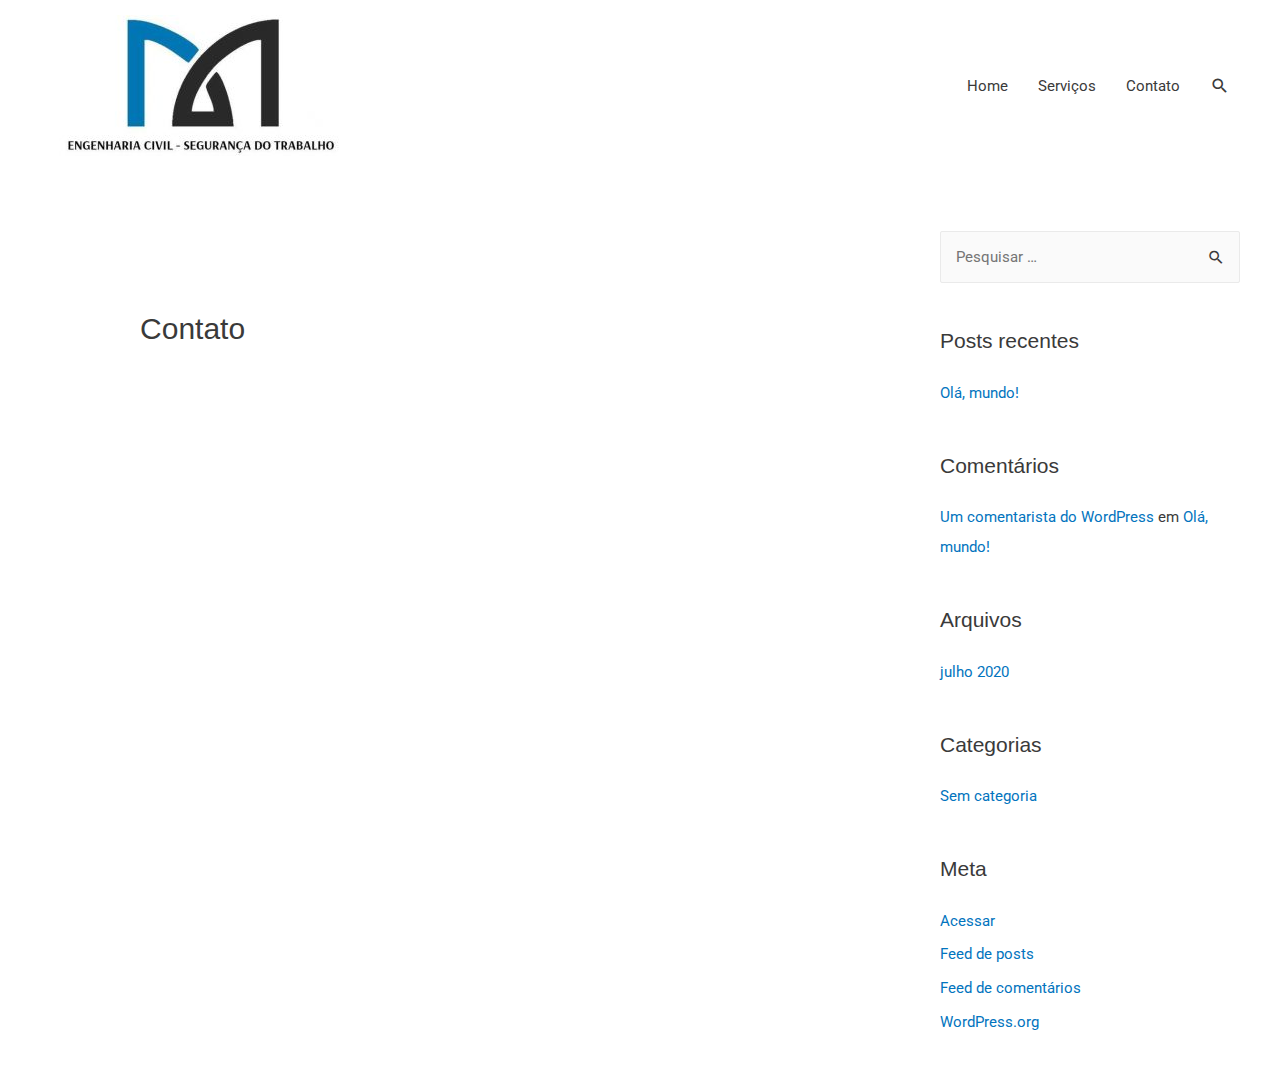
==== contato/index.html @ 45bcfb95 "adicionando o conteudo estático para exibição" ====
<!DOCTYPE html>
<html lang="pt-BR">
<head>
<meta charset="UTF-8">
<meta name="viewport" content="width=device-width, initial-scale=1">


<title>Contato – Engenharia Civil & Segurança do Trabalho</title>
<link rel="dns-prefetch" href="//fonts.googleapis.com">
<link rel="dns-prefetch" href="//s.w.org">


<link rel="stylesheet" id="astra-theme-css-css" href="https://david-byte.github.io/site-machado/wp-content/themes/astra/assets/css/minified/style.min.css" media="all">
<style id="astra-theme-css-inline-css">
html{font-size:93.75%;}a,.page-title{color:#0274be;}a:hover,a:focus{color:#3a3a3a;}body,button,input,select,textarea,.ast-button,.ast-custom-button{font-family:'Roboto',sans-serif;font-weight:400;font-size:15px;font-size:1rem;text-transform:none;}blockquote{color:#000000;}h1,.entry-content h1,h2,.entry-content h2,h3,.entry-content h3,h4,.entry-content h4,h5,.entry-content h5,h6,.entry-content h6,.site-title,.site-title a{font-family:Helvetica,Verdana,Arial,sans-serif;font-weight:400;}.site-title{font-size:35px;font-size:2.3333333333333rem;}header .site-logo-img .custom-logo-link img{max-width:343px;}.astra-logo-svg{width:343px;}.ast-archive-description .ast-archive-title{font-size:40px;font-size:2.6666666666667rem;}.site-header .site-description{font-size:15px;font-size:1rem;}.entry-title{font-size:40px;font-size:2.6666666666667rem;}.comment-reply-title{font-size:24px;font-size:1.6rem;}.ast-comment-list #cancel-comment-reply-link{font-size:15px;font-size:1rem;}h1,.entry-content h1{font-size:40px;font-size:2.6666666666667rem;font-family:Helvetica,Verdana,Arial,sans-serif;text-transform:none;}h2,.entry-content h2{font-size:30px;font-size:2rem;font-family:Helvetica,Verdana,Arial,sans-serif;text-transform:none;}h3,.entry-content h3{font-size:25px;font-size:1.6666666666667rem;font-family:Helvetica,Verdana,Arial,sans-serif;text-transform:none;}h4,.entry-content h4{font-size:20px;font-size:1.3333333333333rem;}h5,.entry-content h5{font-size:18px;font-size:1.2rem;}h6,.entry-content h6{font-size:15px;font-size:1rem;}.ast-single-post .entry-title,.page-title{font-size:30px;font-size:2rem;}#secondary,#secondary button,#secondary input,#secondary select,#secondary textarea{font-size:15px;font-size:1rem;}::selection{background-color:#ffffff;color:#000000;}body,h1,.entry-title a,.entry-content h1,h2,.entry-content h2,h3,.entry-content h3,h4,.entry-content h4,h5,.entry-content h5,h6,.entry-content h6,.wc-block-grid__product-title{color:#3a3a3a;}.tagcloud a:hover,.tagcloud a:focus,.tagcloud a.current-item{color:#ffffff;border-color:#0274be;background-color:#0274be;}.main-header-menu a,.ast-header-custom-item a{color:#3a3a3a;}.main-header-menu li:hover > a,.main-header-menu li:hover > .ast-menu-toggle,.main-header-menu .ast-masthead-custom-menu-items a:hover,.main-header-menu li.focus > a,.main-header-menu li.focus > .ast-menu-toggle,.main-header-menu .current-menu-item > a,.main-header-menu .current-menu-ancestor > a,.main-header-menu .current_page_item > a,.main-header-menu .current-menu-item > .ast-menu-toggle,.main-header-menu .current-menu-ancestor > .ast-menu-toggle,.main-header-menu .current_page_item > .ast-menu-toggle{color:#0274be;}input:focus,input[type="text"]:focus,input[type="email"]:focus,input[type="url"]:focus,input[type="password"]:focus,input[type="reset"]:focus,input[type="search"]:focus,textarea:focus{border-color:#0274be;}input[type="radio"]:checked,input[type=reset],input[type="checkbox"]:checked,input[type="checkbox"]:hover:checked,input[type="checkbox"]:focus:checked,input[type=range]::-webkit-slider-thumb{border-color:#0274be;background-color:#0274be;box-shadow:none;}.site-footer a:hover + .post-count,.site-footer a:focus + .post-count{background:#0274be;border-color:#0274be;}.footer-adv .footer-adv-overlay{border-top-style:solid;border-top-color:#7a7a7a;}.ast-comment-meta{line-height:1.666666667;font-size:12px;font-size:0.8rem;}.single .nav-links .nav-previous,.single .nav-links .nav-next,.single .ast-author-details .author-title,.ast-comment-meta{color:#0274be;}.entry-meta,.entry-meta *{line-height:1.45;color:#0274be;}.entry-meta a:hover,.entry-meta a:hover *,.entry-meta a:focus,.entry-meta a:focus *{color:#3a3a3a;}.ast-404-layout-1 .ast-404-text{font-size:200px;font-size:13.333333333333rem;}.widget-title{font-size:21px;font-size:1.4rem;color:#3a3a3a;}#cat option,.secondary .calendar_wrap thead a,.secondary .calendar_wrap thead a:visited{color:#0274be;}.secondary .calendar_wrap #today,.ast-progress-val span{background:#0274be;}.secondary a:hover + .post-count,.secondary a:focus + .post-count{background:#0274be;border-color:#0274be;}.calendar_wrap #today > a{color:#ffffff;}.ast-pagination a,.page-links .page-link,.single .post-navigation a{color:#0274be;}.ast-pagination a:hover,.ast-pagination a:focus,.ast-pagination > span:hover:not(.dots),.ast-pagination > span.current,.page-links > .page-link,.page-links .page-link:hover,.post-navigation a:hover{color:#3a3a3a;}.ast-header-break-point .ast-mobile-menu-buttons-minimal.menu-toggle{background:transparent;color:#ffffff;}.ast-header-break-point .ast-mobile-menu-buttons-outline.menu-toggle{background:transparent;border:1px solid #ffffff;color:#ffffff;}.ast-header-break-point .ast-mobile-menu-buttons-fill.menu-toggle{background:#ffffff;color:#ffffff;}@media (min-width:1200px){.ast-separate-container.ast-right-sidebar .entry-content .wp-block-image.alignfull,.ast-separate-container.ast-left-sidebar .entry-content .wp-block-image.alignfull,.ast-separate-container.ast-right-sidebar .entry-content .wp-block-cover.alignfull,.ast-separate-container.ast-left-sidebar .entry-content .wp-block-cover.alignfull{margin-left:-6.67em;margin-right:-6.67em;max-width:unset;width:unset;}.ast-separate-container.ast-right-sidebar .entry-content .wp-block-image.alignwide,.ast-separate-container.ast-left-sidebar .entry-content .wp-block-image.alignwide,.ast-separate-container.ast-right-sidebar .entry-content .wp-block-cover.alignwide,.ast-separate-container.ast-left-sidebar .entry-content .wp-block-cover.alignwide{margin-left:-20px;margin-right:-20px;max-width:unset;width:unset;}.wp-block-group .has-background{padding:20px;}}@media (max-width:921px){#secondary.secondary{padding-top:0;}.ast-separate-container .ast-article-post,.ast-separate-container .ast-article-single{padding:1.5em 2.14em;}.ast-separate-container #primary,.ast-separate-container #secondary{padding:1.5em 0;}.ast-separate-container.ast-right-sidebar #secondary{padding-left:1em;padding-right:1em;}.ast-separate-container.ast-two-container #secondary{padding-left:0;padding-right:0;}.ast-page-builder-template .entry-header #secondary{margin-top:1.5em;}.ast-page-builder-template #secondary{margin-top:1.5em;}#primary,#secondary{padding:1.5em 0;margin:0;}.ast-left-sidebar #content > .ast-container{display:flex;flex-direction:column-reverse;width:100%;}.ast-author-box img.avatar{margin:20px 0 0 0;}.ast-pagination{padding-top:1.5em;text-align:center;}.ast-pagination .next.page-numbers{display:inherit;float:none;}}@media (max-width:921px){.ast-page-builder-template.ast-left-sidebar #secondary{padding-right:20px;}.ast-page-builder-template.ast-right-sidebar #secondary{padding-left:20px;}.ast-right-sidebar #primary{padding-right:0;}.ast-right-sidebar #secondary{padding-left:0;}.ast-left-sidebar #primary{padding-left:0;}.ast-left-sidebar #secondary{padding-right:0;}.ast-pagination .prev.page-numbers{padding-left:.5em;}.ast-pagination .next.page-numbers{padding-right:.5em;}}@media (min-width:922px){.ast-separate-container.ast-right-sidebar #primary,.ast-separate-container.ast-left-sidebar #primary{border:0;}.ast-separate-container.ast-right-sidebar #secondary,.ast-separate-container.ast-left-sidebar #secondary{border:0;margin-left:auto;margin-right:auto;}.ast-separate-container.ast-two-container #secondary .widget:last-child{margin-bottom:0;}.ast-separate-container .ast-comment-list li .comment-respond{padding-left:2.66666em;padding-right:2.66666em;}.ast-author-box{-js-display:flex;display:flex;}.ast-author-bio{flex:1;}.error404.ast-separate-container #primary,.search-no-results.ast-separate-container #primary{margin-bottom:4em;}}@media (min-width:922px){.ast-right-sidebar #primary{border-right:1px solid #eee;}.ast-right-sidebar #secondary{border-left:1px solid #eee;margin-left:-1px;}.ast-left-sidebar #primary{border-left:1px solid #eee;}.ast-left-sidebar #secondary{border-right:1px solid #eee;margin-right:-1px;}.ast-separate-container.ast-two-container.ast-right-sidebar #secondary{padding-left:30px;padding-right:0;}.ast-separate-container.ast-two-container.ast-left-sidebar #secondary{padding-right:30px;padding-left:0;}}.wp-block-button .wp-block-button__link,{color:#ffffff;}.wp-block-button .wp-block-button__link{border-style:solid;border-top-width:0;border-right-width:0;border-left-width:0;border-bottom-width:0;border-color:#ffffff;background-color:#ffffff;color:#ffffff;font-family:inherit;font-weight:inherit;line-height:1;border-radius:2px;padding-top:10px;padding-right:40px;padding-bottom:10px;padding-left:40px;}.wp-block-button .wp-block-button__link:hover,.wp-block-button .wp-block-button__link:focus{color:#000000;background-color:#3a3a3a;border-color:#3a3a3a;}.menu-toggle,button,.ast-button,.ast-custom-button,.button,input#submit,input[type="button"],input[type="submit"],input[type="reset"]{border-style:solid;border-top-width:0;border-right-width:0;border-left-width:0;border-bottom-width:0;color:#ffffff;border-color:#ffffff;background-color:#ffffff;border-radius:2px;padding-top:10px;padding-right:40px;padding-bottom:10px;padding-left:40px;font-family:inherit;font-weight:inherit;line-height:1;}button:focus,.menu-toggle:hover,button:hover,.ast-button:hover,.button:hover,input[type=reset]:hover,input[type=reset]:focus,input#submit:hover,input#submit:focus,input[type="button"]:hover,input[type="button"]:focus,input[type="submit"]:hover,input[type="submit"]:focus{color:#000000;background-color:#3a3a3a;border-color:#3a3a3a;}@media (min-width:921px){.ast-container{max-width:100%;}}@media (min-width:544px){.ast-container{max-width:100%;}}@media (max-width:544px){.ast-separate-container .ast-article-post,.ast-separate-container .ast-article-single{padding:1.5em 1em;}.ast-separate-container #content .ast-container{padding-left:0.54em;padding-right:0.54em;}.ast-separate-container #secondary{padding-top:0;}.ast-separate-container.ast-two-container #secondary .widget{margin-bottom:1.5em;padding-left:1em;padding-right:1em;}.ast-separate-container .comments-count-wrapper{padding:1.5em 1em;}.ast-separate-container .ast-comment-list li.depth-1{padding:1.5em 1em;margin-bottom:1.5em;}.ast-separate-container .ast-comment-list .bypostauthor{padding:.5em;}.ast-separate-container .ast-archive-description{padding:1.5em 1em;}.ast-search-menu-icon.ast-dropdown-active .search-field{width:170px;}}@media (max-width:544px){.ast-comment-list .children{margin-left:0.66666em;}.ast-separate-container .ast-comment-list .bypostauthor li{padding:0 0 0 .5em;}}@media (max-width:921px){.ast-mobile-header-stack .main-header-bar .ast-search-menu-icon{display:inline-block;}.ast-header-break-point.ast-header-custom-item-outside .ast-mobile-header-stack .main-header-bar .ast-search-icon{margin:0;}.ast-comment-avatar-wrap img{max-width:2.5em;}.comments-area{margin-top:1.5em;}.ast-separate-container .comments-count-wrapper{padding:2em 2.14em;}.ast-separate-container .ast-comment-list li.depth-1{padding:1.5em 2.14em;}.ast-separate-container .comment-respond{padding:2em 2.14em;}}@media (max-width:921px){.ast-header-break-point .main-header-bar .ast-search-menu-icon.slide-search .search-form{right:0;}.ast-header-break-point .ast-mobile-header-stack .main-header-bar .ast-search-menu-icon.slide-search .search-form{right:-1em;}.ast-comment-avatar-wrap{margin-right:0.5em;}}@media (max-width:544px){.ast-separate-container .comment-respond{padding:1.5em 1em;}}@media (min-width:545px){.ast-page-builder-template .comments-area,.single.ast-page-builder-template .entry-header,.single.ast-page-builder-template .post-navigation{max-width:1240px;margin-left:auto;margin-right:auto;}}body,.ast-separate-container{background-color:#ffffff;background-image:none;}@media (max-width:921px){.ast-archive-description .ast-archive-title{font-size:40px;}.entry-title{font-size:30px;}h1,.entry-content h1{font-size:30px;}h2,.entry-content h2{font-size:25px;}h3,.entry-content h3{font-size:20px;}.ast-single-post .entry-title,.page-title{font-size:30px;}}@media (max-width:544px){.ast-archive-description .ast-archive-title{font-size:40px;}.entry-title{font-size:30px;}h1,.entry-content h1{font-size:30px;}h2,.entry-content h2{font-size:25px;}h3,.entry-content h3{font-size:20px;}.ast-single-post .entry-title,.page-title{font-size:30px;}.ast-header-break-point .site-branding img,.ast-header-break-point #masthead .site-logo-img .custom-logo-link img{max-width:196px;}.astra-logo-svg{width:196px;}.ast-header-break-point .site-logo-img .custom-mobile-logo-link img{max-width:196px;}}@media (max-width:921px){html{font-size:85.5%;}}@media (max-width:544px){html{font-size:85.5%;}}@media (min-width:922px){.ast-container{max-width:1240px;}}@font-face {font-family: "Astra";src: url(https://david-byte.github.io/site-machado/wp-content/themes/astra/assets/fonts/astra.woff) format("woff"),url(https://david-byte.github.io/site-machado/wp-content/themes/astra/assets/fonts/astra.ttf) format("truetype"),url(https://david-byte.github.io/site-machado/wp-content/themes/astra/assets/fonts/astra.svg#astra) format("svg");font-weight: normal;font-style: normal;font-display: fallback;}@media (max-width:921px) {.main-header-bar .main-header-bar-navigation{display:none;}}.ast-desktop .main-header-menu.submenu-with-border .sub-menu,.ast-desktop .main-header-menu.submenu-with-border .children,.ast-desktop .main-header-menu.submenu-with-border .astra-full-megamenu-wrapper{border-color:#ffffff;}.ast-desktop .main-header-menu.submenu-with-border .sub-menu,.ast-desktop .main-header-menu.submenu-with-border .children{border-top-width:2px;border-right-width:0px;border-left-width:0px;border-bottom-width:0px;border-style:solid;}.ast-desktop .main-header-menu.submenu-with-border .sub-menu .sub-menu,.ast-desktop .main-header-menu.submenu-with-border .children .children{top:-2px;}.ast-desktop .main-header-menu.submenu-with-border .sub-menu a,.ast-desktop .main-header-menu.submenu-with-border .children a{border-bottom-width:0px;border-style:solid;border-color:#eaeaea;}@media (min-width:922px){.main-header-menu .sub-menu li.ast-left-align-sub-menu:hover > ul,.main-header-menu .sub-menu li.ast-left-align-sub-menu.focus > ul{margin-left:-0px;}}@media (max-width:920px){.ast-404-layout-1 .ast-404-text{font-size:100px;font-size:6.6666666666667rem;}}#masthead .ast-container,.ast-header-breadcrumb .ast-container{max-width:100%;padding-left:35px;padding-right:35px;}@media (max-width:921px){#masthead .ast-container,.ast-header-breadcrumb .ast-container{padding-left:20px;padding-right:20px;}}#masthead .ast-container,.ast-header-breadcrumb .ast-container{max-width:100%;padding-left:35px;padding-right:35px;}@media (max-width:921px){#masthead .ast-container,.ast-header-breadcrumb .ast-container{padding-left:20px;padding-right:20px;}}.ast-breadcrumbs .trail-browse,.ast-breadcrumbs .trail-items,.ast-breadcrumbs .trail-items li{display:inline-block;margin:0;padding:0;border:none;background:inherit;text-indent:0;}.ast-breadcrumbs .trail-browse{font-size:inherit;font-style:inherit;font-weight:inherit;color:inherit;}.ast-breadcrumbs .trail-items{list-style:none;}.trail-items li::after{padding:0 0.3em;content:"\00bb";}.trail-items li:last-of-type::after{display:none;}.ast-header-break-point .main-header-bar{border-bottom-width:0;}@media (min-width:922px){.main-header-bar{border-bottom-width:0;}}@media (min-width:922px){#primary{width:70%;}#secondary{width:30%;}}.ast-safari-browser-less-than-11 .main-header-menu .menu-item, .ast-safari-browser-less-than-11 .main-header-bar .ast-masthead-custom-menu-items{display:block;}.main-header-menu .menu-item, .main-header-bar .ast-masthead-custom-menu-items{-js-display:flex;display:flex;-webkit-box-pack:center;-webkit-justify-content:center;-moz-box-pack:center;-ms-flex-pack:center;justify-content:center;-webkit-box-orient:vertical;-webkit-box-direction:normal;-webkit-flex-direction:column;-moz-box-orient:vertical;-moz-box-direction:normal;-ms-flex-direction:column;flex-direction:column;}.main-header-menu > .menu-item > a{height:100%;-webkit-box-align:center;-webkit-align-items:center;-moz-box-align:center;-ms-flex-align:center;align-items:center;-js-display:flex;display:flex;}.ast-primary-menu-disabled .main-header-bar .ast-masthead-custom-menu-items{flex:unset;}
</style>
<link rel="stylesheet" id="astra-google-fonts-css" href="//fonts.googleapis.com/css?family=Roboto%3A400%2C700&display=fallback&ver=2.4.5" media="all">
<link rel="stylesheet" id="wp-block-library-css" href="https://david-byte.github.io/site-machado/wp-includes/css/dist/block-library/style.min.css" media="all">
<link rel="stylesheet" id="astra-child-theme-css-css" href="https://david-byte.github.io/site-machado/wp-content/themes/astra-child/style.css" media="all">

<script src="https://david-byte.github.io/site-machado/wp-includes/js/jquery/jquery.js"></script>
<script src="https://david-byte.github.io/site-machado/wp-includes/js/jquery/jquery-migrate.min.js"></script>







		<script>
			document.documentElement.className = document.documentElement.className.replace( 'no-js', 'js' );
		</script>
				<style>
			.no-js img.lazyload { display: none; }
			figure.wp-block-image img.lazyloading { min-width: 150px; }
							.lazyload, .lazyloading { opacity: 0; }
				.lazyloaded {
					opacity: 1;
					transition: opacity 400ms;
					transition-delay: 0ms;
				}
					</style>
		<style>.recentcomments a{display:inline !important;padding:0 !important;margin:0 !important;}</style><link rel="icon" href="https://david-byte.github.io/site-machado/wp-content/uploads/2020/07/cropped-logo512-1-32x32.png" sizes="32x32">
<link rel="icon" href="https://david-byte.github.io/site-machado/wp-content/uploads/2020/07/cropped-logo512-1-192x192.png" sizes="192x192">
<link rel="apple-touch-icon" href="https://david-byte.github.io/site-machado/wp-content/uploads/2020/07/cropped-logo512-1-180x180.png">
<meta name="msapplication-TileImage" content="https://david-byte.github.io/site-machado/wp-content/uploads/2020/07/cropped-logo512-1-270x270.png">
</head>

<body itemtype="https://schema.org/WebPage" itemscope="itemscope" class="page-template-default page page-id-19 wp-custom-logo ast-desktop ast-separate-container ast-right-sidebar astra-2.4.5 ast-header-custom-item-inside ast-full-width-primary-header ast-single-post ast-inherit-site-logo-transparent ast-normal-title-enabled elementor-default">

<div class="hfeed site" id="page">
	<a class="skip-link screen-reader-text" href="#content">Ir para o conteúdo</a>

	
	
		<header class="site-header header-main-layout-1 ast-primary-menu-enabled ast-hide-custom-menu-mobile ast-menu-toggle-icon ast-mobile-header-inline" id="masthead" itemtype="https://schema.org/WPHeader" itemscope="itemscope" itemid="#masthead">

			
			
<div class="main-header-bar-wrap">
	<div class="main-header-bar">
				<div class="ast-container">

			<div class="ast-flex main-header-container">
				
		<div class="site-branding">
			<div class="ast-site-identity" itemtype="https://schema.org/Organization" itemscope="itemscope">
				<span class="site-logo-img"><a href="https://david-byte.github.io/site-machado/" class="custom-logo-link" rel="home"><img width="343" height="141" alt="Engenharia Civil & Segurança do Trabalho" data-srcset="https://david-byte.github.io/site-machado/wp-content/uploads/2020/07/cropped-engenharia-civil-segurança-do-trabalho-1-343x141.jpg 343w, https://david-byte.github.io/site-machado/wp-content/uploads/2020/07/cropped-engenharia-civil-segurança-do-trabalho-1-300x124.jpg 300w, https://david-byte.github.io/site-machado/wp-content/uploads/2020/07/cropped-engenharia-civil-segurança-do-trabalho-1.jpg 720w" data-src="https://david-byte.github.io/site-machado/wp-content/uploads/2020/07/cropped-engenharia-civil-segurança-do-trabalho-1-343x141.jpg" data-sizes="(max-width: 343px) 100vw, 343px" class="custom-logo lazyload" src="[data-uri]"><noscript><img width="343" height="141" src="https://david-byte.github.io/site-machado/wp-content/uploads/2020/07/cropped-engenharia-civil-seguran%C3%A7a-do-trabalho-1-343x141.jpg" class="custom-logo" alt="Engenharia Civil & Segurança do Trabalho" srcset="https://david-byte.github.io/site-machado/wp-content/uploads/2020/07/cropped-engenharia-civil-seguran%C3%A7a-do-trabalho-1-343x141.jpg 343w,https://david-byte.github.io/site-machado/wp-content/uploads/2020/07/cropped-engenharia-civil-seguran%C3%A7a-do-trabalho-1-300x124.jpg 300w,https://david-byte.github.io/site-machado/wp-content/uploads/2020/07/cropped-engenharia-civil-seguran%C3%A7a-do-trabalho-1.jpg 720w" sizes="(max-width: 343px) 100vw, 343px"></noscript></a></span>			</div>
		</div>

		
				<div class="ast-mobile-menu-buttons">

			
					<div class="ast-button-wrap">
			<button type="button" class="menu-toggle main-header-menu-toggle  ast-mobile-menu-buttons-minimal " aria-controls="primary-menu" aria-expanded="false">
				<span class="screen-reader-text">Menu principal</span>
				<span class="menu-toggle-icon"></span>
							</button>
		</div>
			
			
		</div>
			<div class="ast-main-header-bar-alignment"><div class="main-header-bar-navigation"><nav class="ast-flex-grow-1 navigation-accessibility" id="site-navigation" aria-label="Navegação do site" itemtype="https://schema.org/SiteNavigationElement" itemscope="itemscope"><div class="main-navigation"><ul id="primary-menu" class="main-header-menu ast-nav-menu ast-flex ast-justify-content-flex-end  submenu-with-border"><li id="menu-item-25" class="menu-item menu-item-type-post_type menu-item-object-page menu-item-home menu-item-25"><a href="https://david-byte.github.io/site-machado/" data-ps2id-api="true">Home</a></li>
<li id="menu-item-150" class="menu-item menu-item-type-custom menu-item-object-custom menu-item-home menu-item-150"><a href="https://david-byte.github.io/site-machado/#servicos" data-ps2id-api="true">Serviços</a></li>
<li id="menu-item-154" class="menu-item menu-item-type-custom menu-item-object-custom menu-item-home menu-item-154"><a href="https://david-byte.github.io/site-machado/#contato" data-ps2id-api="true">Contato</a></li>
			<li class="ast-masthead-custom-menu-items search-custom-menu-item">
						<div class="ast-search-menu-icon slide-search" id="ast-search-form" role="search" tabindex="-1">
			<div class="ast-search-icon">
				<a class="slide-search astra-search-icon" aria-label="Search icon link" href="#">
					<span class="screen-reader-text">Pesquisar</span>
				</a>
			</div>
			<form role="search" method="get" class="search-form" action="https://david-byte.github.io/site-machado/">
			<label>
				<span class="screen-reader-text">Pesquisar por:</span>
				<input type="search" class="search-field" placeholder="Pesquisar…" value="" name="s" role="search" tabindex="-1">
			</label>
			<button type="submit" class="search-submit" value="Pesquisar" aria-label="search submit"><i class="astra-search-icon"></i></button>
		</form>		</div>
					</li>
			</ul></div></nav></div></div>			</div>
		</div>
			</div> 
</div> 

			
		</header>

		
	
	
	<div id="content" class="site-content">

		<div class="ast-container">

		

	<div id="primary" class="content-area primary">

		
					<main id="main" class="site-main">

				
					
					

<article class="post-19 page type-page status-publish ast-article-single" id="post-19" itemtype="https://schema.org/CreativeWork" itemscope="itemscope">

	
	<header class="entry-header ast-no-thumbnail ast-no-meta">

		
		<h1 class="entry-title" itemprop="headline">Contato</h1>	</header>

	<div class="entry-content clear" itemprop="text">

		
		
		
		
	</div>

	
	
</article>


					
					
				
			</main>
			
		
	</div>


	<div class="widget-area secondary" id="secondary" role="complementary" itemtype="https://schema.org/WPSideBar" itemscope="itemscope">
	<div class="sidebar-main">

		
		
			<aside id="search-2" class="widget widget_search"><form role="search" method="get" class="search-form" action="https://david-byte.github.io/site-machado/">
				<label>
					<span class="screen-reader-text">Pesquisar por:</span>
					<input type="search" class="search-field" placeholder="Pesquisar …" value="" name="s">
				</label>
				<input type="submit" class="search-submit" value="Pesquisar">
			</form></aside>		<aside id="recent-posts-2" class="widget widget_recent_entries">		<h2 class="widget-title">Posts recentes</h2>		<ul>
											<li>
					<a href="https://david-byte.github.io/site-machado/ola-mundo/">Olá, mundo!</a>
									</li>
					</ul>
		</aside><aside id="recent-comments-2" class="widget widget_recent_comments"><h2 class="widget-title">Comentários</h2><ul id="recentcomments"><li class="recentcomments"><span class="comment-author-link"><a href="https://wordpress.org/" rel="external nofollow ugc" class="url">Um comentarista do WordPress</a></span> em <a href="https://david-byte.github.io/site-machado/ola-mundo/#comment-1">Olá, mundo!</a></li></ul></aside><aside id="archives-2" class="widget widget_archive"><h2 class="widget-title">Arquivos</h2>		<ul>
				<li><a href="https://david-byte.github.io/site-machado/2020/07/">julho 2020</a></li>
		</ul>
			</aside><aside id="categories-2" class="widget widget_categories"><h2 class="widget-title">Categorias</h2>		<ul>
				<li class="cat-item cat-item-1"><a href="https://david-byte.github.io/site-machado/category/sem-categoria/">Sem categoria</a>
</li>
		</ul>
			</aside><aside id="meta-2" class="widget widget_meta"><h2 class="widget-title">Meta</h2>			<ul>
						<li><a href="https://david-byte.github.io/site-machado/wp-login.php">Acessar</a></li>
			<li><a href="https://david-byte.github.io/site-machado/feed/">Feed de posts</a></li>
			<li><a href="https://david-byte.github.io/site-machado/comments/feed/">Feed de comentários</a></li>
			<li><a href="https://br.wordpress.org/">WordPress.org</a></li>			</ul>
			</aside>
		
		
	</div>
</div>


			
			</div> 

		</div>

		
		
		
		<footer class="site-footer" id="colophon" itemtype="https://schema.org/WPFooter" itemscope="itemscope" itemid="#colophon">

			
			
			
		</footer>
		
		
	</div>

	
	<script>
var astra = {"break_point":"921","isRtl":""};
</script>
<script src="https://david-byte.github.io/site-machado/wp-content/themes/astra/assets/js/minified/style.min.js"></script>
<script>
var mPS2id_params = {"instances":{"mPS2id_instance_0":{"selector":"a[href*='#']:not([href='#'])","autoSelectorMenuLinks":"true","excludeSelector":"a[href^='#tab-'], a[href^='#tabs-'], a[data-toggle]:not([data-toggle='tooltip']), a[data-slide], a[data-vc-tabs], a[data-vc-accordion], a.screen-reader-text.skip-link","scrollSpeed":800,"autoScrollSpeed":"true","scrollEasing":"easeInOutQuint","scrollingEasing":"easeOutQuint","pageEndSmoothScroll":"true","stopScrollOnUserAction":"false","autoCorrectScroll":"false","layout":"vertical","offset":0,"dummyOffset":"false","highlightSelector":"","clickedClass":"mPS2id-clicked","targetClass":"mPS2id-target","highlightClass":"mPS2id-highlight","forceSingleHighlight":"false","keepHighlightUntilNext":"false","highlightByNextTarget":"false","appendHash":"false","scrollToHash":"true","scrollToHashForAll":"true","scrollToHashDelay":0,"scrollToHashUseElementData":"true","scrollToHashRemoveUrlHash":"false","disablePluginBelow":0,"adminDisplayWidgetsId":"true","adminTinyMCEbuttons":"true","unbindUnrelatedClickEvents":"false","normalizeAnchorPointTargets":"false"}},"total_instances":"1","shortcode_class":"_ps2id"};
</script>
<script src="https://david-byte.github.io/site-machado/wp-content/plugins/page-scroll-to-id/js/page-scroll-to-id.min.js"></script>
<script src="https://david-byte.github.io/site-machado/wp-content/plugins/wp-smushit/app/assets/js/smush-lazy-load.min.js"></script>
<script>
lazySizes.cfg.nativeLoading={setLoadingAttribute:false,disableListeners:{scroll:true}};lazySizes.init();
</script>
			<script>
			/(trident|msie)/i.test(navigator.userAgent)&&document.getElementById&&window.addEventListener&&window.addEventListener("hashchange",function(){var t,e=location.hash.substring(1);/^[A-z0-9_-]+$/.test(e)&&(t=document.getElementById(e))&&(/^(?:a|select|input|button|textarea)$/i.test(t.tagName)||(t.tabIndex=-1),t.focus())},!1);
			</script>
			
	</body>
</html>
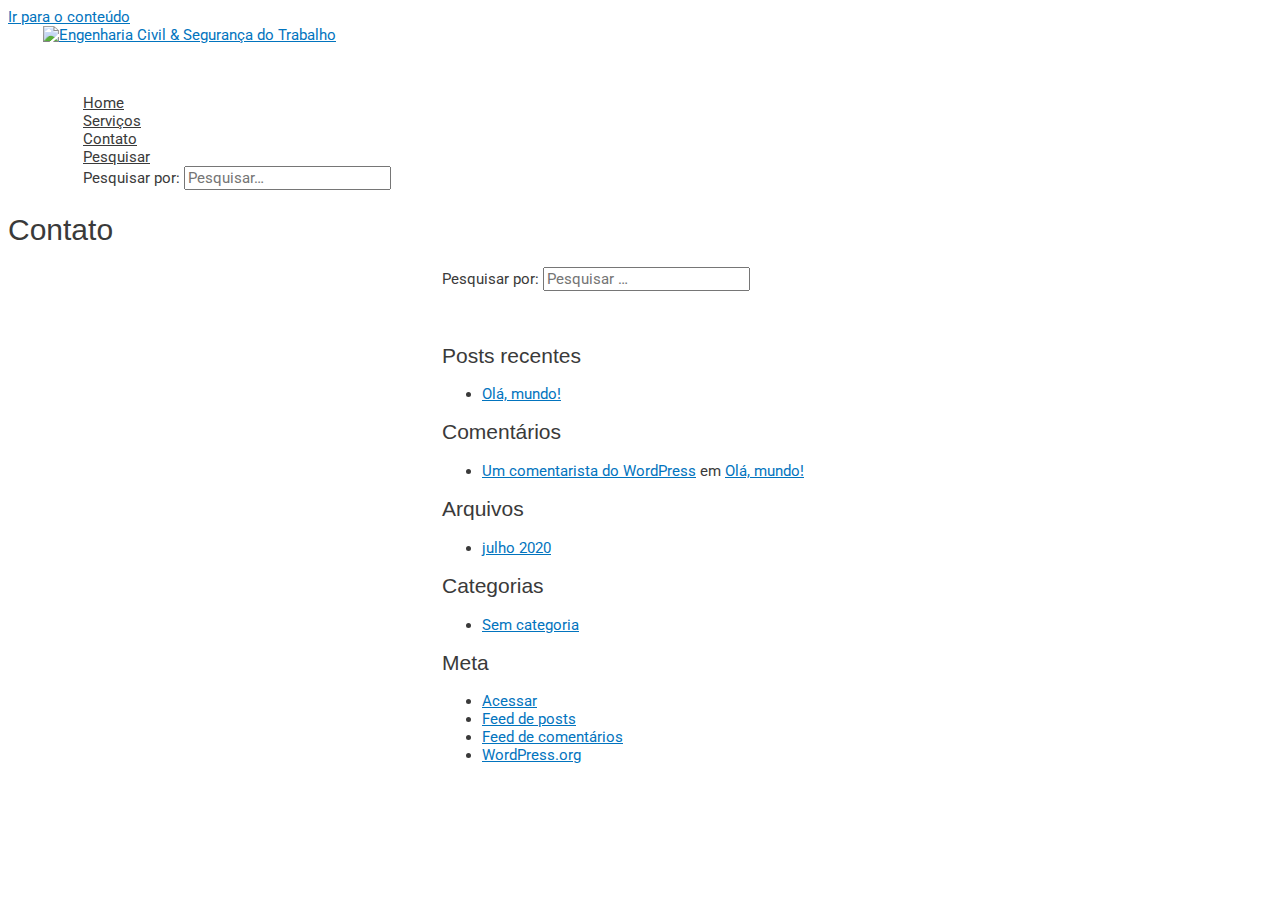
==== commit 4ce7a054: "Atualização dos textos" ====
--- a/contato/index.html
+++ b/contato/index.html
@@ -10,40 +10,25 @@
 <link rel="dns-prefetch" href="//s.w.org">
 
 
-<link rel="stylesheet" id="astra-theme-css-css" href="https://david-byte.github.io/site-machado/wp-content/themes/astra/assets/css/minified/style.min.css" media="all">
+<link rel="stylesheet" id="astra-theme-css-css" href="https://github.com/david-byte/site-machado.git/wp-content/themes/astra/assets/css/minified/style.min.css" media="all">
 <style id="astra-theme-css-inline-css">
-html{font-size:93.75%;}a,.page-title{color:#0274be;}a:hover,a:focus{color:#3a3a3a;}body,button,input,select,textarea,.ast-button,.ast-custom-button{font-family:'Roboto',sans-serif;font-weight:400;font-size:15px;font-size:1rem;text-transform:none;}blockquote{color:#000000;}h1,.entry-content h1,h2,.entry-content h2,h3,.entry-content h3,h4,.entry-content h4,h5,.entry-content h5,h6,.entry-content h6,.site-title,.site-title a{font-family:Helvetica,Verdana,Arial,sans-serif;font-weight:400;}.site-title{font-size:35px;font-size:2.3333333333333rem;}header .site-logo-img .custom-logo-link img{max-width:343px;}.astra-logo-svg{width:343px;}.ast-archive-description .ast-archive-title{font-size:40px;font-size:2.6666666666667rem;}.site-header .site-description{font-size:15px;font-size:1rem;}.entry-title{font-size:40px;font-size:2.6666666666667rem;}.comment-reply-title{font-size:24px;font-size:1.6rem;}.ast-comment-list #cancel-comment-reply-link{font-size:15px;font-size:1rem;}h1,.entry-content h1{font-size:40px;font-size:2.6666666666667rem;font-family:Helvetica,Verdana,Arial,sans-serif;text-transform:none;}h2,.entry-content h2{font-size:30px;font-size:2rem;font-family:Helvetica,Verdana,Arial,sans-serif;text-transform:none;}h3,.entry-content h3{font-size:25px;font-size:1.6666666666667rem;font-family:Helvetica,Verdana,Arial,sans-serif;text-transform:none;}h4,.entry-content h4{font-size:20px;font-size:1.3333333333333rem;}h5,.entry-content h5{font-size:18px;font-size:1.2rem;}h6,.entry-content h6{font-size:15px;font-size:1rem;}.ast-single-post .entry-title,.page-title{font-size:30px;font-size:2rem;}#secondary,#secondary button,#secondary input,#secondary select,#secondary textarea{font-size:15px;font-size:1rem;}::selection{background-color:#ffffff;color:#000000;}body,h1,.entry-title a,.entry-content h1,h2,.entry-content h2,h3,.entry-content h3,h4,.entry-content h4,h5,.entry-content h5,h6,.entry-content h6,.wc-block-grid__product-title{color:#3a3a3a;}.tagcloud a:hover,.tagcloud a:focus,.tagcloud a.current-item{color:#ffffff;border-color:#0274be;background-color:#0274be;}.main-header-menu a,.ast-header-custom-item a{color:#3a3a3a;}.main-header-menu li:hover > a,.main-header-menu li:hover > .ast-menu-toggle,.main-header-menu .ast-masthead-custom-menu-items a:hover,.main-header-menu li.focus > a,.main-header-menu li.focus > .ast-menu-toggle,.main-header-menu .current-menu-item > a,.main-header-menu .current-menu-ancestor > a,.main-header-menu .current_page_item > a,.main-header-menu .current-menu-item > .ast-menu-toggle,.main-header-menu .current-menu-ancestor > .ast-menu-toggle,.main-header-menu .current_page_item > .ast-menu-toggle{color:#0274be;}input:focus,input[type="text"]:focus,input[type="email"]:focus,input[type="url"]:focus,input[type="password"]:focus,input[type="reset"]:focus,input[type="search"]:focus,textarea:focus{border-color:#0274be;}input[type="radio"]:checked,input[type=reset],input[type="checkbox"]:checked,input[type="checkbox"]:hover:checked,input[type="checkbox"]:focus:checked,input[type=range]::-webkit-slider-thumb{border-color:#0274be;background-color:#0274be;box-shadow:none;}.site-footer a:hover + .post-count,.site-footer a:focus + .post-count{background:#0274be;border-color:#0274be;}.footer-adv .footer-adv-overlay{border-top-style:solid;border-top-color:#7a7a7a;}.ast-comment-meta{line-height:1.666666667;font-size:12px;font-size:0.8rem;}.single .nav-links .nav-previous,.single .nav-links .nav-next,.single .ast-author-details .author-title,.ast-comment-meta{color:#0274be;}.entry-meta,.entry-meta *{line-height:1.45;color:#0274be;}.entry-meta a:hover,.entry-meta a:hover *,.entry-meta a:focus,.entry-meta a:focus *{color:#3a3a3a;}.ast-404-layout-1 .ast-404-text{font-size:200px;font-size:13.333333333333rem;}.widget-title{font-size:21px;font-size:1.4rem;color:#3a3a3a;}#cat option,.secondary .calendar_wrap thead a,.secondary .calendar_wrap thead a:visited{color:#0274be;}.secondary .calendar_wrap #today,.ast-progress-val span{background:#0274be;}.secondary a:hover + .post-count,.secondary a:focus + .post-count{background:#0274be;border-color:#0274be;}.calendar_wrap #today > a{color:#ffffff;}.ast-pagination a,.page-links .page-link,.single .post-navigation a{color:#0274be;}.ast-pagination a:hover,.ast-pagination a:focus,.ast-pagination > span:hover:not(.dots),.ast-pagination > span.current,.page-links > .page-link,.page-links .page-link:hover,.post-navigation a:hover{color:#3a3a3a;}.ast-header-break-point .ast-mobile-menu-buttons-minimal.menu-toggle{background:transparent;color:#ffffff;}.ast-header-break-point .ast-mobile-menu-buttons-outline.menu-toggle{background:transparent;border:1px solid #ffffff;color:#ffffff;}.ast-header-break-point .ast-mobile-menu-buttons-fill.menu-toggle{background:#ffffff;color:#ffffff;}@media (min-width:1200px){.ast-separate-container.ast-right-sidebar .entry-content .wp-block-image.alignfull,.ast-separate-container.ast-left-sidebar .entry-content .wp-block-image.alignfull,.ast-separate-container.ast-right-sidebar .entry-content .wp-block-cover.alignfull,.ast-separate-container.ast-left-sidebar .entry-content .wp-block-cover.alignfull{margin-left:-6.67em;margin-right:-6.67em;max-width:unset;width:unset;}.ast-separate-container.ast-right-sidebar .entry-content .wp-block-image.alignwide,.ast-separate-container.ast-left-sidebar .entry-content .wp-block-image.alignwide,.ast-separate-container.ast-right-sidebar .entry-content .wp-block-cover.alignwide,.ast-separate-container.ast-left-sidebar .entry-content .wp-block-cover.alignwide{margin-left:-20px;margin-right:-20px;max-width:unset;width:unset;}.wp-block-group .has-background{padding:20px;}}@media (max-width:921px){#secondary.secondary{padding-top:0;}.ast-separate-container .ast-article-post,.ast-separate-container .ast-article-single{padding:1.5em 2.14em;}.ast-separate-container #primary,.ast-separate-container #secondary{padding:1.5em 0;}.ast-separate-container.ast-right-sidebar #secondary{padding-left:1em;padding-right:1em;}.ast-separate-container.ast-two-container #secondary{padding-left:0;padding-right:0;}.ast-page-builder-template .entry-header #secondary{margin-top:1.5em;}.ast-page-builder-template #secondary{margin-top:1.5em;}#primary,#secondary{padding:1.5em 0;margin:0;}.ast-left-sidebar #content > .ast-container{display:flex;flex-direction:column-reverse;width:100%;}.ast-author-box img.avatar{margin:20px 0 0 0;}.ast-pagination{padding-top:1.5em;text-align:center;}.ast-pagination .next.page-numbers{display:inherit;float:none;}}@media (max-width:921px){.ast-page-builder-template.ast-left-sidebar #secondary{padding-right:20px;}.ast-page-builder-template.ast-right-sidebar #secondary{padding-left:20px;}.ast-right-sidebar #primary{padding-right:0;}.ast-right-sidebar #secondary{padding-left:0;}.ast-left-sidebar #primary{padding-left:0;}.ast-left-sidebar #secondary{padding-right:0;}.ast-pagination .prev.page-numbers{padding-left:.5em;}.ast-pagination .next.page-numbers{padding-right:.5em;}}@media (min-width:922px){.ast-separate-container.ast-right-sidebar #primary,.ast-separate-container.ast-left-sidebar #primary{border:0;}.ast-separate-container.ast-right-sidebar #secondary,.ast-separate-container.ast-left-sidebar #secondary{border:0;margin-left:auto;margin-right:auto;}.ast-separate-container.ast-two-container #secondary .widget:last-child{margin-bottom:0;}.ast-separate-container .ast-comment-list li .comment-respond{padding-left:2.66666em;padding-right:2.66666em;}.ast-author-box{-js-display:flex;display:flex;}.ast-author-bio{flex:1;}.error404.ast-separate-container #primary,.search-no-results.ast-separate-container #primary{margin-bottom:4em;}}@media (min-width:922px){.ast-right-sidebar #primary{border-right:1px solid #eee;}.ast-right-sidebar #secondary{border-left:1px solid #eee;margin-left:-1px;}.ast-left-sidebar #primary{border-left:1px solid #eee;}.ast-left-sidebar #secondary{border-right:1px solid #eee;margin-right:-1px;}.ast-separate-container.ast-two-container.ast-right-sidebar #secondary{padding-left:30px;padding-right:0;}.ast-separate-container.ast-two-container.ast-left-sidebar #secondary{padding-right:30px;padding-left:0;}}.wp-block-button .wp-block-button__link,{color:#ffffff;}.wp-block-button .wp-block-button__link{border-style:solid;border-top-width:0;border-right-width:0;border-left-width:0;border-bottom-width:0;border-color:#ffffff;background-color:#ffffff;color:#ffffff;font-family:inherit;font-weight:inherit;line-height:1;border-radius:2px;padding-top:10px;padding-right:40px;padding-bottom:10px;padding-left:40px;}.wp-block-button .wp-block-button__link:hover,.wp-block-button .wp-block-button__link:focus{color:#000000;background-color:#3a3a3a;border-color:#3a3a3a;}.menu-toggle,button,.ast-button,.ast-custom-button,.button,input#submit,input[type="button"],input[type="submit"],input[type="reset"]{border-style:solid;border-top-width:0;border-right-width:0;border-left-width:0;border-bottom-width:0;color:#ffffff;border-color:#ffffff;background-color:#ffffff;border-radius:2px;padding-top:10px;padding-right:40px;padding-bottom:10px;padding-left:40px;font-family:inherit;font-weight:inherit;line-height:1;}button:focus,.menu-toggle:hover,button:hover,.ast-button:hover,.button:hover,input[type=reset]:hover,input[type=reset]:focus,input#submit:hover,input#submit:focus,input[type="button"]:hover,input[type="button"]:focus,input[type="submit"]:hover,input[type="submit"]:focus{color:#000000;background-color:#3a3a3a;border-color:#3a3a3a;}@media (min-width:921px){.ast-container{max-width:100%;}}@media (min-width:544px){.ast-container{max-width:100%;}}@media (max-width:544px){.ast-separate-container .ast-article-post,.ast-separate-container .ast-article-single{padding:1.5em 1em;}.ast-separate-container #content .ast-container{padding-left:0.54em;padding-right:0.54em;}.ast-separate-container #secondary{padding-top:0;}.ast-separate-container.ast-two-container #secondary .widget{margin-bottom:1.5em;padding-left:1em;padding-right:1em;}.ast-separate-container .comments-count-wrapper{padding:1.5em 1em;}.ast-separate-container .ast-comment-list li.depth-1{padding:1.5em 1em;margin-bottom:1.5em;}.ast-separate-container .ast-comment-list .bypostauthor{padding:.5em;}.ast-separate-container .ast-archive-description{padding:1.5em 1em;}.ast-search-menu-icon.ast-dropdown-active .search-field{width:170px;}}@media (max-width:544px){.ast-comment-list .children{margin-left:0.66666em;}.ast-separate-container .ast-comment-list .bypostauthor li{padding:0 0 0 .5em;}}@media (max-width:921px){.ast-mobile-header-stack .main-header-bar .ast-search-menu-icon{display:inline-block;}.ast-header-break-point.ast-header-custom-item-outside .ast-mobile-header-stack .main-header-bar .ast-search-icon{margin:0;}.ast-comment-avatar-wrap img{max-width:2.5em;}.comments-area{margin-top:1.5em;}.ast-separate-container .comments-count-wrapper{padding:2em 2.14em;}.ast-separate-container .ast-comment-list li.depth-1{padding:1.5em 2.14em;}.ast-separate-container .comment-respond{padding:2em 2.14em;}}@media (max-width:921px){.ast-header-break-point .main-header-bar .ast-search-menu-icon.slide-search .search-form{right:0;}.ast-header-break-point .ast-mobile-header-stack .main-header-bar .ast-search-menu-icon.slide-search .search-form{right:-1em;}.ast-comment-avatar-wrap{margin-right:0.5em;}}@media (max-width:544px){.ast-separate-container .comment-respond{padding:1.5em 1em;}}@media (min-width:545px){.ast-page-builder-template .comments-area,.single.ast-page-builder-template .entry-header,.single.ast-page-builder-template .post-navigation{max-width:1240px;margin-left:auto;margin-right:auto;}}body,.ast-separate-container{background-color:#ffffff;background-image:none;}@media (max-width:921px){.ast-archive-description .ast-archive-title{font-size:40px;}.entry-title{font-size:30px;}h1,.entry-content h1{font-size:30px;}h2,.entry-content h2{font-size:25px;}h3,.entry-content h3{font-size:20px;}.ast-single-post .entry-title,.page-title{font-size:30px;}}@media (max-width:544px){.ast-archive-description .ast-archive-title{font-size:40px;}.entry-title{font-size:30px;}h1,.entry-content h1{font-size:30px;}h2,.entry-content h2{font-size:25px;}h3,.entry-content h3{font-size:20px;}.ast-single-post .entry-title,.page-title{font-size:30px;}.ast-header-break-point .site-branding img,.ast-header-break-point #masthead .site-logo-img .custom-logo-link img{max-width:196px;}.astra-logo-svg{width:196px;}.ast-header-break-point .site-logo-img .custom-mobile-logo-link img{max-width:196px;}}@media (max-width:921px){html{font-size:85.5%;}}@media (max-width:544px){html{font-size:85.5%;}}@media (min-width:922px){.ast-container{max-width:1240px;}}@font-face {font-family: "Astra";src: url(https://david-byte.github.io/site-machado/wp-content/themes/astra/assets/fonts/astra.woff) format("woff"),url(https://david-byte.github.io/site-machado/wp-content/themes/astra/assets/fonts/astra.ttf) format("truetype"),url(https://david-byte.github.io/site-machado/wp-content/themes/astra/assets/fonts/astra.svg#astra) format("svg");font-weight: normal;font-style: normal;font-display: fallback;}@media (max-width:921px) {.main-header-bar .main-header-bar-navigation{display:none;}}.ast-desktop .main-header-menu.submenu-with-border .sub-menu,.ast-desktop .main-header-menu.submenu-with-border .children,.ast-desktop .main-header-menu.submenu-with-border .astra-full-megamenu-wrapper{border-color:#ffffff;}.ast-desktop .main-header-menu.submenu-with-border .sub-menu,.ast-desktop .main-header-menu.submenu-with-border .children{border-top-width:2px;border-right-width:0px;border-left-width:0px;border-bottom-width:0px;border-style:solid;}.ast-desktop .main-header-menu.submenu-with-border .sub-menu .sub-menu,.ast-desktop .main-header-menu.submenu-with-border .children .children{top:-2px;}.ast-desktop .main-header-menu.submenu-with-border .sub-menu a,.ast-desktop .main-header-menu.submenu-with-border .children a{border-bottom-width:0px;border-style:solid;border-color:#eaeaea;}@media (min-width:922px){.main-header-menu .sub-menu li.ast-left-align-sub-menu:hover > ul,.main-header-menu .sub-menu li.ast-left-align-sub-menu.focus > ul{margin-left:-0px;}}@media (max-width:920px){.ast-404-layout-1 .ast-404-text{font-size:100px;font-size:6.6666666666667rem;}}#masthead .ast-container,.ast-header-breadcrumb .ast-container{max-width:100%;padding-left:35px;padding-right:35px;}@media (max-width:921px){#masthead .ast-container,.ast-header-breadcrumb .ast-container{padding-left:20px;padding-right:20px;}}#masthead .ast-container,.ast-header-breadcrumb .ast-container{max-width:100%;padding-left:35px;padding-right:35px;}@media (max-width:921px){#masthead .ast-container,.ast-header-breadcrumb .ast-container{padding-left:20px;padding-right:20px;}}.ast-breadcrumbs .trail-browse,.ast-breadcrumbs .trail-items,.ast-breadcrumbs .trail-items li{display:inline-block;margin:0;padding:0;border:none;background:inherit;text-indent:0;}.ast-breadcrumbs .trail-browse{font-size:inherit;font-style:inherit;font-weight:inherit;color:inherit;}.ast-breadcrumbs .trail-items{list-style:none;}.trail-items li::after{padding:0 0.3em;content:"\00bb";}.trail-items li:last-of-type::after{display:none;}.ast-header-break-point .main-header-bar{border-bottom-width:0;}@media (min-width:922px){.main-header-bar{border-bottom-width:0;}}@media (min-width:922px){#primary{width:70%;}#secondary{width:30%;}}.ast-safari-browser-less-than-11 .main-header-menu .menu-item, .ast-safari-browser-less-than-11 .main-header-bar .ast-masthead-custom-menu-items{display:block;}.main-header-menu .menu-item, .main-header-bar .ast-masthead-custom-menu-items{-js-display:flex;display:flex;-webkit-box-pack:center;-webkit-justify-content:center;-moz-box-pack:center;-ms-flex-pack:center;justify-content:center;-webkit-box-orient:vertical;-webkit-box-direction:normal;-webkit-flex-direction:column;-moz-box-orient:vertical;-moz-box-direction:normal;-ms-flex-direction:column;flex-direction:column;}.main-header-menu > .menu-item > a{height:100%;-webkit-box-align:center;-webkit-align-items:center;-moz-box-align:center;-ms-flex-align:center;align-items:center;-js-display:flex;display:flex;}.ast-primary-menu-disabled .main-header-bar .ast-masthead-custom-menu-items{flex:unset;}
+html{font-size:93.75%;}a,.page-title{color:#0274be;}a:hover,a:focus{color:#3a3a3a;}body,button,input,select,textarea,.ast-button,.ast-custom-button{font-family:'Roboto',sans-serif;font-weight:400;font-size:15px;font-size:1rem;text-transform:none;}blockquote{color:#000000;}h1,.entry-content h1,h2,.entry-content h2,h3,.entry-content h3,h4,.entry-content h4,h5,.entry-content h5,h6,.entry-content h6,.site-title,.site-title a{font-family:Helvetica,Verdana,Arial,sans-serif;font-weight:400;}.site-title{font-size:35px;font-size:2.3333333333333rem;}header .site-logo-img .custom-logo-link img{max-width:343px;}.astra-logo-svg{width:343px;}.ast-archive-description .ast-archive-title{font-size:40px;font-size:2.6666666666667rem;}.site-header .site-description{font-size:15px;font-size:1rem;}.entry-title{font-size:40px;font-size:2.6666666666667rem;}.comment-reply-title{font-size:24px;font-size:1.6rem;}.ast-comment-list #cancel-comment-reply-link{font-size:15px;font-size:1rem;}h1,.entry-content h1{font-size:40px;font-size:2.6666666666667rem;font-family:Helvetica,Verdana,Arial,sans-serif;text-transform:none;}h2,.entry-content h2{font-size:30px;font-size:2rem;font-family:Helvetica,Verdana,Arial,sans-serif;text-transform:none;}h3,.entry-content h3{font-size:25px;font-size:1.6666666666667rem;font-family:Helvetica,Verdana,Arial,sans-serif;text-transform:none;}h4,.entry-content h4{font-size:20px;font-size:1.3333333333333rem;}h5,.entry-content h5{font-size:18px;font-size:1.2rem;}h6,.entry-content h6{font-size:15px;font-size:1rem;}.ast-single-post .entry-title,.page-title{font-size:30px;font-size:2rem;}#secondary,#secondary button,#secondary input,#secondary select,#secondary textarea{font-size:15px;font-size:1rem;}::selection{background-color:#ffffff;color:#000000;}body,h1,.entry-title a,.entry-content h1,h2,.entry-content h2,h3,.entry-content h3,h4,.entry-content h4,h5,.entry-content h5,h6,.entry-content h6,.wc-block-grid__product-title{color:#3a3a3a;}.tagcloud a:hover,.tagcloud a:focus,.tagcloud a.current-item{color:#ffffff;border-color:#0274be;background-color:#0274be;}.main-header-menu a,.ast-header-custom-item a{color:#3a3a3a;}.main-header-menu li:hover > a,.main-header-menu li:hover > .ast-menu-toggle,.main-header-menu .ast-masthead-custom-menu-items a:hover,.main-header-menu li.focus > a,.main-header-menu li.focus > .ast-menu-toggle,.main-header-menu .current-menu-item > a,.main-header-menu .current-menu-ancestor > a,.main-header-menu .current_page_item > a,.main-header-menu .current-menu-item > .ast-menu-toggle,.main-header-menu .current-menu-ancestor > .ast-menu-toggle,.main-header-menu .current_page_item > .ast-menu-toggle{color:#0274be;}input:focus,input[type="text"]:focus,input[type="email"]:focus,input[type="url"]:focus,input[type="password"]:focus,input[type="reset"]:focus,input[type="search"]:focus,textarea:focus{border-color:#0274be;}input[type="radio"]:checked,input[type=reset],input[type="checkbox"]:checked,input[type="checkbox"]:hover:checked,input[type="checkbox"]:focus:checked,input[type=range]::-webkit-slider-thumb{border-color:#0274be;background-color:#0274be;box-shadow:none;}.site-footer a:hover + .post-count,.site-footer a:focus + .post-count{background:#0274be;border-color:#0274be;}.footer-adv .footer-adv-overlay{border-top-style:solid;border-top-color:#7a7a7a;}.ast-comment-meta{line-height:1.666666667;font-size:12px;font-size:0.8rem;}.single .nav-links .nav-previous,.single .nav-links .nav-next,.single .ast-author-details .author-title,.ast-comment-meta{color:#0274be;}.entry-meta,.entry-meta *{line-height:1.45;color:#0274be;}.entry-meta a:hover,.entry-meta a:hover *,.entry-meta a:focus,.entry-meta a:focus *{color:#3a3a3a;}.ast-404-layout-1 .ast-404-text{font-size:200px;font-size:13.333333333333rem;}.widget-title{font-size:21px;font-size:1.4rem;color:#3a3a3a;}#cat option,.secondary .calendar_wrap thead a,.secondary .calendar_wrap thead a:visited{color:#0274be;}.secondary .calendar_wrap #today,.ast-progress-val span{background:#0274be;}.secondary a:hover + .post-count,.secondary a:focus + .post-count{background:#0274be;border-color:#0274be;}.calendar_wrap #today > a{color:#ffffff;}.ast-pagination a,.page-links .page-link,.single .post-navigation a{color:#0274be;}.ast-pagination a:hover,.ast-pagination a:focus,.ast-pagination > span:hover:not(.dots),.ast-pagination > span.current,.page-links > .page-link,.page-links .page-link:hover,.post-navigation a:hover{color:#3a3a3a;}.ast-header-break-point .ast-mobile-menu-buttons-minimal.menu-toggle{background:transparent;color:#ffffff;}.ast-header-break-point .ast-mobile-menu-buttons-outline.menu-toggle{background:transparent;border:1px solid #ffffff;color:#ffffff;}.ast-header-break-point .ast-mobile-menu-buttons-fill.menu-toggle{background:#ffffff;color:#ffffff;}@media (min-width:1200px){.ast-separate-container.ast-right-sidebar .entry-content .wp-block-image.alignfull,.ast-separate-container.ast-left-sidebar .entry-content .wp-block-image.alignfull,.ast-separate-container.ast-right-sidebar .entry-content .wp-block-cover.alignfull,.ast-separate-container.ast-left-sidebar .entry-content .wp-block-cover.alignfull{margin-left:-6.67em;margin-right:-6.67em;max-width:unset;width:unset;}.ast-separate-container.ast-right-sidebar .entry-content .wp-block-image.alignwide,.ast-separate-container.ast-left-sidebar .entry-content .wp-block-image.alignwide,.ast-separate-container.ast-right-sidebar .entry-content .wp-block-cover.alignwide,.ast-separate-container.ast-left-sidebar .entry-content .wp-block-cover.alignwide{margin-left:-20px;margin-right:-20px;max-width:unset;width:unset;}.wp-block-group .has-background{padding:20px;}}@media (max-width:921px){#secondary.secondary{padding-top:0;}.ast-separate-container .ast-article-post,.ast-separate-container .ast-article-single{padding:1.5em 2.14em;}.ast-separate-container #primary,.ast-separate-container #secondary{padding:1.5em 0;}.ast-separate-container.ast-right-sidebar #secondary{padding-left:1em;padding-right:1em;}.ast-separate-container.ast-two-container #secondary{padding-left:0;padding-right:0;}.ast-page-builder-template .entry-header #secondary{margin-top:1.5em;}.ast-page-builder-template #secondary{margin-top:1.5em;}#primary,#secondary{padding:1.5em 0;margin:0;}.ast-left-sidebar #content > .ast-container{display:flex;flex-direction:column-reverse;width:100%;}.ast-author-box img.avatar{margin:20px 0 0 0;}.ast-pagination{padding-top:1.5em;text-align:center;}.ast-pagination .next.page-numbers{display:inherit;float:none;}}@media (max-width:921px){.ast-page-builder-template.ast-left-sidebar #secondary{padding-right:20px;}.ast-page-builder-template.ast-right-sidebar #secondary{padding-left:20px;}.ast-right-sidebar #primary{padding-right:0;}.ast-right-sidebar #secondary{padding-left:0;}.ast-left-sidebar #primary{padding-left:0;}.ast-left-sidebar #secondary{padding-right:0;}.ast-pagination .prev.page-numbers{padding-left:.5em;}.ast-pagination .next.page-numbers{padding-right:.5em;}}@media (min-width:922px){.ast-separate-container.ast-right-sidebar #primary,.ast-separate-container.ast-left-sidebar #primary{border:0;}.ast-separate-container.ast-right-sidebar #secondary,.ast-separate-container.ast-left-sidebar #secondary{border:0;margin-left:auto;margin-right:auto;}.ast-separate-container.ast-two-container #secondary .widget:last-child{margin-bottom:0;}.ast-separate-container .ast-comment-list li .comment-respond{padding-left:2.66666em;padding-right:2.66666em;}.ast-author-box{-js-display:flex;display:flex;}.ast-author-bio{flex:1;}.error404.ast-separate-container #primary,.search-no-results.ast-separate-container #primary{margin-bottom:4em;}}@media (min-width:922px){.ast-right-sidebar #primary{border-right:1px solid #eee;}.ast-right-sidebar #secondary{border-left:1px solid #eee;margin-left:-1px;}.ast-left-sidebar #primary{border-left:1px solid #eee;}.ast-left-sidebar #secondary{border-right:1px solid #eee;margin-right:-1px;}.ast-separate-container.ast-two-container.ast-right-sidebar #secondary{padding-left:30px;padding-right:0;}.ast-separate-container.ast-two-container.ast-left-sidebar #secondary{padding-right:30px;padding-left:0;}}.wp-block-button .wp-block-button__link,{color:#ffffff;}.wp-block-button .wp-block-button__link{border-style:solid;border-top-width:0;border-right-width:0;border-left-width:0;border-bottom-width:0;border-color:#ffffff;background-color:#ffffff;color:#ffffff;font-family:inherit;font-weight:inherit;line-height:1;border-radius:2px;padding-top:10px;padding-right:40px;padding-bottom:10px;padding-left:40px;}.wp-block-button .wp-block-button__link:hover,.wp-block-button .wp-block-button__link:focus{color:#000000;background-color:#3a3a3a;border-color:#3a3a3a;}.menu-toggle,button,.ast-button,.ast-custom-button,.button,input#submit,input[type="button"],input[type="submit"],input[type="reset"]{border-style:solid;border-top-width:0;border-right-width:0;border-left-width:0;border-bottom-width:0;color:#ffffff;border-color:#ffffff;background-color:#ffffff;border-radius:2px;padding-top:10px;padding-right:40px;padding-bottom:10px;padding-left:40px;font-family:inherit;font-weight:inherit;line-height:1;}button:focus,.menu-toggle:hover,button:hover,.ast-button:hover,.button:hover,input[type=reset]:hover,input[type=reset]:focus,input#submit:hover,input#submit:focus,input[type="button"]:hover,input[type="button"]:focus,input[type="submit"]:hover,input[type="submit"]:focus{color:#000000;background-color:#3a3a3a;border-color:#3a3a3a;}@media (min-width:921px){.ast-container{max-width:100%;}}@media (min-width:544px){.ast-container{max-width:100%;}}@media (max-width:544px){.ast-separate-container .ast-article-post,.ast-separate-container .ast-article-single{padding:1.5em 1em;}.ast-separate-container #content .ast-container{padding-left:0.54em;padding-right:0.54em;}.ast-separate-container #secondary{padding-top:0;}.ast-separate-container.ast-two-container #secondary .widget{margin-bottom:1.5em;padding-left:1em;padding-right:1em;}.ast-separate-container .comments-count-wrapper{padding:1.5em 1em;}.ast-separate-container .ast-comment-list li.depth-1{padding:1.5em 1em;margin-bottom:1.5em;}.ast-separate-container .ast-comment-list .bypostauthor{padding:.5em;}.ast-separate-container .ast-archive-description{padding:1.5em 1em;}.ast-search-menu-icon.ast-dropdown-active .search-field{width:170px;}}@media (max-width:544px){.ast-comment-list .children{margin-left:0.66666em;}.ast-separate-container .ast-comment-list .bypostauthor li{padding:0 0 0 .5em;}}@media (max-width:921px){.ast-mobile-header-stack .main-header-bar .ast-search-menu-icon{display:inline-block;}.ast-header-break-point.ast-header-custom-item-outside .ast-mobile-header-stack .main-header-bar .ast-search-icon{margin:0;}.ast-comment-avatar-wrap img{max-width:2.5em;}.comments-area{margin-top:1.5em;}.ast-separate-container .comments-count-wrapper{padding:2em 2.14em;}.ast-separate-container .ast-comment-list li.depth-1{padding:1.5em 2.14em;}.ast-separate-container .comment-respond{padding:2em 2.14em;}}@media (max-width:921px){.ast-header-break-point .main-header-bar .ast-search-menu-icon.slide-search .search-form{right:0;}.ast-header-break-point .ast-mobile-header-stack .main-header-bar .ast-search-menu-icon.slide-search .search-form{right:-1em;}.ast-comment-avatar-wrap{margin-right:0.5em;}}@media (max-width:544px){.ast-separate-container .comment-respond{padding:1.5em 1em;}}@media (min-width:545px){.ast-page-builder-template .comments-area,.single.ast-page-builder-template .entry-header,.single.ast-page-builder-template .post-navigation{max-width:1240px;margin-left:auto;margin-right:auto;}}body,.ast-separate-container{background-color:#ffffff;background-image:none;}@media (max-width:921px){.ast-archive-description .ast-archive-title{font-size:40px;}.entry-title{font-size:30px;}h1,.entry-content h1{font-size:30px;}h2,.entry-content h2{font-size:25px;}h3,.entry-content h3{font-size:20px;}.ast-single-post .entry-title,.page-title{font-size:30px;}}@media (max-width:544px){.ast-archive-description .ast-archive-title{font-size:40px;}.entry-title{font-size:30px;}h1,.entry-content h1{font-size:30px;}h2,.entry-content h2{font-size:25px;}h3,.entry-content h3{font-size:20px;}.ast-single-post .entry-title,.page-title{font-size:30px;}.ast-header-break-point .site-branding img,.ast-header-break-point #masthead .site-logo-img .custom-logo-link img{max-width:196px;}.astra-logo-svg{width:196px;}.ast-header-break-point .site-logo-img .custom-mobile-logo-link img{max-width:196px;}}@media (max-width:921px){html{font-size:85.5%;}}@media (max-width:544px){html{font-size:85.5%;}}@media (min-width:922px){.ast-container{max-width:1240px;}}@font-face {font-family: "Astra";src: url(https://github.com/david-byte/site-machado.git/wp-content/themes/astra/assets/fonts/astra.woff) format("woff"),url(https://github.com/david-byte/site-machado.git/wp-content/themes/astra/assets/fonts/astra.ttf) format("truetype"),url(https://github.com/david-byte/site-machado.git/wp-content/themes/astra/assets/fonts/astra.svg#astra) format("svg");font-weight: normal;font-style: normal;font-display: fallback;}@media (max-width:921px) {.main-header-bar .main-header-bar-navigation{display:none;}}.ast-desktop .main-header-menu.submenu-with-border .sub-menu,.ast-desktop .main-header-menu.submenu-with-border .children,.ast-desktop .main-header-menu.submenu-with-border .astra-full-megamenu-wrapper{border-color:#ffffff;}.ast-desktop .main-header-menu.submenu-with-border .sub-menu,.ast-desktop .main-header-menu.submenu-with-border .children{border-top-width:2px;border-right-width:0px;border-left-width:0px;border-bottom-width:0px;border-style:solid;}.ast-desktop .main-header-menu.submenu-with-border .sub-menu .sub-menu,.ast-desktop .main-header-menu.submenu-with-border .children .children{top:-2px;}.ast-desktop .main-header-menu.submenu-with-border .sub-menu a,.ast-desktop .main-header-menu.submenu-with-border .children a{border-bottom-width:0px;border-style:solid;border-color:#eaeaea;}@media (min-width:922px){.main-header-menu .sub-menu li.ast-left-align-sub-menu:hover > ul,.main-header-menu .sub-menu li.ast-left-align-sub-menu.focus > ul{margin-left:-0px;}}@media (max-width:920px){.ast-404-layout-1 .ast-404-text{font-size:100px;font-size:6.6666666666667rem;}}#masthead .ast-container,.ast-header-breadcrumb .ast-container{max-width:100%;padding-left:35px;padding-right:35px;}@media (max-width:921px){#masthead .ast-container,.ast-header-breadcrumb .ast-container{padding-left:20px;padding-right:20px;}}#masthead .ast-container,.ast-header-breadcrumb .ast-container{max-width:100%;padding-left:35px;padding-right:35px;}@media (max-width:921px){#masthead .ast-container,.ast-header-breadcrumb .ast-container{padding-left:20px;padding-right:20px;}}.ast-breadcrumbs .trail-browse,.ast-breadcrumbs .trail-items,.ast-breadcrumbs .trail-items li{display:inline-block;margin:0;padding:0;border:none;background:inherit;text-indent:0;}.ast-breadcrumbs .trail-browse{font-size:inherit;font-style:inherit;font-weight:inherit;color:inherit;}.ast-breadcrumbs .trail-items{list-style:none;}.trail-items li::after{padding:0 0.3em;content:"\00bb";}.trail-items li:last-of-type::after{display:none;}.ast-header-break-point .main-header-bar{border-bottom-width:0;}@media (min-width:922px){.main-header-bar{border-bottom-width:0;}}@media (min-width:922px){#primary{width:70%;}#secondary{width:30%;}}.ast-safari-browser-less-than-11 .main-header-menu .menu-item, .ast-safari-browser-less-than-11 .main-header-bar .ast-masthead-custom-menu-items{display:block;}.main-header-menu .menu-item, .main-header-bar .ast-masthead-custom-menu-items{-js-display:flex;display:flex;-webkit-box-pack:center;-webkit-justify-content:center;-moz-box-pack:center;-ms-flex-pack:center;justify-content:center;-webkit-box-orient:vertical;-webkit-box-direction:normal;-webkit-flex-direction:column;-moz-box-orient:vertical;-moz-box-direction:normal;-ms-flex-direction:column;flex-direction:column;}.main-header-menu > .menu-item > a{height:100%;-webkit-box-align:center;-webkit-align-items:center;-moz-box-align:center;-ms-flex-align:center;align-items:center;-js-display:flex;display:flex;}.ast-primary-menu-disabled .main-header-bar .ast-masthead-custom-menu-items{flex:unset;}
 </style>
 <link rel="stylesheet" id="astra-google-fonts-css" href="//fonts.googleapis.com/css?family=Roboto%3A400%2C700&display=fallback&ver=2.4.5" media="all">
-<link rel="stylesheet" id="wp-block-library-css" href="https://david-byte.github.io/site-machado/wp-includes/css/dist/block-library/style.min.css" media="all">
-<link rel="stylesheet" id="astra-child-theme-css-css" href="https://david-byte.github.io/site-machado/wp-content/themes/astra-child/style.css" media="all">
-
-<script src="https://david-byte.github.io/site-machado/wp-includes/js/jquery/jquery.js"></script>
-<script src="https://david-byte.github.io/site-machado/wp-includes/js/jquery/jquery-migrate.min.js"></script>
-
-
-
-
-
-
-
-		<script>
-			document.documentElement.className = document.documentElement.className.replace( 'no-js', 'js' );
-		</script>
-				<style>
-			.no-js img.lazyload { display: none; }
-			figure.wp-block-image img.lazyloading { min-width: 150px; }
-							.lazyload, .lazyloading { opacity: 0; }
-				.lazyloaded {
-					opacity: 1;
-					transition: opacity 400ms;
-					transition-delay: 0ms;
-				}
-					</style>
-		<style>.recentcomments a{display:inline !important;padding:0 !important;margin:0 !important;}</style><link rel="icon" href="https://david-byte.github.io/site-machado/wp-content/uploads/2020/07/cropped-logo512-1-32x32.png" sizes="32x32">
-<link rel="icon" href="https://david-byte.github.io/site-machado/wp-content/uploads/2020/07/cropped-logo512-1-192x192.png" sizes="192x192">
-<link rel="apple-touch-icon" href="https://david-byte.github.io/site-machado/wp-content/uploads/2020/07/cropped-logo512-1-180x180.png">
-<meta name="msapplication-TileImage" content="https://david-byte.github.io/site-machado/wp-content/uploads/2020/07/cropped-logo512-1-270x270.png">
+<link rel="stylesheet" id="wp-block-library-css" href="https://github.com/david-byte/site-machado.git/wp-includes/css/dist/block-library/style.min.css" media="all">
+<link rel="stylesheet" id="astra-child-theme-css-css" href="https://github.com/david-byte/site-machado.git/wp-content/themes/astra-child/style.css" media="all">
+
+
+
+
+
+
+
+
+<style>.recentcomments a{display:inline !important;padding:0 !important;margin:0 !important;}</style><link rel="icon" href="https://github.com/david-byte/site-machado.git/wp-content/uploads/2020/07/cropped-logo512-1-32x32.png" sizes="32x32">
+<link rel="icon" href="https://github.com/david-byte/site-machado.git/wp-content/uploads/2020/07/cropped-logo512-1-192x192.png" sizes="192x192">
+<link rel="apple-touch-icon" href="https://github.com/david-byte/site-machado.git/wp-content/uploads/2020/07/cropped-logo512-1-180x180.png">
+<meta name="msapplication-TileImage" content="https://github.com/david-byte/site-machado.git/wp-content/uploads/2020/07/cropped-logo512-1-270x270.png">
 </head>
 
 <body itemtype="https://schema.org/WebPage" itemscope="itemscope" class="page-template-default page page-id-19 wp-custom-logo ast-desktop ast-separate-container ast-right-sidebar astra-2.4.5 ast-header-custom-item-inside ast-full-width-primary-header ast-single-post ast-inherit-site-logo-transparent ast-normal-title-enabled elementor-default">
@@ -65,7 +50,7 @@
 				
 		<div class="site-branding">
 			<div class="ast-site-identity" itemtype="https://schema.org/Organization" itemscope="itemscope">
-				<span class="site-logo-img"><a href="https://david-byte.github.io/site-machado/" class="custom-logo-link" rel="home"><img width="343" height="141" alt="Engenharia Civil & Segurança do Trabalho" data-srcset="https://david-byte.github.io/site-machado/wp-content/uploads/2020/07/cropped-engenharia-civil-segurança-do-trabalho-1-343x141.jpg 343w, https://david-byte.github.io/site-machado/wp-content/uploads/2020/07/cropped-engenharia-civil-segurança-do-trabalho-1-300x124.jpg 300w, https://david-byte.github.io/site-machado/wp-content/uploads/2020/07/cropped-engenharia-civil-segurança-do-trabalho-1.jpg 720w" data-src="https://david-byte.github.io/site-machado/wp-content/uploads/2020/07/cropped-engenharia-civil-segurança-do-trabalho-1-343x141.jpg" data-sizes="(max-width: 343px) 100vw, 343px" class="custom-logo lazyload" src="[data-uri]"><noscript><img width="343" height="141" src="https://david-byte.github.io/site-machado/wp-content/uploads/2020/07/cropped-engenharia-civil-seguran%C3%A7a-do-trabalho-1-343x141.jpg" class="custom-logo" alt="Engenharia Civil & Segurança do Trabalho" srcset="https://david-byte.github.io/site-machado/wp-content/uploads/2020/07/cropped-engenharia-civil-seguran%C3%A7a-do-trabalho-1-343x141.jpg 343w,https://david-byte.github.io/site-machado/wp-content/uploads/2020/07/cropped-engenharia-civil-seguran%C3%A7a-do-trabalho-1-300x124.jpg 300w,https://david-byte.github.io/site-machado/wp-content/uploads/2020/07/cropped-engenharia-civil-seguran%C3%A7a-do-trabalho-1.jpg 720w" sizes="(max-width: 343px) 100vw, 343px"></noscript></a></span>			</div>
+				<span class="site-logo-img"><a href="https://github.com/david-byte/site-machado.git/" class="custom-logo-link" rel="home"><img width="343" height="141" src="https://github.com/david-byte/site-machado.git/wp-content/uploads/2020/07/cropped-engenharia-civil-seguran%C3%A7a-do-trabalho-1-343x141.jpg" class="custom-logo" alt="Engenharia Civil & Segurança do Trabalho" srcset="https://github.com/david-byte/site-machado.git/wp-content/uploads/2020/07/cropped-engenharia-civil-seguran%C3%A7a-do-trabalho-1-343x141.jpg 343w,https://github.com/david-byte/site-machado.git/wp-content/uploads/2020/07/cropped-engenharia-civil-seguran%C3%A7a-do-trabalho-1-300x124.jpg 300w,https://github.com/david-byte/site-machado.git/wp-content/uploads/2020/07/cropped-engenharia-civil-seguran%C3%A7a-do-trabalho-1.jpg 720w" sizes="(max-width: 343px) 100vw, 343px"></a></span>			</div>
 		</div>
 
 		
@@ -81,9 +66,9 @@
 			
 			
 		</div>
-			<div class="ast-main-header-bar-alignment"><div class="main-header-bar-navigation"><nav class="ast-flex-grow-1 navigation-accessibility" id="site-navigation" aria-label="Navegação do site" itemtype="https://schema.org/SiteNavigationElement" itemscope="itemscope"><div class="main-navigation"><ul id="primary-menu" class="main-header-menu ast-nav-menu ast-flex ast-justify-content-flex-end  submenu-with-border"><li id="menu-item-25" class="menu-item menu-item-type-post_type menu-item-object-page menu-item-home menu-item-25"><a href="https://david-byte.github.io/site-machado/" data-ps2id-api="true">Home</a></li>
-<li id="menu-item-150" class="menu-item menu-item-type-custom menu-item-object-custom menu-item-home menu-item-150"><a href="https://david-byte.github.io/site-machado/#servicos" data-ps2id-api="true">Serviços</a></li>
-<li id="menu-item-154" class="menu-item menu-item-type-custom menu-item-object-custom menu-item-home menu-item-154"><a href="https://david-byte.github.io/site-machado/#contato" data-ps2id-api="true">Contato</a></li>
+			<div class="ast-main-header-bar-alignment"><div class="main-header-bar-navigation"><nav class="ast-flex-grow-1 navigation-accessibility" id="site-navigation" aria-label="Navegação do site" itemtype="https://schema.org/SiteNavigationElement" itemscope="itemscope"><div class="main-navigation"><ul id="primary-menu" class="main-header-menu ast-nav-menu ast-flex ast-justify-content-flex-end  submenu-with-border"><li id="menu-item-25" class="menu-item menu-item-type-post_type menu-item-object-page menu-item-home menu-item-25"><a href="https://github.com/david-byte/site-machado.git/">Home</a></li>
+<li id="menu-item-150" class="menu-item menu-item-type-custom menu-item-object-custom menu-item-home menu-item-150"><a href="https://github.com/david-byte/site-machado.git/#servicos">Serviços</a></li>
+<li id="menu-item-154" class="menu-item menu-item-type-custom menu-item-object-custom menu-item-home menu-item-154"><a href="https://github.com/david-byte/site-machado.git/#contato">Contato</a></li>
 			<li class="ast-masthead-custom-menu-items search-custom-menu-item">
 						<div class="ast-search-menu-icon slide-search" id="ast-search-form" role="search" tabindex="-1">
 			<div class="ast-search-icon">
@@ -91,7 +76,7 @@
 					<span class="screen-reader-text">Pesquisar</span>
 				</a>
 			</div>
-			<form role="search" method="get" class="search-form" action="https://david-byte.github.io/site-machado/">
+			<form role="search" method="get" class="search-form" action="https://github.com/david-byte/site-machado.git/">
 			<label>
 				<span class="screen-reader-text">Pesquisar por:</span>
 				<input type="search" class="search-field" placeholder="Pesquisar…" value="" name="s" role="search" tabindex="-1">
@@ -160,7 +145,7 @@
 
 		
 		
-			<aside id="search-2" class="widget widget_search"><form role="search" method="get" class="search-form" action="https://david-byte.github.io/site-machado/">
+			<aside id="search-2" class="widget widget_search"><form role="search" method="get" class="search-form" action="https://github.com/david-byte/site-machado.git/">
 				<label>
 					<span class="screen-reader-text">Pesquisar por:</span>
 					<input type="search" class="search-field" placeholder="Pesquisar …" value="" name="s">
@@ -168,20 +153,20 @@
 				<input type="submit" class="search-submit" value="Pesquisar">
 			</form></aside>		<aside id="recent-posts-2" class="widget widget_recent_entries">		<h2 class="widget-title">Posts recentes</h2>		<ul>
 											<li>
-					<a href="https://david-byte.github.io/site-machado/ola-mundo/">Olá, mundo!</a>
+					<a href="https://github.com/david-byte/site-machado.git/ola-mundo/">Olá, mundo!</a>
 									</li>
 					</ul>
-		</aside><aside id="recent-comments-2" class="widget widget_recent_comments"><h2 class="widget-title">Comentários</h2><ul id="recentcomments"><li class="recentcomments"><span class="comment-author-link"><a href="https://wordpress.org/" rel="external nofollow ugc" class="url">Um comentarista do WordPress</a></span> em <a href="https://david-byte.github.io/site-machado/ola-mundo/#comment-1">Olá, mundo!</a></li></ul></aside><aside id="archives-2" class="widget widget_archive"><h2 class="widget-title">Arquivos</h2>		<ul>
-				<li><a href="https://david-byte.github.io/site-machado/2020/07/">julho 2020</a></li>
+		</aside><aside id="recent-comments-2" class="widget widget_recent_comments"><h2 class="widget-title">Comentários</h2><ul id="recentcomments"><li class="recentcomments"><span class="comment-author-link"><a href="https://wordpress.org/" rel="external nofollow ugc" class="url">Um comentarista do WordPress</a></span> em <a href="https://github.com/david-byte/site-machado.git/ola-mundo/#comment-1">Olá, mundo!</a></li></ul></aside><aside id="archives-2" class="widget widget_archive"><h2 class="widget-title">Arquivos</h2>		<ul>
+				<li><a href="https://github.com/david-byte/site-machado.git/2020/07/">julho 2020</a></li>
 		</ul>
 			</aside><aside id="categories-2" class="widget widget_categories"><h2 class="widget-title">Categorias</h2>		<ul>
-				<li class="cat-item cat-item-1"><a href="https://david-byte.github.io/site-machado/category/sem-categoria/">Sem categoria</a>
+				<li class="cat-item cat-item-1"><a href="https://github.com/david-byte/site-machado.git/category/sem-categoria/">Sem categoria</a>
 </li>
 		</ul>
 			</aside><aside id="meta-2" class="widget widget_meta"><h2 class="widget-title">Meta</h2>			<ul>
-						<li><a href="https://david-byte.github.io/site-machado/wp-login.php">Acessar</a></li>
-			<li><a href="https://david-byte.github.io/site-machado/feed/">Feed de posts</a></li>
-			<li><a href="https://david-byte.github.io/site-machado/comments/feed/">Feed de comentários</a></li>
+						<li><a href="https://github.com/david-byte/site-machado.git/wp-login.php">Acessar</a></li>
+			<li><a href="https://github.com/david-byte/site-machado.git/feed/">Feed de posts</a></li>
+			<li><a href="https://github.com/david-byte/site-machado.git/comments/feed/">Feed de comentários</a></li>
 			<li><a href="https://br.wordpress.org/">WordPress.org</a></li>			</ul>
 			</aside>
 		
@@ -212,15 +197,7 @@
 	<script>
 var astra = {"break_point":"921","isRtl":""};
 </script>
-<script src="https://david-byte.github.io/site-machado/wp-content/themes/astra/assets/js/minified/style.min.js"></script>
-<script>
-var mPS2id_params = {"instances":{"mPS2id_instance_0":{"selector":"a[href*='#']:not([href='#'])","autoSelectorMenuLinks":"true","excludeSelector":"a[href^='#tab-'], a[href^='#tabs-'], a[data-toggle]:not([data-toggle='tooltip']), a[data-slide], a[data-vc-tabs], a[data-vc-accordion], a.screen-reader-text.skip-link","scrollSpeed":800,"autoScrollSpeed":"true","scrollEasing":"easeInOutQuint","scrollingEasing":"easeOutQuint","pageEndSmoothScroll":"true","stopScrollOnUserAction":"false","autoCorrectScroll":"false","layout":"vertical","offset":0,"dummyOffset":"false","highlightSelector":"","clickedClass":"mPS2id-clicked","targetClass":"mPS2id-target","highlightClass":"mPS2id-highlight","forceSingleHighlight":"false","keepHighlightUntilNext":"false","highlightByNextTarget":"false","appendHash":"false","scrollToHash":"true","scrollToHashForAll":"true","scrollToHashDelay":0,"scrollToHashUseElementData":"true","scrollToHashRemoveUrlHash":"false","disablePluginBelow":0,"adminDisplayWidgetsId":"true","adminTinyMCEbuttons":"true","unbindUnrelatedClickEvents":"false","normalizeAnchorPointTargets":"false"}},"total_instances":"1","shortcode_class":"_ps2id"};
-</script>
-<script src="https://david-byte.github.io/site-machado/wp-content/plugins/page-scroll-to-id/js/page-scroll-to-id.min.js"></script>
-<script src="https://david-byte.github.io/site-machado/wp-content/plugins/wp-smushit/app/assets/js/smush-lazy-load.min.js"></script>
-<script>
-lazySizes.cfg.nativeLoading={setLoadingAttribute:false,disableListeners:{scroll:true}};lazySizes.init();
-</script>
+<script src="https://github.com/david-byte/site-machado.git/wp-content/themes/astra/assets/js/minified/style.min.js"></script>
 			<script>
 			/(trident|msie)/i.test(navigator.userAgent)&&document.getElementById&&window.addEventListener&&window.addEventListener("hashchange",function(){var t,e=location.hash.substring(1);/^[A-z0-9_-]+$/.test(e)&&(t=document.getElementById(e))&&(/^(?:a|select|input|button|textarea)$/i.test(t.tagName)||(t.tabIndex=-1),t.focus())},!1);
 			</script>
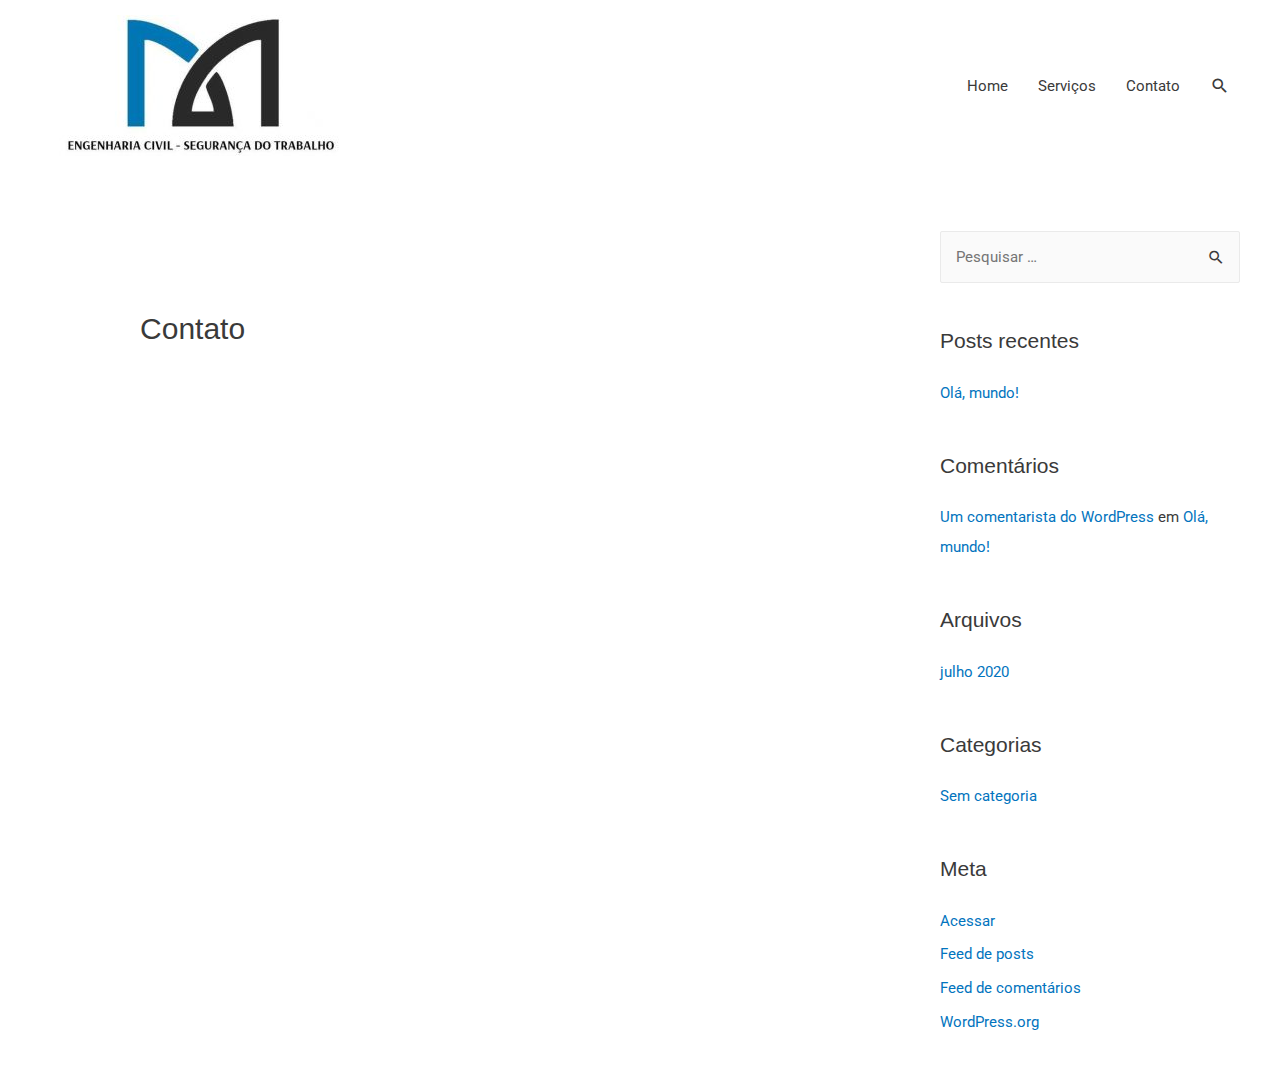
==== commit 8867231e: "atualização da pagina estatica" ====
--- a/contato/index.html
+++ b/contato/index.html
@@ -10,25 +10,25 @@
 <link rel="dns-prefetch" href="//s.w.org">
 
 
-<link rel="stylesheet" id="astra-theme-css-css" href="https://github.com/david-byte/site-machado.git/wp-content/themes/astra/assets/css/minified/style.min.css" media="all">
+<link rel="stylesheet" id="astra-theme-css-css" href="https://david-byte.github.io/site-machado/wp-content/themes/astra/assets/css/minified/style.min.css" media="all">
 <style id="astra-theme-css-inline-css">
-html{font-size:93.75%;}a,.page-title{color:#0274be;}a:hover,a:focus{color:#3a3a3a;}body,button,input,select,textarea,.ast-button,.ast-custom-button{font-family:'Roboto',sans-serif;font-weight:400;font-size:15px;font-size:1rem;text-transform:none;}blockquote{color:#000000;}h1,.entry-content h1,h2,.entry-content h2,h3,.entry-content h3,h4,.entry-content h4,h5,.entry-content h5,h6,.entry-content h6,.site-title,.site-title a{font-family:Helvetica,Verdana,Arial,sans-serif;font-weight:400;}.site-title{font-size:35px;font-size:2.3333333333333rem;}header .site-logo-img .custom-logo-link img{max-width:343px;}.astra-logo-svg{width:343px;}.ast-archive-description .ast-archive-title{font-size:40px;font-size:2.6666666666667rem;}.site-header .site-description{font-size:15px;font-size:1rem;}.entry-title{font-size:40px;font-size:2.6666666666667rem;}.comment-reply-title{font-size:24px;font-size:1.6rem;}.ast-comment-list #cancel-comment-reply-link{font-size:15px;font-size:1rem;}h1,.entry-content h1{font-size:40px;font-size:2.6666666666667rem;font-family:Helvetica,Verdana,Arial,sans-serif;text-transform:none;}h2,.entry-content h2{font-size:30px;font-size:2rem;font-family:Helvetica,Verdana,Arial,sans-serif;text-transform:none;}h3,.entry-content h3{font-size:25px;font-size:1.6666666666667rem;font-family:Helvetica,Verdana,Arial,sans-serif;text-transform:none;}h4,.entry-content h4{font-size:20px;font-size:1.3333333333333rem;}h5,.entry-content h5{font-size:18px;font-size:1.2rem;}h6,.entry-content h6{font-size:15px;font-size:1rem;}.ast-single-post .entry-title,.page-title{font-size:30px;font-size:2rem;}#secondary,#secondary button,#secondary input,#secondary select,#secondary textarea{font-size:15px;font-size:1rem;}::selection{background-color:#ffffff;color:#000000;}body,h1,.entry-title a,.entry-content h1,h2,.entry-content h2,h3,.entry-content h3,h4,.entry-content h4,h5,.entry-content h5,h6,.entry-content h6,.wc-block-grid__product-title{color:#3a3a3a;}.tagcloud a:hover,.tagcloud a:focus,.tagcloud a.current-item{color:#ffffff;border-color:#0274be;background-color:#0274be;}.main-header-menu a,.ast-header-custom-item a{color:#3a3a3a;}.main-header-menu li:hover > a,.main-header-menu li:hover > .ast-menu-toggle,.main-header-menu .ast-masthead-custom-menu-items a:hover,.main-header-menu li.focus > a,.main-header-menu li.focus > .ast-menu-toggle,.main-header-menu .current-menu-item > a,.main-header-menu .current-menu-ancestor > a,.main-header-menu .current_page_item > a,.main-header-menu .current-menu-item > .ast-menu-toggle,.main-header-menu .current-menu-ancestor > .ast-menu-toggle,.main-header-menu .current_page_item > .ast-menu-toggle{color:#0274be;}input:focus,input[type="text"]:focus,input[type="email"]:focus,input[type="url"]:focus,input[type="password"]:focus,input[type="reset"]:focus,input[type="search"]:focus,textarea:focus{border-color:#0274be;}input[type="radio"]:checked,input[type=reset],input[type="checkbox"]:checked,input[type="checkbox"]:hover:checked,input[type="checkbox"]:focus:checked,input[type=range]::-webkit-slider-thumb{border-color:#0274be;background-color:#0274be;box-shadow:none;}.site-footer a:hover + .post-count,.site-footer a:focus + .post-count{background:#0274be;border-color:#0274be;}.footer-adv .footer-adv-overlay{border-top-style:solid;border-top-color:#7a7a7a;}.ast-comment-meta{line-height:1.666666667;font-size:12px;font-size:0.8rem;}.single .nav-links .nav-previous,.single .nav-links .nav-next,.single .ast-author-details .author-title,.ast-comment-meta{color:#0274be;}.entry-meta,.entry-meta *{line-height:1.45;color:#0274be;}.entry-meta a:hover,.entry-meta a:hover *,.entry-meta a:focus,.entry-meta a:focus *{color:#3a3a3a;}.ast-404-layout-1 .ast-404-text{font-size:200px;font-size:13.333333333333rem;}.widget-title{font-size:21px;font-size:1.4rem;color:#3a3a3a;}#cat option,.secondary .calendar_wrap thead a,.secondary .calendar_wrap thead a:visited{color:#0274be;}.secondary .calendar_wrap #today,.ast-progress-val span{background:#0274be;}.secondary a:hover + .post-count,.secondary a:focus + .post-count{background:#0274be;border-color:#0274be;}.calendar_wrap #today > a{color:#ffffff;}.ast-pagination a,.page-links .page-link,.single .post-navigation a{color:#0274be;}.ast-pagination a:hover,.ast-pagination a:focus,.ast-pagination > span:hover:not(.dots),.ast-pagination > span.current,.page-links > .page-link,.page-links .page-link:hover,.post-navigation a:hover{color:#3a3a3a;}.ast-header-break-point .ast-mobile-menu-buttons-minimal.menu-toggle{background:transparent;color:#ffffff;}.ast-header-break-point .ast-mobile-menu-buttons-outline.menu-toggle{background:transparent;border:1px solid #ffffff;color:#ffffff;}.ast-header-break-point .ast-mobile-menu-buttons-fill.menu-toggle{background:#ffffff;color:#ffffff;}@media (min-width:1200px){.ast-separate-container.ast-right-sidebar .entry-content .wp-block-image.alignfull,.ast-separate-container.ast-left-sidebar .entry-content .wp-block-image.alignfull,.ast-separate-container.ast-right-sidebar .entry-content .wp-block-cover.alignfull,.ast-separate-container.ast-left-sidebar .entry-content .wp-block-cover.alignfull{margin-left:-6.67em;margin-right:-6.67em;max-width:unset;width:unset;}.ast-separate-container.ast-right-sidebar .entry-content .wp-block-image.alignwide,.ast-separate-container.ast-left-sidebar .entry-content .wp-block-image.alignwide,.ast-separate-container.ast-right-sidebar .entry-content .wp-block-cover.alignwide,.ast-separate-container.ast-left-sidebar .entry-content .wp-block-cover.alignwide{margin-left:-20px;margin-right:-20px;max-width:unset;width:unset;}.wp-block-group .has-background{padding:20px;}}@media (max-width:921px){#secondary.secondary{padding-top:0;}.ast-separate-container .ast-article-post,.ast-separate-container .ast-article-single{padding:1.5em 2.14em;}.ast-separate-container #primary,.ast-separate-container #secondary{padding:1.5em 0;}.ast-separate-container.ast-right-sidebar #secondary{padding-left:1em;padding-right:1em;}.ast-separate-container.ast-two-container #secondary{padding-left:0;padding-right:0;}.ast-page-builder-template .entry-header #secondary{margin-top:1.5em;}.ast-page-builder-template #secondary{margin-top:1.5em;}#primary,#secondary{padding:1.5em 0;margin:0;}.ast-left-sidebar #content > .ast-container{display:flex;flex-direction:column-reverse;width:100%;}.ast-author-box img.avatar{margin:20px 0 0 0;}.ast-pagination{padding-top:1.5em;text-align:center;}.ast-pagination .next.page-numbers{display:inherit;float:none;}}@media (max-width:921px){.ast-page-builder-template.ast-left-sidebar #secondary{padding-right:20px;}.ast-page-builder-template.ast-right-sidebar #secondary{padding-left:20px;}.ast-right-sidebar #primary{padding-right:0;}.ast-right-sidebar #secondary{padding-left:0;}.ast-left-sidebar #primary{padding-left:0;}.ast-left-sidebar #secondary{padding-right:0;}.ast-pagination .prev.page-numbers{padding-left:.5em;}.ast-pagination .next.page-numbers{padding-right:.5em;}}@media (min-width:922px){.ast-separate-container.ast-right-sidebar #primary,.ast-separate-container.ast-left-sidebar #primary{border:0;}.ast-separate-container.ast-right-sidebar #secondary,.ast-separate-container.ast-left-sidebar #secondary{border:0;margin-left:auto;margin-right:auto;}.ast-separate-container.ast-two-container #secondary .widget:last-child{margin-bottom:0;}.ast-separate-container .ast-comment-list li .comment-respond{padding-left:2.66666em;padding-right:2.66666em;}.ast-author-box{-js-display:flex;display:flex;}.ast-author-bio{flex:1;}.error404.ast-separate-container #primary,.search-no-results.ast-separate-container #primary{margin-bottom:4em;}}@media (min-width:922px){.ast-right-sidebar #primary{border-right:1px solid #eee;}.ast-right-sidebar #secondary{border-left:1px solid #eee;margin-left:-1px;}.ast-left-sidebar #primary{border-left:1px solid #eee;}.ast-left-sidebar #secondary{border-right:1px solid #eee;margin-right:-1px;}.ast-separate-container.ast-two-container.ast-right-sidebar #secondary{padding-left:30px;padding-right:0;}.ast-separate-container.ast-two-container.ast-left-sidebar #secondary{padding-right:30px;padding-left:0;}}.wp-block-button .wp-block-button__link,{color:#ffffff;}.wp-block-button .wp-block-button__link{border-style:solid;border-top-width:0;border-right-width:0;border-left-width:0;border-bottom-width:0;border-color:#ffffff;background-color:#ffffff;color:#ffffff;font-family:inherit;font-weight:inherit;line-height:1;border-radius:2px;padding-top:10px;padding-right:40px;padding-bottom:10px;padding-left:40px;}.wp-block-button .wp-block-button__link:hover,.wp-block-button .wp-block-button__link:focus{color:#000000;background-color:#3a3a3a;border-color:#3a3a3a;}.menu-toggle,button,.ast-button,.ast-custom-button,.button,input#submit,input[type="button"],input[type="submit"],input[type="reset"]{border-style:solid;border-top-width:0;border-right-width:0;border-left-width:0;border-bottom-width:0;color:#ffffff;border-color:#ffffff;background-color:#ffffff;border-radius:2px;padding-top:10px;padding-right:40px;padding-bottom:10px;padding-left:40px;font-family:inherit;font-weight:inherit;line-height:1;}button:focus,.menu-toggle:hover,button:hover,.ast-button:hover,.button:hover,input[type=reset]:hover,input[type=reset]:focus,input#submit:hover,input#submit:focus,input[type="button"]:hover,input[type="button"]:focus,input[type="submit"]:hover,input[type="submit"]:focus{color:#000000;background-color:#3a3a3a;border-color:#3a3a3a;}@media (min-width:921px){.ast-container{max-width:100%;}}@media (min-width:544px){.ast-container{max-width:100%;}}@media (max-width:544px){.ast-separate-container .ast-article-post,.ast-separate-container .ast-article-single{padding:1.5em 1em;}.ast-separate-container #content .ast-container{padding-left:0.54em;padding-right:0.54em;}.ast-separate-container #secondary{padding-top:0;}.ast-separate-container.ast-two-container #secondary .widget{margin-bottom:1.5em;padding-left:1em;padding-right:1em;}.ast-separate-container .comments-count-wrapper{padding:1.5em 1em;}.ast-separate-container .ast-comment-list li.depth-1{padding:1.5em 1em;margin-bottom:1.5em;}.ast-separate-container .ast-comment-list .bypostauthor{padding:.5em;}.ast-separate-container .ast-archive-description{padding:1.5em 1em;}.ast-search-menu-icon.ast-dropdown-active .search-field{width:170px;}}@media (max-width:544px){.ast-comment-list .children{margin-left:0.66666em;}.ast-separate-container .ast-comment-list .bypostauthor li{padding:0 0 0 .5em;}}@media (max-width:921px){.ast-mobile-header-stack .main-header-bar .ast-search-menu-icon{display:inline-block;}.ast-header-break-point.ast-header-custom-item-outside .ast-mobile-header-stack .main-header-bar .ast-search-icon{margin:0;}.ast-comment-avatar-wrap img{max-width:2.5em;}.comments-area{margin-top:1.5em;}.ast-separate-container .comments-count-wrapper{padding:2em 2.14em;}.ast-separate-container .ast-comment-list li.depth-1{padding:1.5em 2.14em;}.ast-separate-container .comment-respond{padding:2em 2.14em;}}@media (max-width:921px){.ast-header-break-point .main-header-bar .ast-search-menu-icon.slide-search .search-form{right:0;}.ast-header-break-point .ast-mobile-header-stack .main-header-bar .ast-search-menu-icon.slide-search .search-form{right:-1em;}.ast-comment-avatar-wrap{margin-right:0.5em;}}@media (max-width:544px){.ast-separate-container .comment-respond{padding:1.5em 1em;}}@media (min-width:545px){.ast-page-builder-template .comments-area,.single.ast-page-builder-template .entry-header,.single.ast-page-builder-template .post-navigation{max-width:1240px;margin-left:auto;margin-right:auto;}}body,.ast-separate-container{background-color:#ffffff;background-image:none;}@media (max-width:921px){.ast-archive-description .ast-archive-title{font-size:40px;}.entry-title{font-size:30px;}h1,.entry-content h1{font-size:30px;}h2,.entry-content h2{font-size:25px;}h3,.entry-content h3{font-size:20px;}.ast-single-post .entry-title,.page-title{font-size:30px;}}@media (max-width:544px){.ast-archive-description .ast-archive-title{font-size:40px;}.entry-title{font-size:30px;}h1,.entry-content h1{font-size:30px;}h2,.entry-content h2{font-size:25px;}h3,.entry-content h3{font-size:20px;}.ast-single-post .entry-title,.page-title{font-size:30px;}.ast-header-break-point .site-branding img,.ast-header-break-point #masthead .site-logo-img .custom-logo-link img{max-width:196px;}.astra-logo-svg{width:196px;}.ast-header-break-point .site-logo-img .custom-mobile-logo-link img{max-width:196px;}}@media (max-width:921px){html{font-size:85.5%;}}@media (max-width:544px){html{font-size:85.5%;}}@media (min-width:922px){.ast-container{max-width:1240px;}}@font-face {font-family: "Astra";src: url(https://github.com/david-byte/site-machado.git/wp-content/themes/astra/assets/fonts/astra.woff) format("woff"),url(https://github.com/david-byte/site-machado.git/wp-content/themes/astra/assets/fonts/astra.ttf) format("truetype"),url(https://github.com/david-byte/site-machado.git/wp-content/themes/astra/assets/fonts/astra.svg#astra) format("svg");font-weight: normal;font-style: normal;font-display: fallback;}@media (max-width:921px) {.main-header-bar .main-header-bar-navigation{display:none;}}.ast-desktop .main-header-menu.submenu-with-border .sub-menu,.ast-desktop .main-header-menu.submenu-with-border .children,.ast-desktop .main-header-menu.submenu-with-border .astra-full-megamenu-wrapper{border-color:#ffffff;}.ast-desktop .main-header-menu.submenu-with-border .sub-menu,.ast-desktop .main-header-menu.submenu-with-border .children{border-top-width:2px;border-right-width:0px;border-left-width:0px;border-bottom-width:0px;border-style:solid;}.ast-desktop .main-header-menu.submenu-with-border .sub-menu .sub-menu,.ast-desktop .main-header-menu.submenu-with-border .children .children{top:-2px;}.ast-desktop .main-header-menu.submenu-with-border .sub-menu a,.ast-desktop .main-header-menu.submenu-with-border .children a{border-bottom-width:0px;border-style:solid;border-color:#eaeaea;}@media (min-width:922px){.main-header-menu .sub-menu li.ast-left-align-sub-menu:hover > ul,.main-header-menu .sub-menu li.ast-left-align-sub-menu.focus > ul{margin-left:-0px;}}@media (max-width:920px){.ast-404-layout-1 .ast-404-text{font-size:100px;font-size:6.6666666666667rem;}}#masthead .ast-container,.ast-header-breadcrumb .ast-container{max-width:100%;padding-left:35px;padding-right:35px;}@media (max-width:921px){#masthead .ast-container,.ast-header-breadcrumb .ast-container{padding-left:20px;padding-right:20px;}}#masthead .ast-container,.ast-header-breadcrumb .ast-container{max-width:100%;padding-left:35px;padding-right:35px;}@media (max-width:921px){#masthead .ast-container,.ast-header-breadcrumb .ast-container{padding-left:20px;padding-right:20px;}}.ast-breadcrumbs .trail-browse,.ast-breadcrumbs .trail-items,.ast-breadcrumbs .trail-items li{display:inline-block;margin:0;padding:0;border:none;background:inherit;text-indent:0;}.ast-breadcrumbs .trail-browse{font-size:inherit;font-style:inherit;font-weight:inherit;color:inherit;}.ast-breadcrumbs .trail-items{list-style:none;}.trail-items li::after{padding:0 0.3em;content:"\00bb";}.trail-items li:last-of-type::after{display:none;}.ast-header-break-point .main-header-bar{border-bottom-width:0;}@media (min-width:922px){.main-header-bar{border-bottom-width:0;}}@media (min-width:922px){#primary{width:70%;}#secondary{width:30%;}}.ast-safari-browser-less-than-11 .main-header-menu .menu-item, .ast-safari-browser-less-than-11 .main-header-bar .ast-masthead-custom-menu-items{display:block;}.main-header-menu .menu-item, .main-header-bar .ast-masthead-custom-menu-items{-js-display:flex;display:flex;-webkit-box-pack:center;-webkit-justify-content:center;-moz-box-pack:center;-ms-flex-pack:center;justify-content:center;-webkit-box-orient:vertical;-webkit-box-direction:normal;-webkit-flex-direction:column;-moz-box-orient:vertical;-moz-box-direction:normal;-ms-flex-direction:column;flex-direction:column;}.main-header-menu > .menu-item > a{height:100%;-webkit-box-align:center;-webkit-align-items:center;-moz-box-align:center;-ms-flex-align:center;align-items:center;-js-display:flex;display:flex;}.ast-primary-menu-disabled .main-header-bar .ast-masthead-custom-menu-items{flex:unset;}
+html{font-size:93.75%;}a,.page-title{color:#0274be;}a:hover,a:focus{color:#3a3a3a;}body,button,input,select,textarea,.ast-button,.ast-custom-button{font-family:'Roboto',sans-serif;font-weight:400;font-size:15px;font-size:1rem;text-transform:none;}blockquote{color:#000000;}h1,.entry-content h1,h2,.entry-content h2,h3,.entry-content h3,h4,.entry-content h4,h5,.entry-content h5,h6,.entry-content h6,.site-title,.site-title a{font-family:Helvetica,Verdana,Arial,sans-serif;font-weight:400;}.site-title{font-size:35px;font-size:2.3333333333333rem;}header .site-logo-img .custom-logo-link img{max-width:343px;}.astra-logo-svg{width:343px;}.ast-archive-description .ast-archive-title{font-size:40px;font-size:2.6666666666667rem;}.site-header .site-description{font-size:15px;font-size:1rem;}.entry-title{font-size:40px;font-size:2.6666666666667rem;}.comment-reply-title{font-size:24px;font-size:1.6rem;}.ast-comment-list #cancel-comment-reply-link{font-size:15px;font-size:1rem;}h1,.entry-content h1{font-size:40px;font-size:2.6666666666667rem;font-family:Helvetica,Verdana,Arial,sans-serif;text-transform:none;}h2,.entry-content h2{font-size:30px;font-size:2rem;font-family:Helvetica,Verdana,Arial,sans-serif;text-transform:none;}h3,.entry-content h3{font-size:25px;font-size:1.6666666666667rem;font-family:Helvetica,Verdana,Arial,sans-serif;text-transform:none;}h4,.entry-content h4{font-size:20px;font-size:1.3333333333333rem;}h5,.entry-content h5{font-size:18px;font-size:1.2rem;}h6,.entry-content h6{font-size:15px;font-size:1rem;}.ast-single-post .entry-title,.page-title{font-size:30px;font-size:2rem;}#secondary,#secondary button,#secondary input,#secondary select,#secondary textarea{font-size:15px;font-size:1rem;}::selection{background-color:#ffffff;color:#000000;}body,h1,.entry-title a,.entry-content h1,h2,.entry-content h2,h3,.entry-content h3,h4,.entry-content h4,h5,.entry-content h5,h6,.entry-content h6,.wc-block-grid__product-title{color:#3a3a3a;}.tagcloud a:hover,.tagcloud a:focus,.tagcloud a.current-item{color:#ffffff;border-color:#0274be;background-color:#0274be;}.main-header-menu a,.ast-header-custom-item a{color:#3a3a3a;}.main-header-menu li:hover > a,.main-header-menu li:hover > .ast-menu-toggle,.main-header-menu .ast-masthead-custom-menu-items a:hover,.main-header-menu li.focus > a,.main-header-menu li.focus > .ast-menu-toggle,.main-header-menu .current-menu-item > a,.main-header-menu .current-menu-ancestor > a,.main-header-menu .current_page_item > a,.main-header-menu .current-menu-item > .ast-menu-toggle,.main-header-menu .current-menu-ancestor > .ast-menu-toggle,.main-header-menu .current_page_item > .ast-menu-toggle{color:#0274be;}input:focus,input[type="text"]:focus,input[type="email"]:focus,input[type="url"]:focus,input[type="password"]:focus,input[type="reset"]:focus,input[type="search"]:focus,textarea:focus{border-color:#0274be;}input[type="radio"]:checked,input[type=reset],input[type="checkbox"]:checked,input[type="checkbox"]:hover:checked,input[type="checkbox"]:focus:checked,input[type=range]::-webkit-slider-thumb{border-color:#0274be;background-color:#0274be;box-shadow:none;}.site-footer a:hover + .post-count,.site-footer a:focus + .post-count{background:#0274be;border-color:#0274be;}.footer-adv .footer-adv-overlay{border-top-style:solid;border-top-color:#7a7a7a;}.ast-comment-meta{line-height:1.666666667;font-size:12px;font-size:0.8rem;}.single .nav-links .nav-previous,.single .nav-links .nav-next,.single .ast-author-details .author-title,.ast-comment-meta{color:#0274be;}.entry-meta,.entry-meta *{line-height:1.45;color:#0274be;}.entry-meta a:hover,.entry-meta a:hover *,.entry-meta a:focus,.entry-meta a:focus *{color:#3a3a3a;}.ast-404-layout-1 .ast-404-text{font-size:200px;font-size:13.333333333333rem;}.widget-title{font-size:21px;font-size:1.4rem;color:#3a3a3a;}#cat option,.secondary .calendar_wrap thead a,.secondary .calendar_wrap thead a:visited{color:#0274be;}.secondary .calendar_wrap #today,.ast-progress-val span{background:#0274be;}.secondary a:hover + .post-count,.secondary a:focus + .post-count{background:#0274be;border-color:#0274be;}.calendar_wrap #today > a{color:#ffffff;}.ast-pagination a,.page-links .page-link,.single .post-navigation a{color:#0274be;}.ast-pagination a:hover,.ast-pagination a:focus,.ast-pagination > span:hover:not(.dots),.ast-pagination > span.current,.page-links > .page-link,.page-links .page-link:hover,.post-navigation a:hover{color:#3a3a3a;}.ast-header-break-point .ast-mobile-menu-buttons-minimal.menu-toggle{background:transparent;color:#ffffff;}.ast-header-break-point .ast-mobile-menu-buttons-outline.menu-toggle{background:transparent;border:1px solid #ffffff;color:#ffffff;}.ast-header-break-point .ast-mobile-menu-buttons-fill.menu-toggle{background:#ffffff;color:#ffffff;}@media (min-width:1200px){.ast-separate-container.ast-right-sidebar .entry-content .wp-block-image.alignfull,.ast-separate-container.ast-left-sidebar .entry-content .wp-block-image.alignfull,.ast-separate-container.ast-right-sidebar .entry-content .wp-block-cover.alignfull,.ast-separate-container.ast-left-sidebar .entry-content .wp-block-cover.alignfull{margin-left:-6.67em;margin-right:-6.67em;max-width:unset;width:unset;}.ast-separate-container.ast-right-sidebar .entry-content .wp-block-image.alignwide,.ast-separate-container.ast-left-sidebar .entry-content .wp-block-image.alignwide,.ast-separate-container.ast-right-sidebar .entry-content .wp-block-cover.alignwide,.ast-separate-container.ast-left-sidebar .entry-content .wp-block-cover.alignwide{margin-left:-20px;margin-right:-20px;max-width:unset;width:unset;}.wp-block-group .has-background{padding:20px;}}@media (max-width:921px){#secondary.secondary{padding-top:0;}.ast-separate-container .ast-article-post,.ast-separate-container .ast-article-single{padding:1.5em 2.14em;}.ast-separate-container #primary,.ast-separate-container #secondary{padding:1.5em 0;}.ast-separate-container.ast-right-sidebar #secondary{padding-left:1em;padding-right:1em;}.ast-separate-container.ast-two-container #secondary{padding-left:0;padding-right:0;}.ast-page-builder-template .entry-header #secondary{margin-top:1.5em;}.ast-page-builder-template #secondary{margin-top:1.5em;}#primary,#secondary{padding:1.5em 0;margin:0;}.ast-left-sidebar #content > .ast-container{display:flex;flex-direction:column-reverse;width:100%;}.ast-author-box img.avatar{margin:20px 0 0 0;}.ast-pagination{padding-top:1.5em;text-align:center;}.ast-pagination .next.page-numbers{display:inherit;float:none;}}@media (max-width:921px){.ast-page-builder-template.ast-left-sidebar #secondary{padding-right:20px;}.ast-page-builder-template.ast-right-sidebar #secondary{padding-left:20px;}.ast-right-sidebar #primary{padding-right:0;}.ast-right-sidebar #secondary{padding-left:0;}.ast-left-sidebar #primary{padding-left:0;}.ast-left-sidebar #secondary{padding-right:0;}.ast-pagination .prev.page-numbers{padding-left:.5em;}.ast-pagination .next.page-numbers{padding-right:.5em;}}@media (min-width:922px){.ast-separate-container.ast-right-sidebar #primary,.ast-separate-container.ast-left-sidebar #primary{border:0;}.ast-separate-container.ast-right-sidebar #secondary,.ast-separate-container.ast-left-sidebar #secondary{border:0;margin-left:auto;margin-right:auto;}.ast-separate-container.ast-two-container #secondary .widget:last-child{margin-bottom:0;}.ast-separate-container .ast-comment-list li .comment-respond{padding-left:2.66666em;padding-right:2.66666em;}.ast-author-box{-js-display:flex;display:flex;}.ast-author-bio{flex:1;}.error404.ast-separate-container #primary,.search-no-results.ast-separate-container #primary{margin-bottom:4em;}}@media (min-width:922px){.ast-right-sidebar #primary{border-right:1px solid #eee;}.ast-right-sidebar #secondary{border-left:1px solid #eee;margin-left:-1px;}.ast-left-sidebar #primary{border-left:1px solid #eee;}.ast-left-sidebar #secondary{border-right:1px solid #eee;margin-right:-1px;}.ast-separate-container.ast-two-container.ast-right-sidebar #secondary{padding-left:30px;padding-right:0;}.ast-separate-container.ast-two-container.ast-left-sidebar #secondary{padding-right:30px;padding-left:0;}}.wp-block-button .wp-block-button__link,{color:#ffffff;}.wp-block-button .wp-block-button__link{border-style:solid;border-top-width:0;border-right-width:0;border-left-width:0;border-bottom-width:0;border-color:#ffffff;background-color:#ffffff;color:#ffffff;font-family:inherit;font-weight:inherit;line-height:1;border-radius:2px;padding-top:10px;padding-right:40px;padding-bottom:10px;padding-left:40px;}.wp-block-button .wp-block-button__link:hover,.wp-block-button .wp-block-button__link:focus{color:#000000;background-color:#3a3a3a;border-color:#3a3a3a;}.menu-toggle,button,.ast-button,.ast-custom-button,.button,input#submit,input[type="button"],input[type="submit"],input[type="reset"]{border-style:solid;border-top-width:0;border-right-width:0;border-left-width:0;border-bottom-width:0;color:#ffffff;border-color:#ffffff;background-color:#ffffff;border-radius:2px;padding-top:10px;padding-right:40px;padding-bottom:10px;padding-left:40px;font-family:inherit;font-weight:inherit;line-height:1;}button:focus,.menu-toggle:hover,button:hover,.ast-button:hover,.button:hover,input[type=reset]:hover,input[type=reset]:focus,input#submit:hover,input#submit:focus,input[type="button"]:hover,input[type="button"]:focus,input[type="submit"]:hover,input[type="submit"]:focus{color:#000000;background-color:#3a3a3a;border-color:#3a3a3a;}@media (min-width:921px){.ast-container{max-width:100%;}}@media (min-width:544px){.ast-container{max-width:100%;}}@media (max-width:544px){.ast-separate-container .ast-article-post,.ast-separate-container .ast-article-single{padding:1.5em 1em;}.ast-separate-container #content .ast-container{padding-left:0.54em;padding-right:0.54em;}.ast-separate-container #secondary{padding-top:0;}.ast-separate-container.ast-two-container #secondary .widget{margin-bottom:1.5em;padding-left:1em;padding-right:1em;}.ast-separate-container .comments-count-wrapper{padding:1.5em 1em;}.ast-separate-container .ast-comment-list li.depth-1{padding:1.5em 1em;margin-bottom:1.5em;}.ast-separate-container .ast-comment-list .bypostauthor{padding:.5em;}.ast-separate-container .ast-archive-description{padding:1.5em 1em;}.ast-search-menu-icon.ast-dropdown-active .search-field{width:170px;}}@media (max-width:544px){.ast-comment-list .children{margin-left:0.66666em;}.ast-separate-container .ast-comment-list .bypostauthor li{padding:0 0 0 .5em;}}@media (max-width:921px){.ast-mobile-header-stack .main-header-bar .ast-search-menu-icon{display:inline-block;}.ast-header-break-point.ast-header-custom-item-outside .ast-mobile-header-stack .main-header-bar .ast-search-icon{margin:0;}.ast-comment-avatar-wrap img{max-width:2.5em;}.comments-area{margin-top:1.5em;}.ast-separate-container .comments-count-wrapper{padding:2em 2.14em;}.ast-separate-container .ast-comment-list li.depth-1{padding:1.5em 2.14em;}.ast-separate-container .comment-respond{padding:2em 2.14em;}}@media (max-width:921px){.ast-header-break-point .main-header-bar .ast-search-menu-icon.slide-search .search-form{right:0;}.ast-header-break-point .ast-mobile-header-stack .main-header-bar .ast-search-menu-icon.slide-search .search-form{right:-1em;}.ast-comment-avatar-wrap{margin-right:0.5em;}}@media (max-width:544px){.ast-separate-container .comment-respond{padding:1.5em 1em;}}@media (min-width:545px){.ast-page-builder-template .comments-area,.single.ast-page-builder-template .entry-header,.single.ast-page-builder-template .post-navigation{max-width:1240px;margin-left:auto;margin-right:auto;}}body,.ast-separate-container{background-color:#ffffff;background-image:none;}@media (max-width:921px){.ast-archive-description .ast-archive-title{font-size:40px;}.entry-title{font-size:30px;}h1,.entry-content h1{font-size:30px;}h2,.entry-content h2{font-size:25px;}h3,.entry-content h3{font-size:20px;}.ast-single-post .entry-title,.page-title{font-size:30px;}}@media (max-width:544px){.ast-archive-description .ast-archive-title{font-size:40px;}.entry-title{font-size:30px;}h1,.entry-content h1{font-size:30px;}h2,.entry-content h2{font-size:25px;}h3,.entry-content h3{font-size:20px;}.ast-single-post .entry-title,.page-title{font-size:30px;}.ast-header-break-point .site-branding img,.ast-header-break-point #masthead .site-logo-img .custom-logo-link img{max-width:196px;}.astra-logo-svg{width:196px;}.ast-header-break-point .site-logo-img .custom-mobile-logo-link img{max-width:196px;}}@media (max-width:921px){html{font-size:85.5%;}}@media (max-width:544px){html{font-size:85.5%;}}@media (min-width:922px){.ast-container{max-width:1240px;}}@font-face {font-family: "Astra";src: url(https://david-byte.github.io/site-machado/wp-content/themes/astra/assets/fonts/astra.woff) format("woff"),url(https://david-byte.github.io/site-machado/wp-content/themes/astra/assets/fonts/astra.ttf) format("truetype"),url(https://david-byte.github.io/site-machado/wp-content/themes/astra/assets/fonts/astra.svg#astra) format("svg");font-weight: normal;font-style: normal;font-display: fallback;}@media (max-width:921px) {.main-header-bar .main-header-bar-navigation{display:none;}}.ast-desktop .main-header-menu.submenu-with-border .sub-menu,.ast-desktop .main-header-menu.submenu-with-border .children,.ast-desktop .main-header-menu.submenu-with-border .astra-full-megamenu-wrapper{border-color:#ffffff;}.ast-desktop .main-header-menu.submenu-with-border .sub-menu,.ast-desktop .main-header-menu.submenu-with-border .children{border-top-width:2px;border-right-width:0px;border-left-width:0px;border-bottom-width:0px;border-style:solid;}.ast-desktop .main-header-menu.submenu-with-border .sub-menu .sub-menu,.ast-desktop .main-header-menu.submenu-with-border .children .children{top:-2px;}.ast-desktop .main-header-menu.submenu-with-border .sub-menu a,.ast-desktop .main-header-menu.submenu-with-border .children a{border-bottom-width:0px;border-style:solid;border-color:#eaeaea;}@media (min-width:922px){.main-header-menu .sub-menu li.ast-left-align-sub-menu:hover > ul,.main-header-menu .sub-menu li.ast-left-align-sub-menu.focus > ul{margin-left:-0px;}}@media (max-width:920px){.ast-404-layout-1 .ast-404-text{font-size:100px;font-size:6.6666666666667rem;}}#masthead .ast-container,.ast-header-breadcrumb .ast-container{max-width:100%;padding-left:35px;padding-right:35px;}@media (max-width:921px){#masthead .ast-container,.ast-header-breadcrumb .ast-container{padding-left:20px;padding-right:20px;}}#masthead .ast-container,.ast-header-breadcrumb .ast-container{max-width:100%;padding-left:35px;padding-right:35px;}@media (max-width:921px){#masthead .ast-container,.ast-header-breadcrumb .ast-container{padding-left:20px;padding-right:20px;}}.ast-breadcrumbs .trail-browse,.ast-breadcrumbs .trail-items,.ast-breadcrumbs .trail-items li{display:inline-block;margin:0;padding:0;border:none;background:inherit;text-indent:0;}.ast-breadcrumbs .trail-browse{font-size:inherit;font-style:inherit;font-weight:inherit;color:inherit;}.ast-breadcrumbs .trail-items{list-style:none;}.trail-items li::after{padding:0 0.3em;content:"\00bb";}.trail-items li:last-of-type::after{display:none;}.ast-header-break-point .main-header-bar{border-bottom-width:0;}@media (min-width:922px){.main-header-bar{border-bottom-width:0;}}@media (min-width:922px){#primary{width:70%;}#secondary{width:30%;}}.ast-safari-browser-less-than-11 .main-header-menu .menu-item, .ast-safari-browser-less-than-11 .main-header-bar .ast-masthead-custom-menu-items{display:block;}.main-header-menu .menu-item, .main-header-bar .ast-masthead-custom-menu-items{-js-display:flex;display:flex;-webkit-box-pack:center;-webkit-justify-content:center;-moz-box-pack:center;-ms-flex-pack:center;justify-content:center;-webkit-box-orient:vertical;-webkit-box-direction:normal;-webkit-flex-direction:column;-moz-box-orient:vertical;-moz-box-direction:normal;-ms-flex-direction:column;flex-direction:column;}.main-header-menu > .menu-item > a{height:100%;-webkit-box-align:center;-webkit-align-items:center;-moz-box-align:center;-ms-flex-align:center;align-items:center;-js-display:flex;display:flex;}.ast-primary-menu-disabled .main-header-bar .ast-masthead-custom-menu-items{flex:unset;}
 </style>
 <link rel="stylesheet" id="astra-google-fonts-css" href="//fonts.googleapis.com/css?family=Roboto%3A400%2C700&display=fallback&ver=2.4.5" media="all">
-<link rel="stylesheet" id="wp-block-library-css" href="https://github.com/david-byte/site-machado.git/wp-includes/css/dist/block-library/style.min.css" media="all">
-<link rel="stylesheet" id="astra-child-theme-css-css" href="https://github.com/david-byte/site-machado.git/wp-content/themes/astra-child/style.css" media="all">
-
-
-
-
-
-
-
-
-<style>.recentcomments a{display:inline !important;padding:0 !important;margin:0 !important;}</style><link rel="icon" href="https://github.com/david-byte/site-machado.git/wp-content/uploads/2020/07/cropped-logo512-1-32x32.png" sizes="32x32">
-<link rel="icon" href="https://github.com/david-byte/site-machado.git/wp-content/uploads/2020/07/cropped-logo512-1-192x192.png" sizes="192x192">
-<link rel="apple-touch-icon" href="https://github.com/david-byte/site-machado.git/wp-content/uploads/2020/07/cropped-logo512-1-180x180.png">
-<meta name="msapplication-TileImage" content="https://github.com/david-byte/site-machado.git/wp-content/uploads/2020/07/cropped-logo512-1-270x270.png">
+<link rel="stylesheet" id="wp-block-library-css" href="https://david-byte.github.io/site-machado/wp-includes/css/dist/block-library/style.min.css" media="all">
+<link rel="stylesheet" id="astra-child-theme-css-css" href="https://david-byte.github.io/site-machado/wp-content/themes/astra-child/style.css" media="all">
+
+
+
+
+
+
+
+
+<style>.recentcomments a{display:inline !important;padding:0 !important;margin:0 !important;}</style><link rel="icon" href="https://david-byte.github.io/site-machado/wp-content/uploads/2020/07/cropped-logo512-1-32x32.png" sizes="32x32">
+<link rel="icon" href="https://david-byte.github.io/site-machado/wp-content/uploads/2020/07/cropped-logo512-1-192x192.png" sizes="192x192">
+<link rel="apple-touch-icon" href="https://david-byte.github.io/site-machado/wp-content/uploads/2020/07/cropped-logo512-1-180x180.png">
+<meta name="msapplication-TileImage" content="https://david-byte.github.io/site-machado/wp-content/uploads/2020/07/cropped-logo512-1-270x270.png">
 </head>
 
 <body itemtype="https://schema.org/WebPage" itemscope="itemscope" class="page-template-default page page-id-19 wp-custom-logo ast-desktop ast-separate-container ast-right-sidebar astra-2.4.5 ast-header-custom-item-inside ast-full-width-primary-header ast-single-post ast-inherit-site-logo-transparent ast-normal-title-enabled elementor-default">
@@ -50,7 +50,7 @@
 				
 		<div class="site-branding">
 			<div class="ast-site-identity" itemtype="https://schema.org/Organization" itemscope="itemscope">
-				<span class="site-logo-img"><a href="https://github.com/david-byte/site-machado.git/" class="custom-logo-link" rel="home"><img width="343" height="141" src="https://github.com/david-byte/site-machado.git/wp-content/uploads/2020/07/cropped-engenharia-civil-seguran%C3%A7a-do-trabalho-1-343x141.jpg" class="custom-logo" alt="Engenharia Civil & Segurança do Trabalho" srcset="https://github.com/david-byte/site-machado.git/wp-content/uploads/2020/07/cropped-engenharia-civil-seguran%C3%A7a-do-trabalho-1-343x141.jpg 343w,https://github.com/david-byte/site-machado.git/wp-content/uploads/2020/07/cropped-engenharia-civil-seguran%C3%A7a-do-trabalho-1-300x124.jpg 300w,https://github.com/david-byte/site-machado.git/wp-content/uploads/2020/07/cropped-engenharia-civil-seguran%C3%A7a-do-trabalho-1.jpg 720w" sizes="(max-width: 343px) 100vw, 343px"></a></span>			</div>
+				<span class="site-logo-img"><a href="https://david-byte.github.io/site-machado/" class="custom-logo-link" rel="home"><img width="343" height="141" src="https://david-byte.github.io/site-machado/wp-content/uploads/2020/07/cropped-engenharia-civil-seguran%C3%A7a-do-trabalho-1-343x141.jpg" class="custom-logo" alt="Engenharia Civil & Segurança do Trabalho" srcset="https://david-byte.github.io/site-machado/wp-content/uploads/2020/07/cropped-engenharia-civil-seguran%C3%A7a-do-trabalho-1-343x141.jpg 343w,https://david-byte.github.io/site-machado/wp-content/uploads/2020/07/cropped-engenharia-civil-seguran%C3%A7a-do-trabalho-1-300x124.jpg 300w,https://david-byte.github.io/site-machado/wp-content/uploads/2020/07/cropped-engenharia-civil-seguran%C3%A7a-do-trabalho-1.jpg 720w" sizes="(max-width: 343px) 100vw, 343px"></a></span>			</div>
 		</div>
 
 		
@@ -66,9 +66,9 @@
 			
 			
 		</div>
-			<div class="ast-main-header-bar-alignment"><div class="main-header-bar-navigation"><nav class="ast-flex-grow-1 navigation-accessibility" id="site-navigation" aria-label="Navegação do site" itemtype="https://schema.org/SiteNavigationElement" itemscope="itemscope"><div class="main-navigation"><ul id="primary-menu" class="main-header-menu ast-nav-menu ast-flex ast-justify-content-flex-end  submenu-with-border"><li id="menu-item-25" class="menu-item menu-item-type-post_type menu-item-object-page menu-item-home menu-item-25"><a href="https://github.com/david-byte/site-machado.git/">Home</a></li>
-<li id="menu-item-150" class="menu-item menu-item-type-custom menu-item-object-custom menu-item-home menu-item-150"><a href="https://github.com/david-byte/site-machado.git/#servicos">Serviços</a></li>
-<li id="menu-item-154" class="menu-item menu-item-type-custom menu-item-object-custom menu-item-home menu-item-154"><a href="https://github.com/david-byte/site-machado.git/#contato">Contato</a></li>
+			<div class="ast-main-header-bar-alignment"><div class="main-header-bar-navigation"><nav class="ast-flex-grow-1 navigation-accessibility" id="site-navigation" aria-label="Navegação do site" itemtype="https://schema.org/SiteNavigationElement" itemscope="itemscope"><div class="main-navigation"><ul id="primary-menu" class="main-header-menu ast-nav-menu ast-flex ast-justify-content-flex-end  submenu-with-border"><li id="menu-item-25" class="menu-item menu-item-type-post_type menu-item-object-page menu-item-home menu-item-25"><a href="https://david-byte.github.io/site-machado/">Home</a></li>
+<li id="menu-item-150" class="menu-item menu-item-type-custom menu-item-object-custom menu-item-home menu-item-150"><a href="https://david-byte.github.io/site-machado/#servicos">Serviços</a></li>
+<li id="menu-item-154" class="menu-item menu-item-type-custom menu-item-object-custom menu-item-home menu-item-154"><a href="https://david-byte.github.io/site-machado/#contato">Contato</a></li>
 			<li class="ast-masthead-custom-menu-items search-custom-menu-item">
 						<div class="ast-search-menu-icon slide-search" id="ast-search-form" role="search" tabindex="-1">
 			<div class="ast-search-icon">
@@ -76,7 +76,7 @@
 					<span class="screen-reader-text">Pesquisar</span>
 				</a>
 			</div>
-			<form role="search" method="get" class="search-form" action="https://github.com/david-byte/site-machado.git/">
+			<form role="search" method="get" class="search-form" action="https://david-byte.github.io/site-machado/">
 			<label>
 				<span class="screen-reader-text">Pesquisar por:</span>
 				<input type="search" class="search-field" placeholder="Pesquisar…" value="" name="s" role="search" tabindex="-1">
@@ -145,7 +145,7 @@
 
 		
 		
-			<aside id="search-2" class="widget widget_search"><form role="search" method="get" class="search-form" action="https://github.com/david-byte/site-machado.git/">
+			<aside id="search-2" class="widget widget_search"><form role="search" method="get" class="search-form" action="https://david-byte.github.io/site-machado/">
 				<label>
 					<span class="screen-reader-text">Pesquisar por:</span>
 					<input type="search" class="search-field" placeholder="Pesquisar …" value="" name="s">
@@ -153,20 +153,20 @@
 				<input type="submit" class="search-submit" value="Pesquisar">
 			</form></aside>		<aside id="recent-posts-2" class="widget widget_recent_entries">		<h2 class="widget-title">Posts recentes</h2>		<ul>
 											<li>
-					<a href="https://github.com/david-byte/site-machado.git/ola-mundo/">Olá, mundo!</a>
+					<a href="https://david-byte.github.io/site-machado/ola-mundo/">Olá, mundo!</a>
 									</li>
 					</ul>
-		</aside><aside id="recent-comments-2" class="widget widget_recent_comments"><h2 class="widget-title">Comentários</h2><ul id="recentcomments"><li class="recentcomments"><span class="comment-author-link"><a href="https://wordpress.org/" rel="external nofollow ugc" class="url">Um comentarista do WordPress</a></span> em <a href="https://github.com/david-byte/site-machado.git/ola-mundo/#comment-1">Olá, mundo!</a></li></ul></aside><aside id="archives-2" class="widget widget_archive"><h2 class="widget-title">Arquivos</h2>		<ul>
-				<li><a href="https://github.com/david-byte/site-machado.git/2020/07/">julho 2020</a></li>
+		</aside><aside id="recent-comments-2" class="widget widget_recent_comments"><h2 class="widget-title">Comentários</h2><ul id="recentcomments"><li class="recentcomments"><span class="comment-author-link"><a href="https://wordpress.org/" rel="external nofollow ugc" class="url">Um comentarista do WordPress</a></span> em <a href="https://david-byte.github.io/site-machado/ola-mundo/#comment-1">Olá, mundo!</a></li></ul></aside><aside id="archives-2" class="widget widget_archive"><h2 class="widget-title">Arquivos</h2>		<ul>
+				<li><a href="https://david-byte.github.io/site-machado/2020/07/">julho 2020</a></li>
 		</ul>
 			</aside><aside id="categories-2" class="widget widget_categories"><h2 class="widget-title">Categorias</h2>		<ul>
-				<li class="cat-item cat-item-1"><a href="https://github.com/david-byte/site-machado.git/category/sem-categoria/">Sem categoria</a>
+				<li class="cat-item cat-item-1"><a href="https://david-byte.github.io/site-machado/category/sem-categoria/">Sem categoria</a>
 </li>
 		</ul>
 			</aside><aside id="meta-2" class="widget widget_meta"><h2 class="widget-title">Meta</h2>			<ul>
-						<li><a href="https://github.com/david-byte/site-machado.git/wp-login.php">Acessar</a></li>
-			<li><a href="https://github.com/david-byte/site-machado.git/feed/">Feed de posts</a></li>
-			<li><a href="https://github.com/david-byte/site-machado.git/comments/feed/">Feed de comentários</a></li>
+						<li><a href="https://david-byte.github.io/site-machado/wp-login.php">Acessar</a></li>
+			<li><a href="https://david-byte.github.io/site-machado/feed/">Feed de posts</a></li>
+			<li><a href="https://david-byte.github.io/site-machado/comments/feed/">Feed de comentários</a></li>
 			<li><a href="https://br.wordpress.org/">WordPress.org</a></li>			</ul>
 			</aside>
 		
@@ -197,7 +197,7 @@
 	<script>
 var astra = {"break_point":"921","isRtl":""};
 </script>
-<script src="https://github.com/david-byte/site-machado.git/wp-content/themes/astra/assets/js/minified/style.min.js"></script>
+<script src="https://david-byte.github.io/site-machado/wp-content/themes/astra/assets/js/minified/style.min.js"></script>
 			<script>
 			/(trident|msie)/i.test(navigator.userAgent)&&document.getElementById&&window.addEventListener&&window.addEventListener("hashchange",function(){var t,e=location.hash.substring(1);/^[A-z0-9_-]+$/.test(e)&&(t=document.getElementById(e))&&(/^(?:a|select|input|button|textarea)$/i.test(t.tagName)||(t.tabIndex=-1),t.focus())},!1);
 			</script>
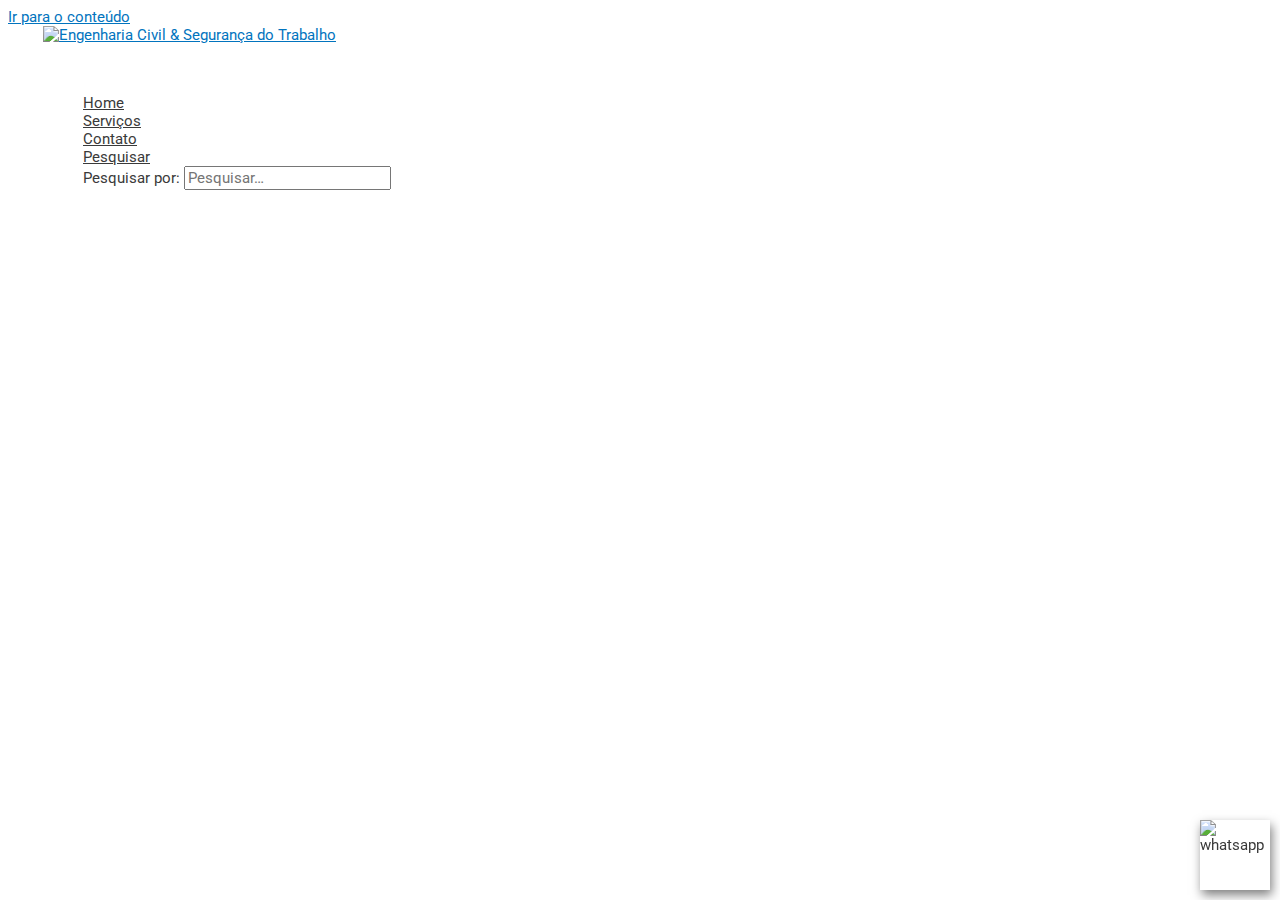
==== commit 568f4e6d: "atualização final, site pronto para hospedagem" ====
--- a/contato/index.html
+++ b/contato/index.html
@@ -6,32 +6,46 @@
 
 
 <title>Contato – Engenharia Civil & Segurança do Trabalho</title>
-<link rel="dns-prefetch" href="//fonts.googleapis.com">
+				<style type="text/css" id="ast-elementor-compatibility-css">
+					.elementor-widget-heading .elementor-heading-title {
+						margin: 0;
+					}
+				</style>
+			<link rel="dns-prefetch" href="//fonts.googleapis.com">
 <link rel="dns-prefetch" href="//s.w.org">
 
 
-<link rel="stylesheet" id="astra-theme-css-css" href="https://david-byte.github.io/site-machado/wp-content/themes/astra/assets/css/minified/style.min.css" media="all">
+<link rel="stylesheet" id="astra-theme-css-css" href="https://david-byte.github.io/projeto-machado/wp-content/themes/astra/assets/css/minified/style.min.css" media="all">
 <style id="astra-theme-css-inline-css">
-html{font-size:93.75%;}a,.page-title{color:#0274be;}a:hover,a:focus{color:#3a3a3a;}body,button,input,select,textarea,.ast-button,.ast-custom-button{font-family:'Roboto',sans-serif;font-weight:400;font-size:15px;font-size:1rem;text-transform:none;}blockquote{color:#000000;}h1,.entry-content h1,h2,.entry-content h2,h3,.entry-content h3,h4,.entry-content h4,h5,.entry-content h5,h6,.entry-content h6,.site-title,.site-title a{font-family:Helvetica,Verdana,Arial,sans-serif;font-weight:400;}.site-title{font-size:35px;font-size:2.3333333333333rem;}header .site-logo-img .custom-logo-link img{max-width:343px;}.astra-logo-svg{width:343px;}.ast-archive-description .ast-archive-title{font-size:40px;font-size:2.6666666666667rem;}.site-header .site-description{font-size:15px;font-size:1rem;}.entry-title{font-size:40px;font-size:2.6666666666667rem;}.comment-reply-title{font-size:24px;font-size:1.6rem;}.ast-comment-list #cancel-comment-reply-link{font-size:15px;font-size:1rem;}h1,.entry-content h1{font-size:40px;font-size:2.6666666666667rem;font-family:Helvetica,Verdana,Arial,sans-serif;text-transform:none;}h2,.entry-content h2{font-size:30px;font-size:2rem;font-family:Helvetica,Verdana,Arial,sans-serif;text-transform:none;}h3,.entry-content h3{font-size:25px;font-size:1.6666666666667rem;font-family:Helvetica,Verdana,Arial,sans-serif;text-transform:none;}h4,.entry-content h4{font-size:20px;font-size:1.3333333333333rem;}h5,.entry-content h5{font-size:18px;font-size:1.2rem;}h6,.entry-content h6{font-size:15px;font-size:1rem;}.ast-single-post .entry-title,.page-title{font-size:30px;font-size:2rem;}#secondary,#secondary button,#secondary input,#secondary select,#secondary textarea{font-size:15px;font-size:1rem;}::selection{background-color:#ffffff;color:#000000;}body,h1,.entry-title a,.entry-content h1,h2,.entry-content h2,h3,.entry-content h3,h4,.entry-content h4,h5,.entry-content h5,h6,.entry-content h6,.wc-block-grid__product-title{color:#3a3a3a;}.tagcloud a:hover,.tagcloud a:focus,.tagcloud a.current-item{color:#ffffff;border-color:#0274be;background-color:#0274be;}.main-header-menu a,.ast-header-custom-item a{color:#3a3a3a;}.main-header-menu li:hover > a,.main-header-menu li:hover > .ast-menu-toggle,.main-header-menu .ast-masthead-custom-menu-items a:hover,.main-header-menu li.focus > a,.main-header-menu li.focus > .ast-menu-toggle,.main-header-menu .current-menu-item > a,.main-header-menu .current-menu-ancestor > a,.main-header-menu .current_page_item > a,.main-header-menu .current-menu-item > .ast-menu-toggle,.main-header-menu .current-menu-ancestor > .ast-menu-toggle,.main-header-menu .current_page_item > .ast-menu-toggle{color:#0274be;}input:focus,input[type="text"]:focus,input[type="email"]:focus,input[type="url"]:focus,input[type="password"]:focus,input[type="reset"]:focus,input[type="search"]:focus,textarea:focus{border-color:#0274be;}input[type="radio"]:checked,input[type=reset],input[type="checkbox"]:checked,input[type="checkbox"]:hover:checked,input[type="checkbox"]:focus:checked,input[type=range]::-webkit-slider-thumb{border-color:#0274be;background-color:#0274be;box-shadow:none;}.site-footer a:hover + .post-count,.site-footer a:focus + .post-count{background:#0274be;border-color:#0274be;}.footer-adv .footer-adv-overlay{border-top-style:solid;border-top-color:#7a7a7a;}.ast-comment-meta{line-height:1.666666667;font-size:12px;font-size:0.8rem;}.single .nav-links .nav-previous,.single .nav-links .nav-next,.single .ast-author-details .author-title,.ast-comment-meta{color:#0274be;}.entry-meta,.entry-meta *{line-height:1.45;color:#0274be;}.entry-meta a:hover,.entry-meta a:hover *,.entry-meta a:focus,.entry-meta a:focus *{color:#3a3a3a;}.ast-404-layout-1 .ast-404-text{font-size:200px;font-size:13.333333333333rem;}.widget-title{font-size:21px;font-size:1.4rem;color:#3a3a3a;}#cat option,.secondary .calendar_wrap thead a,.secondary .calendar_wrap thead a:visited{color:#0274be;}.secondary .calendar_wrap #today,.ast-progress-val span{background:#0274be;}.secondary a:hover + .post-count,.secondary a:focus + .post-count{background:#0274be;border-color:#0274be;}.calendar_wrap #today > a{color:#ffffff;}.ast-pagination a,.page-links .page-link,.single .post-navigation a{color:#0274be;}.ast-pagination a:hover,.ast-pagination a:focus,.ast-pagination > span:hover:not(.dots),.ast-pagination > span.current,.page-links > .page-link,.page-links .page-link:hover,.post-navigation a:hover{color:#3a3a3a;}.ast-header-break-point .ast-mobile-menu-buttons-minimal.menu-toggle{background:transparent;color:#ffffff;}.ast-header-break-point .ast-mobile-menu-buttons-outline.menu-toggle{background:transparent;border:1px solid #ffffff;color:#ffffff;}.ast-header-break-point .ast-mobile-menu-buttons-fill.menu-toggle{background:#ffffff;color:#ffffff;}@media (min-width:1200px){.ast-separate-container.ast-right-sidebar .entry-content .wp-block-image.alignfull,.ast-separate-container.ast-left-sidebar .entry-content .wp-block-image.alignfull,.ast-separate-container.ast-right-sidebar .entry-content .wp-block-cover.alignfull,.ast-separate-container.ast-left-sidebar .entry-content .wp-block-cover.alignfull{margin-left:-6.67em;margin-right:-6.67em;max-width:unset;width:unset;}.ast-separate-container.ast-right-sidebar .entry-content .wp-block-image.alignwide,.ast-separate-container.ast-left-sidebar .entry-content .wp-block-image.alignwide,.ast-separate-container.ast-right-sidebar .entry-content .wp-block-cover.alignwide,.ast-separate-container.ast-left-sidebar .entry-content .wp-block-cover.alignwide{margin-left:-20px;margin-right:-20px;max-width:unset;width:unset;}.wp-block-group .has-background{padding:20px;}}@media (max-width:921px){#secondary.secondary{padding-top:0;}.ast-separate-container .ast-article-post,.ast-separate-container .ast-article-single{padding:1.5em 2.14em;}.ast-separate-container #primary,.ast-separate-container #secondary{padding:1.5em 0;}.ast-separate-container.ast-right-sidebar #secondary{padding-left:1em;padding-right:1em;}.ast-separate-container.ast-two-container #secondary{padding-left:0;padding-right:0;}.ast-page-builder-template .entry-header #secondary{margin-top:1.5em;}.ast-page-builder-template #secondary{margin-top:1.5em;}#primary,#secondary{padding:1.5em 0;margin:0;}.ast-left-sidebar #content > .ast-container{display:flex;flex-direction:column-reverse;width:100%;}.ast-author-box img.avatar{margin:20px 0 0 0;}.ast-pagination{padding-top:1.5em;text-align:center;}.ast-pagination .next.page-numbers{display:inherit;float:none;}}@media (max-width:921px){.ast-page-builder-template.ast-left-sidebar #secondary{padding-right:20px;}.ast-page-builder-template.ast-right-sidebar #secondary{padding-left:20px;}.ast-right-sidebar #primary{padding-right:0;}.ast-right-sidebar #secondary{padding-left:0;}.ast-left-sidebar #primary{padding-left:0;}.ast-left-sidebar #secondary{padding-right:0;}.ast-pagination .prev.page-numbers{padding-left:.5em;}.ast-pagination .next.page-numbers{padding-right:.5em;}}@media (min-width:922px){.ast-separate-container.ast-right-sidebar #primary,.ast-separate-container.ast-left-sidebar #primary{border:0;}.ast-separate-container.ast-right-sidebar #secondary,.ast-separate-container.ast-left-sidebar #secondary{border:0;margin-left:auto;margin-right:auto;}.ast-separate-container.ast-two-container #secondary .widget:last-child{margin-bottom:0;}.ast-separate-container .ast-comment-list li .comment-respond{padding-left:2.66666em;padding-right:2.66666em;}.ast-author-box{-js-display:flex;display:flex;}.ast-author-bio{flex:1;}.error404.ast-separate-container #primary,.search-no-results.ast-separate-container #primary{margin-bottom:4em;}}@media (min-width:922px){.ast-right-sidebar #primary{border-right:1px solid #eee;}.ast-right-sidebar #secondary{border-left:1px solid #eee;margin-left:-1px;}.ast-left-sidebar #primary{border-left:1px solid #eee;}.ast-left-sidebar #secondary{border-right:1px solid #eee;margin-right:-1px;}.ast-separate-container.ast-two-container.ast-right-sidebar #secondary{padding-left:30px;padding-right:0;}.ast-separate-container.ast-two-container.ast-left-sidebar #secondary{padding-right:30px;padding-left:0;}}.wp-block-button .wp-block-button__link,{color:#ffffff;}.wp-block-button .wp-block-button__link{border-style:solid;border-top-width:0;border-right-width:0;border-left-width:0;border-bottom-width:0;border-color:#ffffff;background-color:#ffffff;color:#ffffff;font-family:inherit;font-weight:inherit;line-height:1;border-radius:2px;padding-top:10px;padding-right:40px;padding-bottom:10px;padding-left:40px;}.wp-block-button .wp-block-button__link:hover,.wp-block-button .wp-block-button__link:focus{color:#000000;background-color:#3a3a3a;border-color:#3a3a3a;}.menu-toggle,button,.ast-button,.ast-custom-button,.button,input#submit,input[type="button"],input[type="submit"],input[type="reset"]{border-style:solid;border-top-width:0;border-right-width:0;border-left-width:0;border-bottom-width:0;color:#ffffff;border-color:#ffffff;background-color:#ffffff;border-radius:2px;padding-top:10px;padding-right:40px;padding-bottom:10px;padding-left:40px;font-family:inherit;font-weight:inherit;line-height:1;}button:focus,.menu-toggle:hover,button:hover,.ast-button:hover,.button:hover,input[type=reset]:hover,input[type=reset]:focus,input#submit:hover,input#submit:focus,input[type="button"]:hover,input[type="button"]:focus,input[type="submit"]:hover,input[type="submit"]:focus{color:#000000;background-color:#3a3a3a;border-color:#3a3a3a;}@media (min-width:921px){.ast-container{max-width:100%;}}@media (min-width:544px){.ast-container{max-width:100%;}}@media (max-width:544px){.ast-separate-container .ast-article-post,.ast-separate-container .ast-article-single{padding:1.5em 1em;}.ast-separate-container #content .ast-container{padding-left:0.54em;padding-right:0.54em;}.ast-separate-container #secondary{padding-top:0;}.ast-separate-container.ast-two-container #secondary .widget{margin-bottom:1.5em;padding-left:1em;padding-right:1em;}.ast-separate-container .comments-count-wrapper{padding:1.5em 1em;}.ast-separate-container .ast-comment-list li.depth-1{padding:1.5em 1em;margin-bottom:1.5em;}.ast-separate-container .ast-comment-list .bypostauthor{padding:.5em;}.ast-separate-container .ast-archive-description{padding:1.5em 1em;}.ast-search-menu-icon.ast-dropdown-active .search-field{width:170px;}}@media (max-width:544px){.ast-comment-list .children{margin-left:0.66666em;}.ast-separate-container .ast-comment-list .bypostauthor li{padding:0 0 0 .5em;}}@media (max-width:921px){.ast-mobile-header-stack .main-header-bar .ast-search-menu-icon{display:inline-block;}.ast-header-break-point.ast-header-custom-item-outside .ast-mobile-header-stack .main-header-bar .ast-search-icon{margin:0;}.ast-comment-avatar-wrap img{max-width:2.5em;}.comments-area{margin-top:1.5em;}.ast-separate-container .comments-count-wrapper{padding:2em 2.14em;}.ast-separate-container .ast-comment-list li.depth-1{padding:1.5em 2.14em;}.ast-separate-container .comment-respond{padding:2em 2.14em;}}@media (max-width:921px){.ast-header-break-point .main-header-bar .ast-search-menu-icon.slide-search .search-form{right:0;}.ast-header-break-point .ast-mobile-header-stack .main-header-bar .ast-search-menu-icon.slide-search .search-form{right:-1em;}.ast-comment-avatar-wrap{margin-right:0.5em;}}@media (max-width:544px){.ast-separate-container .comment-respond{padding:1.5em 1em;}}@media (min-width:545px){.ast-page-builder-template .comments-area,.single.ast-page-builder-template .entry-header,.single.ast-page-builder-template .post-navigation{max-width:1240px;margin-left:auto;margin-right:auto;}}body,.ast-separate-container{background-color:#ffffff;background-image:none;}@media (max-width:921px){.ast-archive-description .ast-archive-title{font-size:40px;}.entry-title{font-size:30px;}h1,.entry-content h1{font-size:30px;}h2,.entry-content h2{font-size:25px;}h3,.entry-content h3{font-size:20px;}.ast-single-post .entry-title,.page-title{font-size:30px;}}@media (max-width:544px){.ast-archive-description .ast-archive-title{font-size:40px;}.entry-title{font-size:30px;}h1,.entry-content h1{font-size:30px;}h2,.entry-content h2{font-size:25px;}h3,.entry-content h3{font-size:20px;}.ast-single-post .entry-title,.page-title{font-size:30px;}.ast-header-break-point .site-branding img,.ast-header-break-point #masthead .site-logo-img .custom-logo-link img{max-width:196px;}.astra-logo-svg{width:196px;}.ast-header-break-point .site-logo-img .custom-mobile-logo-link img{max-width:196px;}}@media (max-width:921px){html{font-size:85.5%;}}@media (max-width:544px){html{font-size:85.5%;}}@media (min-width:922px){.ast-container{max-width:1240px;}}@font-face {font-family: "Astra";src: url(https://david-byte.github.io/site-machado/wp-content/themes/astra/assets/fonts/astra.woff) format("woff"),url(https://david-byte.github.io/site-machado/wp-content/themes/astra/assets/fonts/astra.ttf) format("truetype"),url(https://david-byte.github.io/site-machado/wp-content/themes/astra/assets/fonts/astra.svg#astra) format("svg");font-weight: normal;font-style: normal;font-display: fallback;}@media (max-width:921px) {.main-header-bar .main-header-bar-navigation{display:none;}}.ast-desktop .main-header-menu.submenu-with-border .sub-menu,.ast-desktop .main-header-menu.submenu-with-border .children,.ast-desktop .main-header-menu.submenu-with-border .astra-full-megamenu-wrapper{border-color:#ffffff;}.ast-desktop .main-header-menu.submenu-with-border .sub-menu,.ast-desktop .main-header-menu.submenu-with-border .children{border-top-width:2px;border-right-width:0px;border-left-width:0px;border-bottom-width:0px;border-style:solid;}.ast-desktop .main-header-menu.submenu-with-border .sub-menu .sub-menu,.ast-desktop .main-header-menu.submenu-with-border .children .children{top:-2px;}.ast-desktop .main-header-menu.submenu-with-border .sub-menu a,.ast-desktop .main-header-menu.submenu-with-border .children a{border-bottom-width:0px;border-style:solid;border-color:#eaeaea;}@media (min-width:922px){.main-header-menu .sub-menu li.ast-left-align-sub-menu:hover > ul,.main-header-menu .sub-menu li.ast-left-align-sub-menu.focus > ul{margin-left:-0px;}}@media (max-width:920px){.ast-404-layout-1 .ast-404-text{font-size:100px;font-size:6.6666666666667rem;}}#masthead .ast-container,.ast-header-breadcrumb .ast-container{max-width:100%;padding-left:35px;padding-right:35px;}@media (max-width:921px){#masthead .ast-container,.ast-header-breadcrumb .ast-container{padding-left:20px;padding-right:20px;}}#masthead .ast-container,.ast-header-breadcrumb .ast-container{max-width:100%;padding-left:35px;padding-right:35px;}@media (max-width:921px){#masthead .ast-container,.ast-header-breadcrumb .ast-container{padding-left:20px;padding-right:20px;}}.ast-breadcrumbs .trail-browse,.ast-breadcrumbs .trail-items,.ast-breadcrumbs .trail-items li{display:inline-block;margin:0;padding:0;border:none;background:inherit;text-indent:0;}.ast-breadcrumbs .trail-browse{font-size:inherit;font-style:inherit;font-weight:inherit;color:inherit;}.ast-breadcrumbs .trail-items{list-style:none;}.trail-items li::after{padding:0 0.3em;content:"\00bb";}.trail-items li:last-of-type::after{display:none;}.ast-header-break-point .main-header-bar{border-bottom-width:0;}@media (min-width:922px){.main-header-bar{border-bottom-width:0;}}@media (min-width:922px){#primary{width:70%;}#secondary{width:30%;}}.ast-safari-browser-less-than-11 .main-header-menu .menu-item, .ast-safari-browser-less-than-11 .main-header-bar .ast-masthead-custom-menu-items{display:block;}.main-header-menu .menu-item, .main-header-bar .ast-masthead-custom-menu-items{-js-display:flex;display:flex;-webkit-box-pack:center;-webkit-justify-content:center;-moz-box-pack:center;-ms-flex-pack:center;justify-content:center;-webkit-box-orient:vertical;-webkit-box-direction:normal;-webkit-flex-direction:column;-moz-box-orient:vertical;-moz-box-direction:normal;-ms-flex-direction:column;flex-direction:column;}.main-header-menu > .menu-item > a{height:100%;-webkit-box-align:center;-webkit-align-items:center;-moz-box-align:center;-ms-flex-align:center;align-items:center;-js-display:flex;display:flex;}.ast-primary-menu-disabled .main-header-bar .ast-masthead-custom-menu-items{flex:unset;}
+html{font-size:93.75%;}a,.page-title{color:#0274be;}a:hover,a:focus{color:#3a3a3a;}body,button,input,select,textarea,.ast-button,.ast-custom-button{font-family:'Roboto',sans-serif;font-weight:400;font-size:15px;font-size:1rem;text-transform:none;}blockquote{color:#000000;}h1,.entry-content h1,h2,.entry-content h2,h3,.entry-content h3,h4,.entry-content h4,h5,.entry-content h5,h6,.entry-content h6,.site-title,.site-title a{font-family:Helvetica,Verdana,Arial,sans-serif;font-weight:400;}.site-title{font-size:35px;font-size:2.3333333333333rem;}header .site-logo-img .custom-logo-link img{max-width:343px;}.astra-logo-svg{width:343px;}.ast-archive-description .ast-archive-title{font-size:40px;font-size:2.6666666666667rem;}.site-header .site-description{font-size:15px;font-size:1rem;}.entry-title{font-size:40px;font-size:2.6666666666667rem;}.comment-reply-title{font-size:24px;font-size:1.6rem;}.ast-comment-list #cancel-comment-reply-link{font-size:15px;font-size:1rem;}h1,.entry-content h1{font-size:40px;font-size:2.6666666666667rem;font-family:Helvetica,Verdana,Arial,sans-serif;text-transform:none;}h2,.entry-content h2{font-size:30px;font-size:2rem;font-family:Helvetica,Verdana,Arial,sans-serif;text-transform:none;}h3,.entry-content h3{font-size:25px;font-size:1.6666666666667rem;font-family:Helvetica,Verdana,Arial,sans-serif;text-transform:none;}h4,.entry-content h4{font-size:20px;font-size:1.3333333333333rem;}h5,.entry-content h5{font-size:18px;font-size:1.2rem;}h6,.entry-content h6{font-size:15px;font-size:1rem;}.ast-single-post .entry-title,.page-title{font-size:30px;font-size:2rem;}#secondary,#secondary button,#secondary input,#secondary select,#secondary textarea{font-size:15px;font-size:1rem;}::selection{background-color:#ffffff;color:#000000;}body,h1,.entry-title a,.entry-content h1,h2,.entry-content h2,h3,.entry-content h3,h4,.entry-content h4,h5,.entry-content h5,h6,.entry-content h6,.wc-block-grid__product-title{color:#3a3a3a;}.tagcloud a:hover,.tagcloud a:focus,.tagcloud a.current-item{color:#ffffff;border-color:#0274be;background-color:#0274be;}.main-header-menu a,.ast-header-custom-item a{color:#3a3a3a;}.main-header-menu li:hover > a,.main-header-menu li:hover > .ast-menu-toggle,.main-header-menu .ast-masthead-custom-menu-items a:hover,.main-header-menu li.focus > a,.main-header-menu li.focus > .ast-menu-toggle,.main-header-menu .current-menu-item > a,.main-header-menu .current-menu-ancestor > a,.main-header-menu .current_page_item > a,.main-header-menu .current-menu-item > .ast-menu-toggle,.main-header-menu .current-menu-ancestor > .ast-menu-toggle,.main-header-menu .current_page_item > .ast-menu-toggle{color:#0274be;}input:focus,input[type="text"]:focus,input[type="email"]:focus,input[type="url"]:focus,input[type="password"]:focus,input[type="reset"]:focus,input[type="search"]:focus,textarea:focus{border-color:#0274be;}input[type="radio"]:checked,input[type=reset],input[type="checkbox"]:checked,input[type="checkbox"]:hover:checked,input[type="checkbox"]:focus:checked,input[type=range]::-webkit-slider-thumb{border-color:#0274be;background-color:#0274be;box-shadow:none;}.site-footer a:hover + .post-count,.site-footer a:focus + .post-count{background:#0274be;border-color:#0274be;}.footer-adv .footer-adv-overlay{border-top-style:solid;border-top-color:#7a7a7a;}.ast-comment-meta{line-height:1.666666667;font-size:12px;font-size:0.8rem;}.single .nav-links .nav-previous,.single .nav-links .nav-next,.single .ast-author-details .author-title,.ast-comment-meta{color:#0274be;}.entry-meta,.entry-meta *{line-height:1.45;color:#0274be;}.entry-meta a:hover,.entry-meta a:hover *,.entry-meta a:focus,.entry-meta a:focus *{color:#3a3a3a;}.ast-404-layout-1 .ast-404-text{font-size:200px;font-size:13.333333333333rem;}.widget-title{font-size:21px;font-size:1.4rem;color:#3a3a3a;}#cat option,.secondary .calendar_wrap thead a,.secondary .calendar_wrap thead a:visited{color:#0274be;}.secondary .calendar_wrap #today,.ast-progress-val span{background:#0274be;}.secondary a:hover + .post-count,.secondary a:focus + .post-count{background:#0274be;border-color:#0274be;}.calendar_wrap #today > a{color:#ffffff;}.ast-pagination a,.page-links .page-link,.single .post-navigation a{color:#0274be;}.ast-pagination a:hover,.ast-pagination a:focus,.ast-pagination > span:hover:not(.dots),.ast-pagination > span.current,.page-links > .page-link,.page-links .page-link:hover,.post-navigation a:hover{color:#3a3a3a;}.ast-header-break-point .ast-mobile-menu-buttons-minimal.menu-toggle{background:transparent;color:#ffffff;}.ast-header-break-point .ast-mobile-menu-buttons-outline.menu-toggle{background:transparent;border:1px solid #ffffff;color:#ffffff;}.ast-header-break-point .ast-mobile-menu-buttons-fill.menu-toggle{background:#ffffff;color:#ffffff;}@media (min-width:1200px){.ast-separate-container.ast-right-sidebar .entry-content .wp-block-image.alignfull,.ast-separate-container.ast-left-sidebar .entry-content .wp-block-image.alignfull,.ast-separate-container.ast-right-sidebar .entry-content .wp-block-cover.alignfull,.ast-separate-container.ast-left-sidebar .entry-content .wp-block-cover.alignfull{margin-left:-6.67em;margin-right:-6.67em;max-width:unset;width:unset;}.ast-separate-container.ast-right-sidebar .entry-content .wp-block-image.alignwide,.ast-separate-container.ast-left-sidebar .entry-content .wp-block-image.alignwide,.ast-separate-container.ast-right-sidebar .entry-content .wp-block-cover.alignwide,.ast-separate-container.ast-left-sidebar .entry-content .wp-block-cover.alignwide{margin-left:-20px;margin-right:-20px;max-width:unset;width:unset;}.wp-block-group .has-background{padding:20px;}}@media (max-width:921px){#secondary.secondary{padding-top:0;}.ast-separate-container .ast-article-post,.ast-separate-container .ast-article-single{padding:1.5em 2.14em;}.ast-separate-container #primary,.ast-separate-container #secondary{padding:1.5em 0;}.ast-separate-container.ast-right-sidebar #secondary{padding-left:1em;padding-right:1em;}.ast-separate-container.ast-two-container #secondary{padding-left:0;padding-right:0;}.ast-page-builder-template .entry-header #secondary{margin-top:1.5em;}.ast-page-builder-template #secondary{margin-top:1.5em;}#primary,#secondary{padding:1.5em 0;margin:0;}.ast-left-sidebar #content > .ast-container{display:flex;flex-direction:column-reverse;width:100%;}.ast-author-box img.avatar{margin:20px 0 0 0;}.ast-pagination{padding-top:1.5em;text-align:center;}.ast-pagination .next.page-numbers{display:inherit;float:none;}}@media (max-width:921px){.ast-page-builder-template.ast-left-sidebar #secondary{padding-right:20px;}.ast-page-builder-template.ast-right-sidebar #secondary{padding-left:20px;}.ast-right-sidebar #primary{padding-right:0;}.ast-right-sidebar #secondary{padding-left:0;}.ast-left-sidebar #primary{padding-left:0;}.ast-left-sidebar #secondary{padding-right:0;}.ast-pagination .prev.page-numbers{padding-left:.5em;}.ast-pagination .next.page-numbers{padding-right:.5em;}}@media (min-width:922px){.ast-separate-container.ast-right-sidebar #primary,.ast-separate-container.ast-left-sidebar #primary{border:0;}.ast-separate-container.ast-right-sidebar #secondary,.ast-separate-container.ast-left-sidebar #secondary{border:0;margin-left:auto;margin-right:auto;}.ast-separate-container.ast-two-container #secondary .widget:last-child{margin-bottom:0;}.ast-separate-container .ast-comment-list li .comment-respond{padding-left:2.66666em;padding-right:2.66666em;}.ast-author-box{-js-display:flex;display:flex;}.ast-author-bio{flex:1;}.error404.ast-separate-container #primary,.search-no-results.ast-separate-container #primary{margin-bottom:4em;}}@media (min-width:922px){.ast-right-sidebar #primary{border-right:1px solid #eee;}.ast-right-sidebar #secondary{border-left:1px solid #eee;margin-left:-1px;}.ast-left-sidebar #primary{border-left:1px solid #eee;}.ast-left-sidebar #secondary{border-right:1px solid #eee;margin-right:-1px;}.ast-separate-container.ast-two-container.ast-right-sidebar #secondary{padding-left:30px;padding-right:0;}.ast-separate-container.ast-two-container.ast-left-sidebar #secondary{padding-right:30px;padding-left:0;}}.wp-block-button .wp-block-button__link,{color:#ffffff;}.wp-block-button .wp-block-button__link{border-style:solid;border-top-width:0;border-right-width:0;border-left-width:0;border-bottom-width:0;border-color:#ffffff;background-color:#ffffff;color:#ffffff;font-family:inherit;font-weight:inherit;line-height:1;border-radius:2px;padding-top:10px;padding-right:40px;padding-bottom:10px;padding-left:40px;}.wp-block-button .wp-block-button__link:hover,.wp-block-button .wp-block-button__link:focus{color:#000000;background-color:#3a3a3a;border-color:#3a3a3a;}.menu-toggle,button,.ast-button,.ast-custom-button,.button,input#submit,input[type="button"],input[type="submit"],input[type="reset"]{border-style:solid;border-top-width:0;border-right-width:0;border-left-width:0;border-bottom-width:0;color:#ffffff;border-color:#ffffff;background-color:#ffffff;border-radius:2px;padding-top:10px;padding-right:40px;padding-bottom:10px;padding-left:40px;font-family:inherit;font-weight:inherit;line-height:1;}button:focus,.menu-toggle:hover,button:hover,.ast-button:hover,.button:hover,input[type=reset]:hover,input[type=reset]:focus,input#submit:hover,input#submit:focus,input[type="button"]:hover,input[type="button"]:focus,input[type="submit"]:hover,input[type="submit"]:focus{color:#000000;background-color:#3a3a3a;border-color:#3a3a3a;}@media (min-width:921px){.ast-container{max-width:100%;}}@media (min-width:544px){.ast-container{max-width:100%;}}@media (max-width:544px){.ast-separate-container .ast-article-post,.ast-separate-container .ast-article-single{padding:1.5em 1em;}.ast-separate-container #content .ast-container{padding-left:0.54em;padding-right:0.54em;}.ast-separate-container #secondary{padding-top:0;}.ast-separate-container.ast-two-container #secondary .widget{margin-bottom:1.5em;padding-left:1em;padding-right:1em;}.ast-separate-container .comments-count-wrapper{padding:1.5em 1em;}.ast-separate-container .ast-comment-list li.depth-1{padding:1.5em 1em;margin-bottom:1.5em;}.ast-separate-container .ast-comment-list .bypostauthor{padding:.5em;}.ast-separate-container .ast-archive-description{padding:1.5em 1em;}.ast-search-menu-icon.ast-dropdown-active .search-field{width:170px;}}@media (max-width:544px){.ast-comment-list .children{margin-left:0.66666em;}.ast-separate-container .ast-comment-list .bypostauthor li{padding:0 0 0 .5em;}}@media (max-width:921px){.ast-mobile-header-stack .main-header-bar .ast-search-menu-icon{display:inline-block;}.ast-header-break-point.ast-header-custom-item-outside .ast-mobile-header-stack .main-header-bar .ast-search-icon{margin:0;}.ast-comment-avatar-wrap img{max-width:2.5em;}.comments-area{margin-top:1.5em;}.ast-separate-container .comments-count-wrapper{padding:2em 2.14em;}.ast-separate-container .ast-comment-list li.depth-1{padding:1.5em 2.14em;}.ast-separate-container .comment-respond{padding:2em 2.14em;}}@media (max-width:921px){.ast-header-break-point .main-header-bar .ast-search-menu-icon.slide-search .search-form{right:0;}.ast-header-break-point .ast-mobile-header-stack .main-header-bar .ast-search-menu-icon.slide-search .search-form{right:-1em;}.ast-comment-avatar-wrap{margin-right:0.5em;}}@media (max-width:544px){.ast-separate-container .comment-respond{padding:1.5em 1em;}}@media (min-width:545px){.ast-page-builder-template .comments-area,.single.ast-page-builder-template .entry-header,.single.ast-page-builder-template .post-navigation{max-width:1240px;margin-left:auto;margin-right:auto;}}body,.ast-separate-container{background-color:#ffffff;background-image:none;}@media (max-width:921px){.ast-archive-description .ast-archive-title{font-size:40px;}.entry-title{font-size:30px;}h1,.entry-content h1{font-size:30px;}h2,.entry-content h2{font-size:25px;}h3,.entry-content h3{font-size:20px;}.ast-single-post .entry-title,.page-title{font-size:30px;}}@media (max-width:544px){.ast-archive-description .ast-archive-title{font-size:40px;}.entry-title{font-size:30px;}h1,.entry-content h1{font-size:30px;}h2,.entry-content h2{font-size:25px;}h3,.entry-content h3{font-size:20px;}.ast-single-post .entry-title,.page-title{font-size:30px;}.ast-header-break-point .site-branding img,.ast-header-break-point #masthead .site-logo-img .custom-logo-link img{max-width:196px;}.astra-logo-svg{width:196px;}.ast-header-break-point .site-logo-img .custom-mobile-logo-link img{max-width:196px;}}@media (max-width:921px){html{font-size:85.5%;}}@media (max-width:544px){html{font-size:85.5%;}}@media (min-width:922px){.ast-container{max-width:1240px;}}@font-face {font-family: "Astra";src: url(https://david-byte.github.io/projeto-machado/wp-content/themes/astra/assets/fonts/astra.woff) format("woff"),url(https://david-byte.github.io/projeto-machado/wp-content/themes/astra/assets/fonts/astra.ttf) format("truetype"),url(https://david-byte.github.io/projeto-machado/wp-content/themes/astra/assets/fonts/astra.svg#astra) format("svg");font-weight: normal;font-style: normal;font-display: fallback;}@media (max-width:921px) {.main-header-bar .main-header-bar-navigation{display:none;}}.ast-desktop .main-header-menu.submenu-with-border .sub-menu,.ast-desktop .main-header-menu.submenu-with-border .children,.ast-desktop .main-header-menu.submenu-with-border .astra-full-megamenu-wrapper{border-color:#ffffff;}.ast-desktop .main-header-menu.submenu-with-border .sub-menu,.ast-desktop .main-header-menu.submenu-with-border .children{border-top-width:2px;border-right-width:0px;border-left-width:0px;border-bottom-width:0px;border-style:solid;}.ast-desktop .main-header-menu.submenu-with-border .sub-menu .sub-menu,.ast-desktop .main-header-menu.submenu-with-border .children .children{top:-2px;}.ast-desktop .main-header-menu.submenu-with-border .sub-menu a,.ast-desktop .main-header-menu.submenu-with-border .children a{border-bottom-width:0px;border-style:solid;border-color:#eaeaea;}@media (min-width:922px){.main-header-menu .sub-menu li.ast-left-align-sub-menu:hover > ul,.main-header-menu .sub-menu li.ast-left-align-sub-menu.focus > ul{margin-left:-0px;}}@media (max-width:920px){.ast-404-layout-1 .ast-404-text{font-size:100px;font-size:6.6666666666667rem;}}#masthead .ast-container,.ast-header-breadcrumb .ast-container{max-width:100%;padding-left:35px;padding-right:35px;}@media (max-width:921px){#masthead .ast-container,.ast-header-breadcrumb .ast-container{padding-left:20px;padding-right:20px;}}#masthead .ast-container,.ast-header-breadcrumb .ast-container{max-width:100%;padding-left:35px;padding-right:35px;}@media (max-width:921px){#masthead .ast-container,.ast-header-breadcrumb .ast-container{padding-left:20px;padding-right:20px;}}.ast-breadcrumbs .trail-browse,.ast-breadcrumbs .trail-items,.ast-breadcrumbs .trail-items li{display:inline-block;margin:0;padding:0;border:none;background:inherit;text-indent:0;}.ast-breadcrumbs .trail-browse{font-size:inherit;font-style:inherit;font-weight:inherit;color:inherit;}.ast-breadcrumbs .trail-items{list-style:none;}.trail-items li::after{padding:0 0.3em;content:"\00bb";}.trail-items li:last-of-type::after{display:none;}.ast-header-break-point .main-header-bar{border-bottom-width:0;}@media (min-width:922px){.main-header-bar{border-bottom-width:0;}}.ast-safari-browser-less-than-11 .main-header-menu .menu-item, .ast-safari-browser-less-than-11 .main-header-bar .ast-masthead-custom-menu-items{display:block;}.main-header-menu .menu-item, .main-header-bar .ast-masthead-custom-menu-items{-js-display:flex;display:flex;-webkit-box-pack:center;-webkit-justify-content:center;-moz-box-pack:center;-ms-flex-pack:center;justify-content:center;-webkit-box-orient:vertical;-webkit-box-direction:normal;-webkit-flex-direction:column;-moz-box-orient:vertical;-moz-box-direction:normal;-ms-flex-direction:column;flex-direction:column;}.main-header-menu > .menu-item > a{height:100%;-webkit-box-align:center;-webkit-align-items:center;-moz-box-align:center;-ms-flex-align:center;align-items:center;-js-display:flex;display:flex;}.ast-primary-menu-disabled .main-header-bar .ast-masthead-custom-menu-items{flex:unset;}
 </style>
 <link rel="stylesheet" id="astra-google-fonts-css" href="//fonts.googleapis.com/css?family=Roboto%3A400%2C700&display=fallback&ver=2.4.5" media="all">
-<link rel="stylesheet" id="wp-block-library-css" href="https://david-byte.github.io/site-machado/wp-includes/css/dist/block-library/style.min.css" media="all">
-<link rel="stylesheet" id="astra-child-theme-css-css" href="https://david-byte.github.io/site-machado/wp-content/themes/astra-child/style.css" media="all">
-
-
-
-
-
-
-
-
-<style>.recentcomments a{display:inline !important;padding:0 !important;margin:0 !important;}</style><link rel="icon" href="https://david-byte.github.io/site-machado/wp-content/uploads/2020/07/cropped-logo512-1-32x32.png" sizes="32x32">
-<link rel="icon" href="https://david-byte.github.io/site-machado/wp-content/uploads/2020/07/cropped-logo512-1-192x192.png" sizes="192x192">
-<link rel="apple-touch-icon" href="https://david-byte.github.io/site-machado/wp-content/uploads/2020/07/cropped-logo512-1-180x180.png">
-<meta name="msapplication-TileImage" content="https://david-byte.github.io/site-machado/wp-content/uploads/2020/07/cropped-logo512-1-270x270.png">
+<link rel="stylesheet" id="sb_instagram_styles-css" href="https://david-byte.github.io/projeto-machado/wp-content/plugins/instagram-feed/css/sb-instagram-2-2.min.css" media="all">
+<link rel="stylesheet" id="wp-block-library-css" href="https://david-byte.github.io/projeto-machado/wp-includes/css/dist/block-library/style.min.css" media="all">
+<link rel="stylesheet" id="elementor-icons-css" href="https://david-byte.github.io/projeto-machado/wp-content/plugins/elementor/assets/lib/eicons/css/elementor-icons.min.css" media="all">
+<link rel="stylesheet" id="elementor-animations-css" href="https://david-byte.github.io/projeto-machado/wp-content/plugins/elementor/assets/lib/animations/animations.min.css" media="all">
+<link rel="stylesheet" id="elementor-frontend-css" href="https://david-byte.github.io/projeto-machado/wp-content/plugins/elementor/assets/css/frontend.min.css" media="all">
+<link rel="stylesheet" id="elementor-pro-css" href="https://david-byte.github.io/projeto-machado/wp-content/plugins/elementor-pro/assets/css/frontend.min.css" media="all">
+<link rel="stylesheet" id="elementor-global-css" href="https://david-byte.github.io/projeto-machado/wp-content/uploads/elementor/css/global.css" media="all">
+<link rel="stylesheet" id="astra-child-theme-css-css" href="https://david-byte.github.io/projeto-machado/wp-content/themes/astra-child/style.css" media="all">
+<link rel="stylesheet" id="google-fonts-1-css" href="https://fonts.googleapis.com/css?family=Roboto%3A100%2C100italic%2C200%2C200italic%2C300%2C300italic%2C400%2C400italic%2C500%2C500italic%2C600%2C600italic%2C700%2C700italic%2C800%2C800italic%2C900%2C900italic%7CRoboto+Slab%3A100%2C100italic%2C200%2C200italic%2C300%2C300italic%2C400%2C400italic%2C500%2C500italic%2C600%2C600italic%2C700%2C700italic%2C800%2C800italic%2C900%2C900italic&ver=5.4.2" media="all">
+
+<script src="https://david-byte.github.io/projeto-machado/wp-includes/js/jquery/jquery.js"></script>
+<script src="https://david-byte.github.io/projeto-machado/wp-includes/js/jquery/jquery-migrate.min.js"></script>
+
+
+
+
+
+
+
+<style>.recentcomments a{display:inline !important;padding:0 !important;margin:0 !important;}</style><link rel="icon" href="https://david-byte.github.io/projeto-machado/wp-content/uploads/2020/07/cropped-logo512-1-32x32.png" sizes="32x32">
+<link rel="icon" href="https://david-byte.github.io/projeto-machado/wp-content/uploads/2020/07/cropped-logo512-1-192x192.png" sizes="192x192">
+<link rel="apple-touch-icon" href="https://david-byte.github.io/projeto-machado/wp-content/uploads/2020/07/cropped-logo512-1-180x180.png">
+<meta name="msapplication-TileImage" content="https://david-byte.github.io/projeto-machado/wp-content/uploads/2020/07/cropped-logo512-1-270x270.png">
 </head>
 
-<body itemtype="https://schema.org/WebPage" itemscope="itemscope" class="page-template-default page page-id-19 wp-custom-logo ast-desktop ast-separate-container ast-right-sidebar astra-2.4.5 ast-header-custom-item-inside ast-full-width-primary-header ast-single-post ast-inherit-site-logo-transparent ast-normal-title-enabled elementor-default">
+<body itemtype="https://schema.org/WebPage" itemscope="itemscope" class="page-template-default page page-id-19 wp-custom-logo ast-desktop ast-page-builder-template ast-no-sidebar astra-2.4.5 ast-header-custom-item-inside ast-full-width-primary-header ast-single-post ast-inherit-site-logo-transparent elementor-default elementor-kit-39 elementor-page elementor-page-19">
 
 <div class="hfeed site" id="page">
 	<a class="skip-link screen-reader-text" href="#content">Ir para o conteúdo</a>
@@ -50,7 +64,7 @@
 				
 		<div class="site-branding">
 			<div class="ast-site-identity" itemtype="https://schema.org/Organization" itemscope="itemscope">
-				<span class="site-logo-img"><a href="https://david-byte.github.io/site-machado/" class="custom-logo-link" rel="home"><img width="343" height="141" src="https://david-byte.github.io/site-machado/wp-content/uploads/2020/07/cropped-engenharia-civil-seguran%C3%A7a-do-trabalho-1-343x141.jpg" class="custom-logo" alt="Engenharia Civil & Segurança do Trabalho" srcset="https://david-byte.github.io/site-machado/wp-content/uploads/2020/07/cropped-engenharia-civil-seguran%C3%A7a-do-trabalho-1-343x141.jpg 343w,https://david-byte.github.io/site-machado/wp-content/uploads/2020/07/cropped-engenharia-civil-seguran%C3%A7a-do-trabalho-1-300x124.jpg 300w,https://david-byte.github.io/site-machado/wp-content/uploads/2020/07/cropped-engenharia-civil-seguran%C3%A7a-do-trabalho-1.jpg 720w" sizes="(max-width: 343px) 100vw, 343px"></a></span>			</div>
+				<span class="site-logo-img"><a href="https://david-byte.github.io/projeto-machado/" class="custom-logo-link" rel="home"><img width="343" height="141" src="https://david-byte.github.io/projeto-machado/wp-content/uploads/2020/07/cropped-engenharia-civil-seguran%C3%A7a-do-trabalho-1-343x141.jpg" class="custom-logo" alt="Engenharia Civil & Segurança do Trabalho" srcset="https://david-byte.github.io/projeto-machado/wp-content/uploads/2020/07/cropped-engenharia-civil-seguran%C3%A7a-do-trabalho-1-343x141.jpg 343w,https://david-byte.github.io/projeto-machado/wp-content/uploads/2020/07/cropped-engenharia-civil-seguran%C3%A7a-do-trabalho-1-300x124.jpg 300w,https://david-byte.github.io/projeto-machado/wp-content/uploads/2020/07/cropped-engenharia-civil-seguran%C3%A7a-do-trabalho-1.jpg 720w" sizes="(max-width: 343px) 100vw, 343px"></a></span>			</div>
 		</div>
 
 		
@@ -66,9 +80,9 @@
 			
 			
 		</div>
-			<div class="ast-main-header-bar-alignment"><div class="main-header-bar-navigation"><nav class="ast-flex-grow-1 navigation-accessibility" id="site-navigation" aria-label="Navegação do site" itemtype="https://schema.org/SiteNavigationElement" itemscope="itemscope"><div class="main-navigation"><ul id="primary-menu" class="main-header-menu ast-nav-menu ast-flex ast-justify-content-flex-end  submenu-with-border"><li id="menu-item-25" class="menu-item menu-item-type-post_type menu-item-object-page menu-item-home menu-item-25"><a href="https://david-byte.github.io/site-machado/">Home</a></li>
-<li id="menu-item-150" class="menu-item menu-item-type-custom menu-item-object-custom menu-item-home menu-item-150"><a href="https://david-byte.github.io/site-machado/#servicos">Serviços</a></li>
-<li id="menu-item-154" class="menu-item menu-item-type-custom menu-item-object-custom menu-item-home menu-item-154"><a href="https://david-byte.github.io/site-machado/#contato">Contato</a></li>
+			<div class="ast-main-header-bar-alignment"><div class="main-header-bar-navigation"><nav class="ast-flex-grow-1 navigation-accessibility" id="site-navigation" aria-label="Navegação do site" itemtype="https://schema.org/SiteNavigationElement" itemscope="itemscope"><div class="main-navigation"><ul id="primary-menu" class="main-header-menu ast-nav-menu ast-flex ast-justify-content-flex-end  submenu-with-border"><li id="menu-item-25" class="menu-item menu-item-type-post_type menu-item-object-page menu-item-home menu-item-25"><a href="https://david-byte.github.io/projeto-machado/">Home</a></li>
+<li id="menu-item-150" class="menu-item menu-item-type-custom menu-item-object-custom menu-item-home menu-item-150"><a href="https://david-byte.github.io/projeto-machado/#servicos">Serviços</a></li>
+<li id="menu-item-154" class="menu-item menu-item-type-custom menu-item-object-custom menu-item-home menu-item-154"><a href="https://david-byte.github.io/projeto-machado/#contato">Contato</a></li>
 			<li class="ast-masthead-custom-menu-items search-custom-menu-item">
 						<div class="ast-search-menu-icon slide-search" id="ast-search-form" role="search" tabindex="-1">
 			<div class="ast-search-icon">
@@ -76,7 +90,7 @@
 					<span class="screen-reader-text">Pesquisar</span>
 				</a>
 			</div>
-			<form role="search" method="get" class="search-form" action="https://david-byte.github.io/site-machado/">
+			<form role="search" method="get" class="search-form" action="https://david-byte.github.io/projeto-machado/">
 			<label>
 				<span class="screen-reader-text">Pesquisar por:</span>
 				<input type="search" class="search-field" placeholder="Pesquisar…" value="" name="s" role="search" tabindex="-1">
@@ -113,10 +127,10 @@
 <article class="post-19 page type-page status-publish ast-article-single" id="post-19" itemtype="https://schema.org/CreativeWork" itemscope="itemscope">
 
 	
-	<header class="entry-header ast-no-thumbnail ast-no-meta">
-
-		
-		<h1 class="entry-title" itemprop="headline">Contato</h1>	</header>
+	<header class="entry-header ast-header-without-markup">
+
+		
+			</header>
 
 	<div class="entry-content clear" itemprop="text">
 
@@ -140,64 +154,95 @@
 	</div>
 
 
-	<div class="widget-area secondary" id="secondary" role="complementary" itemtype="https://schema.org/WPSideBar" itemscope="itemscope">
-	<div class="sidebar-main">
-
-		
-		
-			<aside id="search-2" class="widget widget_search"><form role="search" method="get" class="search-form" action="https://david-byte.github.io/site-machado/">
-				<label>
-					<span class="screen-reader-text">Pesquisar por:</span>
-					<input type="search" class="search-field" placeholder="Pesquisar …" value="" name="s">
-				</label>
-				<input type="submit" class="search-submit" value="Pesquisar">
-			</form></aside>		<aside id="recent-posts-2" class="widget widget_recent_entries">		<h2 class="widget-title">Posts recentes</h2>		<ul>
-											<li>
-					<a href="https://david-byte.github.io/site-machado/ola-mundo/">Olá, mundo!</a>
-									</li>
-					</ul>
-		</aside><aside id="recent-comments-2" class="widget widget_recent_comments"><h2 class="widget-title">Comentários</h2><ul id="recentcomments"><li class="recentcomments"><span class="comment-author-link"><a href="https://wordpress.org/" rel="external nofollow ugc" class="url">Um comentarista do WordPress</a></span> em <a href="https://david-byte.github.io/site-machado/ola-mundo/#comment-1">Olá, mundo!</a></li></ul></aside><aside id="archives-2" class="widget widget_archive"><h2 class="widget-title">Arquivos</h2>		<ul>
-				<li><a href="https://david-byte.github.io/site-machado/2020/07/">julho 2020</a></li>
-		</ul>
-			</aside><aside id="categories-2" class="widget widget_categories"><h2 class="widget-title">Categorias</h2>		<ul>
-				<li class="cat-item cat-item-1"><a href="https://david-byte.github.io/site-machado/category/sem-categoria/">Sem categoria</a>
-</li>
-		</ul>
-			</aside><aside id="meta-2" class="widget widget_meta"><h2 class="widget-title">Meta</h2>			<ul>
-						<li><a href="https://david-byte.github.io/site-machado/wp-login.php">Acessar</a></li>
-			<li><a href="https://david-byte.github.io/site-machado/feed/">Feed de posts</a></li>
-			<li><a href="https://david-byte.github.io/site-machado/comments/feed/">Feed de comentários</a></li>
-			<li><a href="https://br.wordpress.org/">WordPress.org</a></li>			</ul>
-			</aside>
+			
+			</div> 
+
+		</div>
+
+		
+		
+		
+		<footer class="site-footer" id="colophon" itemtype="https://schema.org/WPFooter" itemscope="itemscope" itemid="#colophon">
+
+			
+			
+			
+		</footer>
 		
 		
 	</div>
+
+	
+	            <div onclick="ht_ctc_click(this);" class="ht-ctc-chat style-5 desktop ctc-analytics" style="position: fixed; bottom: 10px; right: 10px; cursor: pointer; z-index: 99999999;" data-return_type="chat" data-style="5" data-number="5561981777678" data-pre_filled="" data-is_ga_enable="no" data-is_fb_an_enable="no" data-webandapi="wa" data-detectdevice="screen" data-wpdevice="desktop">
+                <style>.ht-ctc-style-5 .s5_content { display: none; } .ht-ctc-style-5 .s5_cta:hover .s5_content { display: flex; } 
+    .ht-ctc-style-5 .s5_img {
+        box-shadow: 2px 5px 10px rgba(0,0,0,.5);
+    }
+    .ht-ctc-style-5 .s5_content {
+        box-shadow: 2px 5px 10px rgba(0,0,0,.5);
+        border-radius: 5px;
+    }
+    .ht-ctc-style-5 .s5_content span {
+        padding: 5px;
+        overflow: hidden;
+    }
+    .ht-ctc-style-5 .s5_content .heading {
+        font-size: 20px;
+    }
+    .ht-ctc-style-5 .s5_content .description {
+        font-size: 12px;
+    }
+    .ht-ctc-style-5 .s5_content.right {
+        animation: 1s s5_translate_right;
+    }
+    .ht-ctc-style-5 .s5_content.left {
+        animation: 1s s5_translate_left;
+    }
+    
+    @keyframes s5_translate_right {
+        0% {
+            transform: translateX(55px)
+        }
+        100% {
+            transform: translateX(0px)
+        }
+    }
+    
+    @keyframes s5_translate_left {
+        0% {
+            transform: translateX(-55px)
+        }
+        100% {
+            transform: translateX(0px)
+        }
+    }
+    </style>
+
+<div class="ht-ctc-style-5 ctc-analytics" style="cursor: pointer; z-index: 99999999;">
+
+    <div class="s5_cta" style="display: -ms-flexbox; display: -webkit-flex; display: flex;">
+        <img class="s5_img ctc-analytics" src="https://david-byte.github.io/projeto-machado/wp-content/uploads/2020/07/logo512-1.png" style="height: 70px; width: 70px; z-index: 999999;  order: 1;" alt="whatsapp">
+        <div class="s5_content ctc-analytics right" style="flex-direction: column; justify-content: center; align-items: center;     background-color: #ffffff; border: 1px solid #dddddd; height: 70px; width: 270px;  margin-right: -4px;">
+            <span class="heading ctc-analytics" style="color: #000000">Fale Conosco</span>
+            <span class="description ctc-analytics" style="color: #000000">Estamos Online</span>
+        </div>
+    </div>
+
 </div>
-
-
-			
-			</div> 
-
-		</div>
-
-		
-		
-		
-		<footer class="site-footer" id="colophon" itemtype="https://schema.org/WPFooter" itemscope="itemscope" itemid="#colophon">
-
-			
-			
-			
-		</footer>
-		
-		
-	</div>
-
-	
-	<script>
+            </div>
+            
+<script type="text/javascript">
+var sbiajaxurl = "https://david-byte.github.io/projeto-machado/wp-admin/admin-ajax.php";
+</script>
+<script>
 var astra = {"break_point":"921","isRtl":""};
 </script>
-<script src="https://david-byte.github.io/site-machado/wp-content/themes/astra/assets/js/minified/style.min.js"></script>
+<script src="https://david-byte.github.io/projeto-machado/wp-content/themes/astra/assets/js/minified/style.min.js"></script>
+<script>
+var ht_ctc_var = {"is_mobile":"no","post_title":"Contato","is_ga_enable":"no","is_fb_an_enable":"no"};
+var ht_ctc_var_chat = {"number":"5561981777678","pre_filled":"","show_or_hide":"hide","webandapi":"wa"};
+</script>
+<script src="https://david-byte.github.io/projeto-machado/wp-content/plugins/click-to-chat-for-whatsapp/new/inc/assets/js/app.js"></script>
 			<script>
 			/(trident|msie)/i.test(navigator.userAgent)&&document.getElementById&&window.addEventListener&&window.addEventListener("hashchange",function(){var t,e=location.hash.substring(1);/^[A-z0-9_-]+$/.test(e)&&(t=document.getElementById(e))&&(/^(?:a|select|input|button|textarea)$/i.test(t.tagName)||(t.tabIndex=-1),t.focus())},!1);
 			</script>
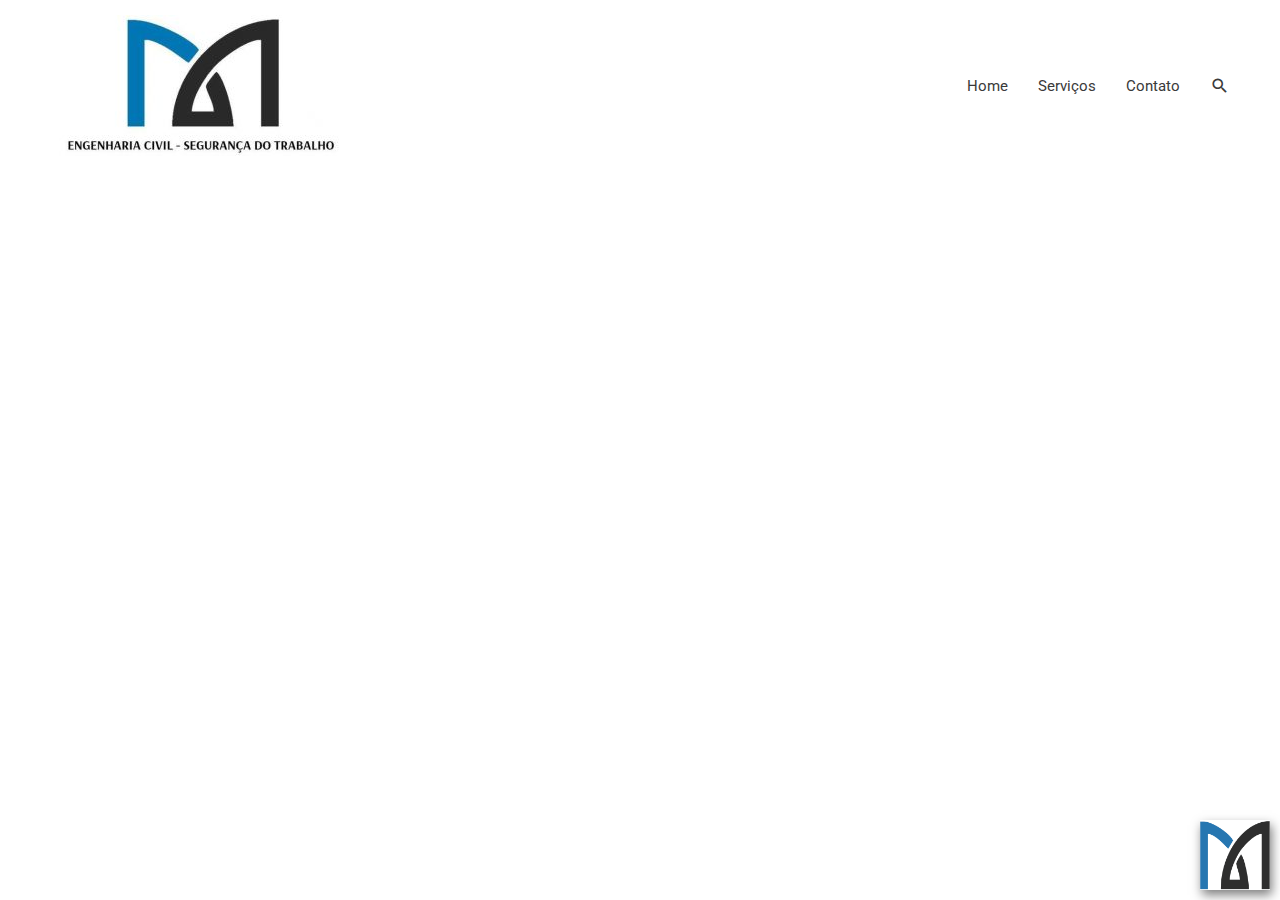
==== commit 57bbf3f1: "add" ====
--- a/contato/index.html
+++ b/contato/index.html
@@ -15,34 +15,47 @@
 <link rel="dns-prefetch" href="//s.w.org">
 
 
-<link rel="stylesheet" id="astra-theme-css-css" href="https://david-byte.github.io/projeto-machado/wp-content/themes/astra/assets/css/minified/style.min.css" media="all">
+<link rel="stylesheet" id="astra-theme-css-css" href="https://david-byte.github.io/site-machado/wp-content/themes/astra/assets/css/minified/style.min.css" media="all">
 <style id="astra-theme-css-inline-css">
-html{font-size:93.75%;}a,.page-title{color:#0274be;}a:hover,a:focus{color:#3a3a3a;}body,button,input,select,textarea,.ast-button,.ast-custom-button{font-family:'Roboto',sans-serif;font-weight:400;font-size:15px;font-size:1rem;text-transform:none;}blockquote{color:#000000;}h1,.entry-content h1,h2,.entry-content h2,h3,.entry-content h3,h4,.entry-content h4,h5,.entry-content h5,h6,.entry-content h6,.site-title,.site-title a{font-family:Helvetica,Verdana,Arial,sans-serif;font-weight:400;}.site-title{font-size:35px;font-size:2.3333333333333rem;}header .site-logo-img .custom-logo-link img{max-width:343px;}.astra-logo-svg{width:343px;}.ast-archive-description .ast-archive-title{font-size:40px;font-size:2.6666666666667rem;}.site-header .site-description{font-size:15px;font-size:1rem;}.entry-title{font-size:40px;font-size:2.6666666666667rem;}.comment-reply-title{font-size:24px;font-size:1.6rem;}.ast-comment-list #cancel-comment-reply-link{font-size:15px;font-size:1rem;}h1,.entry-content h1{font-size:40px;font-size:2.6666666666667rem;font-family:Helvetica,Verdana,Arial,sans-serif;text-transform:none;}h2,.entry-content h2{font-size:30px;font-size:2rem;font-family:Helvetica,Verdana,Arial,sans-serif;text-transform:none;}h3,.entry-content h3{font-size:25px;font-size:1.6666666666667rem;font-family:Helvetica,Verdana,Arial,sans-serif;text-transform:none;}h4,.entry-content h4{font-size:20px;font-size:1.3333333333333rem;}h5,.entry-content h5{font-size:18px;font-size:1.2rem;}h6,.entry-content h6{font-size:15px;font-size:1rem;}.ast-single-post .entry-title,.page-title{font-size:30px;font-size:2rem;}#secondary,#secondary button,#secondary input,#secondary select,#secondary textarea{font-size:15px;font-size:1rem;}::selection{background-color:#ffffff;color:#000000;}body,h1,.entry-title a,.entry-content h1,h2,.entry-content h2,h3,.entry-content h3,h4,.entry-content h4,h5,.entry-content h5,h6,.entry-content h6,.wc-block-grid__product-title{color:#3a3a3a;}.tagcloud a:hover,.tagcloud a:focus,.tagcloud a.current-item{color:#ffffff;border-color:#0274be;background-color:#0274be;}.main-header-menu a,.ast-header-custom-item a{color:#3a3a3a;}.main-header-menu li:hover > a,.main-header-menu li:hover > .ast-menu-toggle,.main-header-menu .ast-masthead-custom-menu-items a:hover,.main-header-menu li.focus > a,.main-header-menu li.focus > .ast-menu-toggle,.main-header-menu .current-menu-item > a,.main-header-menu .current-menu-ancestor > a,.main-header-menu .current_page_item > a,.main-header-menu .current-menu-item > .ast-menu-toggle,.main-header-menu .current-menu-ancestor > .ast-menu-toggle,.main-header-menu .current_page_item > .ast-menu-toggle{color:#0274be;}input:focus,input[type="text"]:focus,input[type="email"]:focus,input[type="url"]:focus,input[type="password"]:focus,input[type="reset"]:focus,input[type="search"]:focus,textarea:focus{border-color:#0274be;}input[type="radio"]:checked,input[type=reset],input[type="checkbox"]:checked,input[type="checkbox"]:hover:checked,input[type="checkbox"]:focus:checked,input[type=range]::-webkit-slider-thumb{border-color:#0274be;background-color:#0274be;box-shadow:none;}.site-footer a:hover + .post-count,.site-footer a:focus + .post-count{background:#0274be;border-color:#0274be;}.footer-adv .footer-adv-overlay{border-top-style:solid;border-top-color:#7a7a7a;}.ast-comment-meta{line-height:1.666666667;font-size:12px;font-size:0.8rem;}.single .nav-links .nav-previous,.single .nav-links .nav-next,.single .ast-author-details .author-title,.ast-comment-meta{color:#0274be;}.entry-meta,.entry-meta *{line-height:1.45;color:#0274be;}.entry-meta a:hover,.entry-meta a:hover *,.entry-meta a:focus,.entry-meta a:focus *{color:#3a3a3a;}.ast-404-layout-1 .ast-404-text{font-size:200px;font-size:13.333333333333rem;}.widget-title{font-size:21px;font-size:1.4rem;color:#3a3a3a;}#cat option,.secondary .calendar_wrap thead a,.secondary .calendar_wrap thead a:visited{color:#0274be;}.secondary .calendar_wrap #today,.ast-progress-val span{background:#0274be;}.secondary a:hover + .post-count,.secondary a:focus + .post-count{background:#0274be;border-color:#0274be;}.calendar_wrap #today > a{color:#ffffff;}.ast-pagination a,.page-links .page-link,.single .post-navigation a{color:#0274be;}.ast-pagination a:hover,.ast-pagination a:focus,.ast-pagination > span:hover:not(.dots),.ast-pagination > span.current,.page-links > .page-link,.page-links .page-link:hover,.post-navigation a:hover{color:#3a3a3a;}.ast-header-break-point .ast-mobile-menu-buttons-minimal.menu-toggle{background:transparent;color:#ffffff;}.ast-header-break-point .ast-mobile-menu-buttons-outline.menu-toggle{background:transparent;border:1px solid #ffffff;color:#ffffff;}.ast-header-break-point .ast-mobile-menu-buttons-fill.menu-toggle{background:#ffffff;color:#ffffff;}@media (min-width:1200px){.ast-separate-container.ast-right-sidebar .entry-content .wp-block-image.alignfull,.ast-separate-container.ast-left-sidebar .entry-content .wp-block-image.alignfull,.ast-separate-container.ast-right-sidebar .entry-content .wp-block-cover.alignfull,.ast-separate-container.ast-left-sidebar .entry-content .wp-block-cover.alignfull{margin-left:-6.67em;margin-right:-6.67em;max-width:unset;width:unset;}.ast-separate-container.ast-right-sidebar .entry-content .wp-block-image.alignwide,.ast-separate-container.ast-left-sidebar .entry-content .wp-block-image.alignwide,.ast-separate-container.ast-right-sidebar .entry-content .wp-block-cover.alignwide,.ast-separate-container.ast-left-sidebar .entry-content .wp-block-cover.alignwide{margin-left:-20px;margin-right:-20px;max-width:unset;width:unset;}.wp-block-group .has-background{padding:20px;}}@media (max-width:921px){#secondary.secondary{padding-top:0;}.ast-separate-container .ast-article-post,.ast-separate-container .ast-article-single{padding:1.5em 2.14em;}.ast-separate-container #primary,.ast-separate-container #secondary{padding:1.5em 0;}.ast-separate-container.ast-right-sidebar #secondary{padding-left:1em;padding-right:1em;}.ast-separate-container.ast-two-container #secondary{padding-left:0;padding-right:0;}.ast-page-builder-template .entry-header #secondary{margin-top:1.5em;}.ast-page-builder-template #secondary{margin-top:1.5em;}#primary,#secondary{padding:1.5em 0;margin:0;}.ast-left-sidebar #content > .ast-container{display:flex;flex-direction:column-reverse;width:100%;}.ast-author-box img.avatar{margin:20px 0 0 0;}.ast-pagination{padding-top:1.5em;text-align:center;}.ast-pagination .next.page-numbers{display:inherit;float:none;}}@media (max-width:921px){.ast-page-builder-template.ast-left-sidebar #secondary{padding-right:20px;}.ast-page-builder-template.ast-right-sidebar #secondary{padding-left:20px;}.ast-right-sidebar #primary{padding-right:0;}.ast-right-sidebar #secondary{padding-left:0;}.ast-left-sidebar #primary{padding-left:0;}.ast-left-sidebar #secondary{padding-right:0;}.ast-pagination .prev.page-numbers{padding-left:.5em;}.ast-pagination .next.page-numbers{padding-right:.5em;}}@media (min-width:922px){.ast-separate-container.ast-right-sidebar #primary,.ast-separate-container.ast-left-sidebar #primary{border:0;}.ast-separate-container.ast-right-sidebar #secondary,.ast-separate-container.ast-left-sidebar #secondary{border:0;margin-left:auto;margin-right:auto;}.ast-separate-container.ast-two-container #secondary .widget:last-child{margin-bottom:0;}.ast-separate-container .ast-comment-list li .comment-respond{padding-left:2.66666em;padding-right:2.66666em;}.ast-author-box{-js-display:flex;display:flex;}.ast-author-bio{flex:1;}.error404.ast-separate-container #primary,.search-no-results.ast-separate-container #primary{margin-bottom:4em;}}@media (min-width:922px){.ast-right-sidebar #primary{border-right:1px solid #eee;}.ast-right-sidebar #secondary{border-left:1px solid #eee;margin-left:-1px;}.ast-left-sidebar #primary{border-left:1px solid #eee;}.ast-left-sidebar #secondary{border-right:1px solid #eee;margin-right:-1px;}.ast-separate-container.ast-two-container.ast-right-sidebar #secondary{padding-left:30px;padding-right:0;}.ast-separate-container.ast-two-container.ast-left-sidebar #secondary{padding-right:30px;padding-left:0;}}.wp-block-button .wp-block-button__link,{color:#ffffff;}.wp-block-button .wp-block-button__link{border-style:solid;border-top-width:0;border-right-width:0;border-left-width:0;border-bottom-width:0;border-color:#ffffff;background-color:#ffffff;color:#ffffff;font-family:inherit;font-weight:inherit;line-height:1;border-radius:2px;padding-top:10px;padding-right:40px;padding-bottom:10px;padding-left:40px;}.wp-block-button .wp-block-button__link:hover,.wp-block-button .wp-block-button__link:focus{color:#000000;background-color:#3a3a3a;border-color:#3a3a3a;}.menu-toggle,button,.ast-button,.ast-custom-button,.button,input#submit,input[type="button"],input[type="submit"],input[type="reset"]{border-style:solid;border-top-width:0;border-right-width:0;border-left-width:0;border-bottom-width:0;color:#ffffff;border-color:#ffffff;background-color:#ffffff;border-radius:2px;padding-top:10px;padding-right:40px;padding-bottom:10px;padding-left:40px;font-family:inherit;font-weight:inherit;line-height:1;}button:focus,.menu-toggle:hover,button:hover,.ast-button:hover,.button:hover,input[type=reset]:hover,input[type=reset]:focus,input#submit:hover,input#submit:focus,input[type="button"]:hover,input[type="button"]:focus,input[type="submit"]:hover,input[type="submit"]:focus{color:#000000;background-color:#3a3a3a;border-color:#3a3a3a;}@media (min-width:921px){.ast-container{max-width:100%;}}@media (min-width:544px){.ast-container{max-width:100%;}}@media (max-width:544px){.ast-separate-container .ast-article-post,.ast-separate-container .ast-article-single{padding:1.5em 1em;}.ast-separate-container #content .ast-container{padding-left:0.54em;padding-right:0.54em;}.ast-separate-container #secondary{padding-top:0;}.ast-separate-container.ast-two-container #secondary .widget{margin-bottom:1.5em;padding-left:1em;padding-right:1em;}.ast-separate-container .comments-count-wrapper{padding:1.5em 1em;}.ast-separate-container .ast-comment-list li.depth-1{padding:1.5em 1em;margin-bottom:1.5em;}.ast-separate-container .ast-comment-list .bypostauthor{padding:.5em;}.ast-separate-container .ast-archive-description{padding:1.5em 1em;}.ast-search-menu-icon.ast-dropdown-active .search-field{width:170px;}}@media (max-width:544px){.ast-comment-list .children{margin-left:0.66666em;}.ast-separate-container .ast-comment-list .bypostauthor li{padding:0 0 0 .5em;}}@media (max-width:921px){.ast-mobile-header-stack .main-header-bar .ast-search-menu-icon{display:inline-block;}.ast-header-break-point.ast-header-custom-item-outside .ast-mobile-header-stack .main-header-bar .ast-search-icon{margin:0;}.ast-comment-avatar-wrap img{max-width:2.5em;}.comments-area{margin-top:1.5em;}.ast-separate-container .comments-count-wrapper{padding:2em 2.14em;}.ast-separate-container .ast-comment-list li.depth-1{padding:1.5em 2.14em;}.ast-separate-container .comment-respond{padding:2em 2.14em;}}@media (max-width:921px){.ast-header-break-point .main-header-bar .ast-search-menu-icon.slide-search .search-form{right:0;}.ast-header-break-point .ast-mobile-header-stack .main-header-bar .ast-search-menu-icon.slide-search .search-form{right:-1em;}.ast-comment-avatar-wrap{margin-right:0.5em;}}@media (max-width:544px){.ast-separate-container .comment-respond{padding:1.5em 1em;}}@media (min-width:545px){.ast-page-builder-template .comments-area,.single.ast-page-builder-template .entry-header,.single.ast-page-builder-template .post-navigation{max-width:1240px;margin-left:auto;margin-right:auto;}}body,.ast-separate-container{background-color:#ffffff;background-image:none;}@media (max-width:921px){.ast-archive-description .ast-archive-title{font-size:40px;}.entry-title{font-size:30px;}h1,.entry-content h1{font-size:30px;}h2,.entry-content h2{font-size:25px;}h3,.entry-content h3{font-size:20px;}.ast-single-post .entry-title,.page-title{font-size:30px;}}@media (max-width:544px){.ast-archive-description .ast-archive-title{font-size:40px;}.entry-title{font-size:30px;}h1,.entry-content h1{font-size:30px;}h2,.entry-content h2{font-size:25px;}h3,.entry-content h3{font-size:20px;}.ast-single-post .entry-title,.page-title{font-size:30px;}.ast-header-break-point .site-branding img,.ast-header-break-point #masthead .site-logo-img .custom-logo-link img{max-width:196px;}.astra-logo-svg{width:196px;}.ast-header-break-point .site-logo-img .custom-mobile-logo-link img{max-width:196px;}}@media (max-width:921px){html{font-size:85.5%;}}@media (max-width:544px){html{font-size:85.5%;}}@media (min-width:922px){.ast-container{max-width:1240px;}}@font-face {font-family: "Astra";src: url(https://david-byte.github.io/projeto-machado/wp-content/themes/astra/assets/fonts/astra.woff) format("woff"),url(https://david-byte.github.io/projeto-machado/wp-content/themes/astra/assets/fonts/astra.ttf) format("truetype"),url(https://david-byte.github.io/projeto-machado/wp-content/themes/astra/assets/fonts/astra.svg#astra) format("svg");font-weight: normal;font-style: normal;font-display: fallback;}@media (max-width:921px) {.main-header-bar .main-header-bar-navigation{display:none;}}.ast-desktop .main-header-menu.submenu-with-border .sub-menu,.ast-desktop .main-header-menu.submenu-with-border .children,.ast-desktop .main-header-menu.submenu-with-border .astra-full-megamenu-wrapper{border-color:#ffffff;}.ast-desktop .main-header-menu.submenu-with-border .sub-menu,.ast-desktop .main-header-menu.submenu-with-border .children{border-top-width:2px;border-right-width:0px;border-left-width:0px;border-bottom-width:0px;border-style:solid;}.ast-desktop .main-header-menu.submenu-with-border .sub-menu .sub-menu,.ast-desktop .main-header-menu.submenu-with-border .children .children{top:-2px;}.ast-desktop .main-header-menu.submenu-with-border .sub-menu a,.ast-desktop .main-header-menu.submenu-with-border .children a{border-bottom-width:0px;border-style:solid;border-color:#eaeaea;}@media (min-width:922px){.main-header-menu .sub-menu li.ast-left-align-sub-menu:hover > ul,.main-header-menu .sub-menu li.ast-left-align-sub-menu.focus > ul{margin-left:-0px;}}@media (max-width:920px){.ast-404-layout-1 .ast-404-text{font-size:100px;font-size:6.6666666666667rem;}}#masthead .ast-container,.ast-header-breadcrumb .ast-container{max-width:100%;padding-left:35px;padding-right:35px;}@media (max-width:921px){#masthead .ast-container,.ast-header-breadcrumb .ast-container{padding-left:20px;padding-right:20px;}}#masthead .ast-container,.ast-header-breadcrumb .ast-container{max-width:100%;padding-left:35px;padding-right:35px;}@media (max-width:921px){#masthead .ast-container,.ast-header-breadcrumb .ast-container{padding-left:20px;padding-right:20px;}}.ast-breadcrumbs .trail-browse,.ast-breadcrumbs .trail-items,.ast-breadcrumbs .trail-items li{display:inline-block;margin:0;padding:0;border:none;background:inherit;text-indent:0;}.ast-breadcrumbs .trail-browse{font-size:inherit;font-style:inherit;font-weight:inherit;color:inherit;}.ast-breadcrumbs .trail-items{list-style:none;}.trail-items li::after{padding:0 0.3em;content:"\00bb";}.trail-items li:last-of-type::after{display:none;}.ast-header-break-point .main-header-bar{border-bottom-width:0;}@media (min-width:922px){.main-header-bar{border-bottom-width:0;}}.ast-safari-browser-less-than-11 .main-header-menu .menu-item, .ast-safari-browser-less-than-11 .main-header-bar .ast-masthead-custom-menu-items{display:block;}.main-header-menu .menu-item, .main-header-bar .ast-masthead-custom-menu-items{-js-display:flex;display:flex;-webkit-box-pack:center;-webkit-justify-content:center;-moz-box-pack:center;-ms-flex-pack:center;justify-content:center;-webkit-box-orient:vertical;-webkit-box-direction:normal;-webkit-flex-direction:column;-moz-box-orient:vertical;-moz-box-direction:normal;-ms-flex-direction:column;flex-direction:column;}.main-header-menu > .menu-item > a{height:100%;-webkit-box-align:center;-webkit-align-items:center;-moz-box-align:center;-ms-flex-align:center;align-items:center;-js-display:flex;display:flex;}.ast-primary-menu-disabled .main-header-bar .ast-masthead-custom-menu-items{flex:unset;}
+html{font-size:93.75%;}a,.page-title{color:#0274be;}a:hover,a:focus{color:#3a3a3a;}body,button,input,select,textarea,.ast-button,.ast-custom-button{font-family:'Roboto',sans-serif;font-weight:400;font-size:15px;font-size:1rem;text-transform:none;}blockquote{color:#000000;}h1,.entry-content h1,h2,.entry-content h2,h3,.entry-content h3,h4,.entry-content h4,h5,.entry-content h5,h6,.entry-content h6,.site-title,.site-title a{font-family:Helvetica,Verdana,Arial,sans-serif;font-weight:400;}.site-title{font-size:35px;font-size:2.3333333333333rem;}header .site-logo-img .custom-logo-link img{max-width:343px;}.astra-logo-svg{width:343px;}.ast-archive-description .ast-archive-title{font-size:40px;font-size:2.6666666666667rem;}.site-header .site-description{font-size:15px;font-size:1rem;}.entry-title{font-size:40px;font-size:2.6666666666667rem;}.comment-reply-title{font-size:24px;font-size:1.6rem;}.ast-comment-list #cancel-comment-reply-link{font-size:15px;font-size:1rem;}h1,.entry-content h1{font-size:40px;font-size:2.6666666666667rem;font-family:Helvetica,Verdana,Arial,sans-serif;text-transform:none;}h2,.entry-content h2{font-size:30px;font-size:2rem;font-family:Helvetica,Verdana,Arial,sans-serif;text-transform:none;}h3,.entry-content h3{font-size:25px;font-size:1.6666666666667rem;font-family:Helvetica,Verdana,Arial,sans-serif;text-transform:none;}h4,.entry-content h4{font-size:20px;font-size:1.3333333333333rem;}h5,.entry-content h5{font-size:18px;font-size:1.2rem;}h6,.entry-content h6{font-size:15px;font-size:1rem;}.ast-single-post .entry-title,.page-title{font-size:30px;font-size:2rem;}#secondary,#secondary button,#secondary input,#secondary select,#secondary textarea{font-size:15px;font-size:1rem;}::selection{background-color:#ffffff;color:#000000;}body,h1,.entry-title a,.entry-content h1,h2,.entry-content h2,h3,.entry-content h3,h4,.entry-content h4,h5,.entry-content h5,h6,.entry-content h6,.wc-block-grid__product-title{color:#3a3a3a;}.tagcloud a:hover,.tagcloud a:focus,.tagcloud a.current-item{color:#ffffff;border-color:#0274be;background-color:#0274be;}.main-header-menu a,.ast-header-custom-item a{color:#3a3a3a;}.main-header-menu li:hover > a,.main-header-menu li:hover > .ast-menu-toggle,.main-header-menu .ast-masthead-custom-menu-items a:hover,.main-header-menu li.focus > a,.main-header-menu li.focus > .ast-menu-toggle,.main-header-menu .current-menu-item > a,.main-header-menu .current-menu-ancestor > a,.main-header-menu .current_page_item > a,.main-header-menu .current-menu-item > .ast-menu-toggle,.main-header-menu .current-menu-ancestor > .ast-menu-toggle,.main-header-menu .current_page_item > .ast-menu-toggle{color:#0274be;}input:focus,input[type="text"]:focus,input[type="email"]:focus,input[type="url"]:focus,input[type="password"]:focus,input[type="reset"]:focus,input[type="search"]:focus,textarea:focus{border-color:#0274be;}input[type="radio"]:checked,input[type=reset],input[type="checkbox"]:checked,input[type="checkbox"]:hover:checked,input[type="checkbox"]:focus:checked,input[type=range]::-webkit-slider-thumb{border-color:#0274be;background-color:#0274be;box-shadow:none;}.site-footer a:hover + .post-count,.site-footer a:focus + .post-count{background:#0274be;border-color:#0274be;}.footer-adv .footer-adv-overlay{border-top-style:solid;border-top-color:#7a7a7a;}.ast-comment-meta{line-height:1.666666667;font-size:12px;font-size:0.8rem;}.single .nav-links .nav-previous,.single .nav-links .nav-next,.single .ast-author-details .author-title,.ast-comment-meta{color:#0274be;}.entry-meta,.entry-meta *{line-height:1.45;color:#0274be;}.entry-meta a:hover,.entry-meta a:hover *,.entry-meta a:focus,.entry-meta a:focus *{color:#3a3a3a;}.ast-404-layout-1 .ast-404-text{font-size:200px;font-size:13.333333333333rem;}.widget-title{font-size:21px;font-size:1.4rem;color:#3a3a3a;}#cat option,.secondary .calendar_wrap thead a,.secondary .calendar_wrap thead a:visited{color:#0274be;}.secondary .calendar_wrap #today,.ast-progress-val span{background:#0274be;}.secondary a:hover + .post-count,.secondary a:focus + .post-count{background:#0274be;border-color:#0274be;}.calendar_wrap #today > a{color:#ffffff;}.ast-pagination a,.page-links .page-link,.single .post-navigation a{color:#0274be;}.ast-pagination a:hover,.ast-pagination a:focus,.ast-pagination > span:hover:not(.dots),.ast-pagination > span.current,.page-links > .page-link,.page-links .page-link:hover,.post-navigation a:hover{color:#3a3a3a;}.ast-header-break-point .ast-mobile-menu-buttons-minimal.menu-toggle{background:transparent;color:#ffffff;}.ast-header-break-point .ast-mobile-menu-buttons-outline.menu-toggle{background:transparent;border:1px solid #ffffff;color:#ffffff;}.ast-header-break-point .ast-mobile-menu-buttons-fill.menu-toggle{background:#ffffff;color:#ffffff;}@media (min-width:1200px){.ast-separate-container.ast-right-sidebar .entry-content .wp-block-image.alignfull,.ast-separate-container.ast-left-sidebar .entry-content .wp-block-image.alignfull,.ast-separate-container.ast-right-sidebar .entry-content .wp-block-cover.alignfull,.ast-separate-container.ast-left-sidebar .entry-content .wp-block-cover.alignfull{margin-left:-6.67em;margin-right:-6.67em;max-width:unset;width:unset;}.ast-separate-container.ast-right-sidebar .entry-content .wp-block-image.alignwide,.ast-separate-container.ast-left-sidebar .entry-content .wp-block-image.alignwide,.ast-separate-container.ast-right-sidebar .entry-content .wp-block-cover.alignwide,.ast-separate-container.ast-left-sidebar .entry-content .wp-block-cover.alignwide{margin-left:-20px;margin-right:-20px;max-width:unset;width:unset;}.wp-block-group .has-background{padding:20px;}}@media (max-width:921px){#secondary.secondary{padding-top:0;}.ast-separate-container .ast-article-post,.ast-separate-container .ast-article-single{padding:1.5em 2.14em;}.ast-separate-container #primary,.ast-separate-container #secondary{padding:1.5em 0;}.ast-separate-container.ast-right-sidebar #secondary{padding-left:1em;padding-right:1em;}.ast-separate-container.ast-two-container #secondary{padding-left:0;padding-right:0;}.ast-page-builder-template .entry-header #secondary{margin-top:1.5em;}.ast-page-builder-template #secondary{margin-top:1.5em;}#primary,#secondary{padding:1.5em 0;margin:0;}.ast-left-sidebar #content > .ast-container{display:flex;flex-direction:column-reverse;width:100%;}.ast-author-box img.avatar{margin:20px 0 0 0;}.ast-pagination{padding-top:1.5em;text-align:center;}.ast-pagination .next.page-numbers{display:inherit;float:none;}}@media (max-width:921px){.ast-page-builder-template.ast-left-sidebar #secondary{padding-right:20px;}.ast-page-builder-template.ast-right-sidebar #secondary{padding-left:20px;}.ast-right-sidebar #primary{padding-right:0;}.ast-right-sidebar #secondary{padding-left:0;}.ast-left-sidebar #primary{padding-left:0;}.ast-left-sidebar #secondary{padding-right:0;}.ast-pagination .prev.page-numbers{padding-left:.5em;}.ast-pagination .next.page-numbers{padding-right:.5em;}}@media (min-width:922px){.ast-separate-container.ast-right-sidebar #primary,.ast-separate-container.ast-left-sidebar #primary{border:0;}.ast-separate-container.ast-right-sidebar #secondary,.ast-separate-container.ast-left-sidebar #secondary{border:0;margin-left:auto;margin-right:auto;}.ast-separate-container.ast-two-container #secondary .widget:last-child{margin-bottom:0;}.ast-separate-container .ast-comment-list li .comment-respond{padding-left:2.66666em;padding-right:2.66666em;}.ast-author-box{-js-display:flex;display:flex;}.ast-author-bio{flex:1;}.error404.ast-separate-container #primary,.search-no-results.ast-separate-container #primary{margin-bottom:4em;}}@media (min-width:922px){.ast-right-sidebar #primary{border-right:1px solid #eee;}.ast-right-sidebar #secondary{border-left:1px solid #eee;margin-left:-1px;}.ast-left-sidebar #primary{border-left:1px solid #eee;}.ast-left-sidebar #secondary{border-right:1px solid #eee;margin-right:-1px;}.ast-separate-container.ast-two-container.ast-right-sidebar #secondary{padding-left:30px;padding-right:0;}.ast-separate-container.ast-two-container.ast-left-sidebar #secondary{padding-right:30px;padding-left:0;}}.wp-block-button .wp-block-button__link,{color:#ffffff;}.wp-block-button .wp-block-button__link{border-style:solid;border-top-width:0;border-right-width:0;border-left-width:0;border-bottom-width:0;border-color:#ffffff;background-color:#ffffff;color:#ffffff;font-family:inherit;font-weight:inherit;line-height:1;border-radius:2px;padding-top:10px;padding-right:40px;padding-bottom:10px;padding-left:40px;}.wp-block-button .wp-block-button__link:hover,.wp-block-button .wp-block-button__link:focus{color:#000000;background-color:#3a3a3a;border-color:#3a3a3a;}.menu-toggle,button,.ast-button,.ast-custom-button,.button,input#submit,input[type="button"],input[type="submit"],input[type="reset"]{border-style:solid;border-top-width:0;border-right-width:0;border-left-width:0;border-bottom-width:0;color:#ffffff;border-color:#ffffff;background-color:#ffffff;border-radius:2px;padding-top:10px;padding-right:40px;padding-bottom:10px;padding-left:40px;font-family:inherit;font-weight:inherit;line-height:1;}button:focus,.menu-toggle:hover,button:hover,.ast-button:hover,.button:hover,input[type=reset]:hover,input[type=reset]:focus,input#submit:hover,input#submit:focus,input[type="button"]:hover,input[type="button"]:focus,input[type="submit"]:hover,input[type="submit"]:focus{color:#000000;background-color:#3a3a3a;border-color:#3a3a3a;}@media (min-width:921px){.ast-container{max-width:100%;}}@media (min-width:544px){.ast-container{max-width:100%;}}@media (max-width:544px){.ast-separate-container .ast-article-post,.ast-separate-container .ast-article-single{padding:1.5em 1em;}.ast-separate-container #content .ast-container{padding-left:0.54em;padding-right:0.54em;}.ast-separate-container #secondary{padding-top:0;}.ast-separate-container.ast-two-container #secondary .widget{margin-bottom:1.5em;padding-left:1em;padding-right:1em;}.ast-separate-container .comments-count-wrapper{padding:1.5em 1em;}.ast-separate-container .ast-comment-list li.depth-1{padding:1.5em 1em;margin-bottom:1.5em;}.ast-separate-container .ast-comment-list .bypostauthor{padding:.5em;}.ast-separate-container .ast-archive-description{padding:1.5em 1em;}.ast-search-menu-icon.ast-dropdown-active .search-field{width:170px;}}@media (max-width:544px){.ast-comment-list .children{margin-left:0.66666em;}.ast-separate-container .ast-comment-list .bypostauthor li{padding:0 0 0 .5em;}}@media (max-width:921px){.ast-mobile-header-stack .main-header-bar .ast-search-menu-icon{display:inline-block;}.ast-header-break-point.ast-header-custom-item-outside .ast-mobile-header-stack .main-header-bar .ast-search-icon{margin:0;}.ast-comment-avatar-wrap img{max-width:2.5em;}.comments-area{margin-top:1.5em;}.ast-separate-container .comments-count-wrapper{padding:2em 2.14em;}.ast-separate-container .ast-comment-list li.depth-1{padding:1.5em 2.14em;}.ast-separate-container .comment-respond{padding:2em 2.14em;}}@media (max-width:921px){.ast-header-break-point .main-header-bar .ast-search-menu-icon.slide-search .search-form{right:0;}.ast-header-break-point .ast-mobile-header-stack .main-header-bar .ast-search-menu-icon.slide-search .search-form{right:-1em;}.ast-comment-avatar-wrap{margin-right:0.5em;}}@media (max-width:544px){.ast-separate-container .comment-respond{padding:1.5em 1em;}}@media (min-width:545px){.ast-page-builder-template .comments-area,.single.ast-page-builder-template .entry-header,.single.ast-page-builder-template .post-navigation{max-width:1240px;margin-left:auto;margin-right:auto;}}body,.ast-separate-container{background-color:#ffffff;background-image:none;}@media (max-width:921px){.ast-archive-description .ast-archive-title{font-size:40px;}.entry-title{font-size:30px;}h1,.entry-content h1{font-size:30px;}h2,.entry-content h2{font-size:25px;}h3,.entry-content h3{font-size:20px;}.ast-single-post .entry-title,.page-title{font-size:30px;}}@media (max-width:544px){.ast-archive-description .ast-archive-title{font-size:40px;}.entry-title{font-size:30px;}h1,.entry-content h1{font-size:30px;}h2,.entry-content h2{font-size:25px;}h3,.entry-content h3{font-size:20px;}.ast-single-post .entry-title,.page-title{font-size:30px;}.ast-header-break-point .site-branding img,.ast-header-break-point #masthead .site-logo-img .custom-logo-link img{max-width:196px;}.astra-logo-svg{width:196px;}.ast-header-break-point .site-logo-img .custom-mobile-logo-link img{max-width:196px;}}@media (max-width:921px){html{font-size:85.5%;}}@media (max-width:544px){html{font-size:85.5%;}}@media (min-width:922px){.ast-container{max-width:1240px;}}@font-face {font-family: "Astra";src: url(https://david-byte.github.io/site-machado/wp-content/themes/astra/assets/fonts/astra.woff) format("woff"),url(https://david-byte.github.io/site-machado/wp-content/themes/astra/assets/fonts/astra.ttf) format("truetype"),url(https://david-byte.github.io/site-machado/wp-content/themes/astra/assets/fonts/astra.svg#astra) format("svg");font-weight: normal;font-style: normal;font-display: fallback;}@media (max-width:921px) {.main-header-bar .main-header-bar-navigation{display:none;}}.ast-desktop .main-header-menu.submenu-with-border .sub-menu,.ast-desktop .main-header-menu.submenu-with-border .children,.ast-desktop .main-header-menu.submenu-with-border .astra-full-megamenu-wrapper{border-color:#ffffff;}.ast-desktop .main-header-menu.submenu-with-border .sub-menu,.ast-desktop .main-header-menu.submenu-with-border .children{border-top-width:2px;border-right-width:0px;border-left-width:0px;border-bottom-width:0px;border-style:solid;}.ast-desktop .main-header-menu.submenu-with-border .sub-menu .sub-menu,.ast-desktop .main-header-menu.submenu-with-border .children .children{top:-2px;}.ast-desktop .main-header-menu.submenu-with-border .sub-menu a,.ast-desktop .main-header-menu.submenu-with-border .children a{border-bottom-width:0px;border-style:solid;border-color:#eaeaea;}@media (min-width:922px){.main-header-menu .sub-menu li.ast-left-align-sub-menu:hover > ul,.main-header-menu .sub-menu li.ast-left-align-sub-menu.focus > ul{margin-left:-0px;}}@media (max-width:920px){.ast-404-layout-1 .ast-404-text{font-size:100px;font-size:6.6666666666667rem;}}#masthead .ast-container,.ast-header-breadcrumb .ast-container{max-width:100%;padding-left:35px;padding-right:35px;}@media (max-width:921px){#masthead .ast-container,.ast-header-breadcrumb .ast-container{padding-left:20px;padding-right:20px;}}#masthead .ast-container,.ast-header-breadcrumb .ast-container{max-width:100%;padding-left:35px;padding-right:35px;}@media (max-width:921px){#masthead .ast-container,.ast-header-breadcrumb .ast-container{padding-left:20px;padding-right:20px;}}.ast-breadcrumbs .trail-browse,.ast-breadcrumbs .trail-items,.ast-breadcrumbs .trail-items li{display:inline-block;margin:0;padding:0;border:none;background:inherit;text-indent:0;}.ast-breadcrumbs .trail-browse{font-size:inherit;font-style:inherit;font-weight:inherit;color:inherit;}.ast-breadcrumbs .trail-items{list-style:none;}.trail-items li::after{padding:0 0.3em;content:"\00bb";}.trail-items li:last-of-type::after{display:none;}.ast-header-break-point .main-header-bar{border-bottom-width:0;}@media (min-width:922px){.main-header-bar{border-bottom-width:0;}}.ast-safari-browser-less-than-11 .main-header-menu .menu-item, .ast-safari-browser-less-than-11 .main-header-bar .ast-masthead-custom-menu-items{display:block;}.main-header-menu .menu-item, .main-header-bar .ast-masthead-custom-menu-items{-js-display:flex;display:flex;-webkit-box-pack:center;-webkit-justify-content:center;-moz-box-pack:center;-ms-flex-pack:center;justify-content:center;-webkit-box-orient:vertical;-webkit-box-direction:normal;-webkit-flex-direction:column;-moz-box-orient:vertical;-moz-box-direction:normal;-ms-flex-direction:column;flex-direction:column;}.main-header-menu > .menu-item > a{height:100%;-webkit-box-align:center;-webkit-align-items:center;-moz-box-align:center;-ms-flex-align:center;align-items:center;-js-display:flex;display:flex;}.ast-primary-menu-disabled .main-header-bar .ast-masthead-custom-menu-items{flex:unset;}
 </style>
 <link rel="stylesheet" id="astra-google-fonts-css" href="//fonts.googleapis.com/css?family=Roboto%3A400%2C700&display=fallback&ver=2.4.5" media="all">
-<link rel="stylesheet" id="sb_instagram_styles-css" href="https://david-byte.github.io/projeto-machado/wp-content/plugins/instagram-feed/css/sb-instagram-2-2.min.css" media="all">
-<link rel="stylesheet" id="wp-block-library-css" href="https://david-byte.github.io/projeto-machado/wp-includes/css/dist/block-library/style.min.css" media="all">
-<link rel="stylesheet" id="elementor-icons-css" href="https://david-byte.github.io/projeto-machado/wp-content/plugins/elementor/assets/lib/eicons/css/elementor-icons.min.css" media="all">
-<link rel="stylesheet" id="elementor-animations-css" href="https://david-byte.github.io/projeto-machado/wp-content/plugins/elementor/assets/lib/animations/animations.min.css" media="all">
-<link rel="stylesheet" id="elementor-frontend-css" href="https://david-byte.github.io/projeto-machado/wp-content/plugins/elementor/assets/css/frontend.min.css" media="all">
-<link rel="stylesheet" id="elementor-pro-css" href="https://david-byte.github.io/projeto-machado/wp-content/plugins/elementor-pro/assets/css/frontend.min.css" media="all">
-<link rel="stylesheet" id="elementor-global-css" href="https://david-byte.github.io/projeto-machado/wp-content/uploads/elementor/css/global.css" media="all">
-<link rel="stylesheet" id="astra-child-theme-css-css" href="https://david-byte.github.io/projeto-machado/wp-content/themes/astra-child/style.css" media="all">
+<link rel="stylesheet" id="sb_instagram_styles-css" href="https://david-byte.github.io/site-machado/wp-content/plugins/instagram-feed/css/sb-instagram-2-2.min.css" media="all">
+<link rel="stylesheet" id="wp-block-library-css" href="https://david-byte.github.io/site-machado/wp-includes/css/dist/block-library/style.min.css" media="all">
+<link rel="stylesheet" id="elementor-icons-css" href="https://david-byte.github.io/site-machado/wp-content/plugins/elementor/assets/lib/eicons/css/elementor-icons.min.css" media="all">
+<link rel="stylesheet" id="elementor-animations-css" href="https://david-byte.github.io/site-machado/wp-content/plugins/elementor/assets/lib/animations/animations.min.css" media="all">
+<link rel="stylesheet" id="elementor-frontend-css" href="https://david-byte.github.io/site-machado/wp-content/plugins/elementor/assets/css/frontend.min.css" media="all">
+<link rel="stylesheet" id="elementor-pro-css" href="https://david-byte.github.io/site-machado/wp-content/plugins/elementor-pro/assets/css/frontend.min.css" media="all">
+<link rel="stylesheet" id="elementor-global-css" href="https://david-byte.github.io/site-machado/wp-content/uploads/elementor/css/global.css" media="all">
+<link rel="stylesheet" id="astra-child-theme-css-css" href="https://david-byte.github.io/site-machado/wp-content/themes/astra-child/style.css" media="all">
 <link rel="stylesheet" id="google-fonts-1-css" href="https://fonts.googleapis.com/css?family=Roboto%3A100%2C100italic%2C200%2C200italic%2C300%2C300italic%2C400%2C400italic%2C500%2C500italic%2C600%2C600italic%2C700%2C700italic%2C800%2C800italic%2C900%2C900italic%7CRoboto+Slab%3A100%2C100italic%2C200%2C200italic%2C300%2C300italic%2C400%2C400italic%2C500%2C500italic%2C600%2C600italic%2C700%2C700italic%2C800%2C800italic%2C900%2C900italic&ver=5.4.2" media="all">
 
-<script src="https://david-byte.github.io/projeto-machado/wp-includes/js/jquery/jquery.js"></script>
-<script src="https://david-byte.github.io/projeto-machado/wp-includes/js/jquery/jquery-migrate.min.js"></script>
-
-
-
-
-
-
-
-<style>.recentcomments a{display:inline !important;padding:0 !important;margin:0 !important;}</style><link rel="icon" href="https://david-byte.github.io/projeto-machado/wp-content/uploads/2020/07/cropped-logo512-1-32x32.png" sizes="32x32">
-<link rel="icon" href="https://david-byte.github.io/projeto-machado/wp-content/uploads/2020/07/cropped-logo512-1-192x192.png" sizes="192x192">
-<link rel="apple-touch-icon" href="https://david-byte.github.io/projeto-machado/wp-content/uploads/2020/07/cropped-logo512-1-180x180.png">
-<meta name="msapplication-TileImage" content="https://david-byte.github.io/projeto-machado/wp-content/uploads/2020/07/cropped-logo512-1-270x270.png">
+<script src="https://david-byte.github.io/site-machado/wp-includes/js/jquery/jquery.js"></script>
+<script src="https://david-byte.github.io/site-machado/wp-includes/js/jquery/jquery-migrate.min.js"></script>
+
+
+
+
+
+
+
+		<script>
+			document.documentElement.className = document.documentElement.className.replace( 'no-js', 'js' );
+		</script>
+				<style>
+			.no-js img.lazyload { display: none; }
+			figure.wp-block-image img.lazyloading { min-width: 150px; }
+							.lazyload, .lazyloading { opacity: 0; }
+				.lazyloaded {
+					opacity: 1;
+					transition: opacity 400ms;
+					transition-delay: 0ms;
+				}
+					</style>
+		<style>.recentcomments a{display:inline !important;padding:0 !important;margin:0 !important;}</style><link rel="icon" href="https://david-byte.github.io/site-machado/wp-content/uploads/2020/07/cropped-logo512-1-32x32.png" sizes="32x32">
+<link rel="icon" href="https://david-byte.github.io/site-machado/wp-content/uploads/2020/07/cropped-logo512-1-192x192.png" sizes="192x192">
+<link rel="apple-touch-icon" href="https://david-byte.github.io/site-machado/wp-content/uploads/2020/07/cropped-logo512-1-180x180.png">
+<meta name="msapplication-TileImage" content="https://david-byte.github.io/site-machado/wp-content/uploads/2020/07/cropped-logo512-1-270x270.png">
 </head>
 
 <body itemtype="https://schema.org/WebPage" itemscope="itemscope" class="page-template-default page page-id-19 wp-custom-logo ast-desktop ast-page-builder-template ast-no-sidebar astra-2.4.5 ast-header-custom-item-inside ast-full-width-primary-header ast-single-post ast-inherit-site-logo-transparent elementor-default elementor-kit-39 elementor-page elementor-page-19">
@@ -64,7 +77,7 @@
 				
 		<div class="site-branding">
 			<div class="ast-site-identity" itemtype="https://schema.org/Organization" itemscope="itemscope">
-				<span class="site-logo-img"><a href="https://david-byte.github.io/projeto-machado/" class="custom-logo-link" rel="home"><img width="343" height="141" src="https://david-byte.github.io/projeto-machado/wp-content/uploads/2020/07/cropped-engenharia-civil-seguran%C3%A7a-do-trabalho-1-343x141.jpg" class="custom-logo" alt="Engenharia Civil & Segurança do Trabalho" srcset="https://david-byte.github.io/projeto-machado/wp-content/uploads/2020/07/cropped-engenharia-civil-seguran%C3%A7a-do-trabalho-1-343x141.jpg 343w,https://david-byte.github.io/projeto-machado/wp-content/uploads/2020/07/cropped-engenharia-civil-seguran%C3%A7a-do-trabalho-1-300x124.jpg 300w,https://david-byte.github.io/projeto-machado/wp-content/uploads/2020/07/cropped-engenharia-civil-seguran%C3%A7a-do-trabalho-1.jpg 720w" sizes="(max-width: 343px) 100vw, 343px"></a></span>			</div>
+				<span class="site-logo-img"><a href="https://david-byte.github.io/site-machado/" class="custom-logo-link" rel="home"><img width="343" height="141" alt="Engenharia Civil & Segurança do Trabalho" data-srcset="https://david-byte.github.io/site-machado/wp-content/uploads/2020/07/cropped-engenharia-civil-segurança-do-trabalho-1-343x141.jpg 343w, https://david-byte.github.io/site-machado/wp-content/uploads/2020/07/cropped-engenharia-civil-segurança-do-trabalho-1-300x124.jpg 300w, https://david-byte.github.io/site-machado/wp-content/uploads/2020/07/cropped-engenharia-civil-segurança-do-trabalho-1.jpg 720w" data-src="https://david-byte.github.io/site-machado/wp-content/uploads/2020/07/cropped-engenharia-civil-segurança-do-trabalho-1-343x141.jpg" data-sizes="(max-width: 343px) 100vw, 343px" class="custom-logo lazyload" src="[data-uri]"><noscript><img width="343" height="141" src="https://david-byte.github.io/site-machado/wp-content/uploads/2020/07/cropped-engenharia-civil-seguran%C3%A7a-do-trabalho-1-343x141.jpg" class="custom-logo" alt="Engenharia Civil & Segurança do Trabalho" srcset="https://david-byte.github.io/site-machado/wp-content/uploads/2020/07/cropped-engenharia-civil-seguran%C3%A7a-do-trabalho-1-343x141.jpg 343w,https://david-byte.github.io/site-machado/wp-content/uploads/2020/07/cropped-engenharia-civil-seguran%C3%A7a-do-trabalho-1-300x124.jpg 300w,https://david-byte.github.io/site-machado/wp-content/uploads/2020/07/cropped-engenharia-civil-seguran%C3%A7a-do-trabalho-1.jpg 720w" sizes="(max-width: 343px) 100vw, 343px"></noscript></a></span>			</div>
 		</div>
 
 		
@@ -80,9 +93,9 @@
 			
 			
 		</div>
-			<div class="ast-main-header-bar-alignment"><div class="main-header-bar-navigation"><nav class="ast-flex-grow-1 navigation-accessibility" id="site-navigation" aria-label="Navegação do site" itemtype="https://schema.org/SiteNavigationElement" itemscope="itemscope"><div class="main-navigation"><ul id="primary-menu" class="main-header-menu ast-nav-menu ast-flex ast-justify-content-flex-end  submenu-with-border"><li id="menu-item-25" class="menu-item menu-item-type-post_type menu-item-object-page menu-item-home menu-item-25"><a href="https://david-byte.github.io/projeto-machado/">Home</a></li>
-<li id="menu-item-150" class="menu-item menu-item-type-custom menu-item-object-custom menu-item-home menu-item-150"><a href="https://david-byte.github.io/projeto-machado/#servicos">Serviços</a></li>
-<li id="menu-item-154" class="menu-item menu-item-type-custom menu-item-object-custom menu-item-home menu-item-154"><a href="https://david-byte.github.io/projeto-machado/#contato">Contato</a></li>
+			<div class="ast-main-header-bar-alignment"><div class="main-header-bar-navigation"><nav class="ast-flex-grow-1 navigation-accessibility" id="site-navigation" aria-label="Navegação do site" itemtype="https://schema.org/SiteNavigationElement" itemscope="itemscope"><div class="main-navigation"><ul id="primary-menu" class="main-header-menu ast-nav-menu ast-flex ast-justify-content-flex-end  submenu-with-border"><li id="menu-item-25" class="menu-item menu-item-type-post_type menu-item-object-page menu-item-home menu-item-25"><a href="https://david-byte.github.io/site-machado/">Home</a></li>
+<li id="menu-item-150" class="menu-item menu-item-type-custom menu-item-object-custom menu-item-home menu-item-150"><a href="https://david-byte.github.io/site-machado/#servicos">Serviços</a></li>
+<li id="menu-item-154" class="menu-item menu-item-type-custom menu-item-object-custom menu-item-home menu-item-154"><a href="https://david-byte.github.io/site-machado/#contato">Contato</a></li>
 			<li class="ast-masthead-custom-menu-items search-custom-menu-item">
 						<div class="ast-search-menu-icon slide-search" id="ast-search-form" role="search" tabindex="-1">
 			<div class="ast-search-icon">
@@ -90,7 +103,7 @@
 					<span class="screen-reader-text">Pesquisar</span>
 				</a>
 			</div>
-			<form role="search" method="get" class="search-form" action="https://david-byte.github.io/projeto-machado/">
+			<form role="search" method="get" class="search-form" action="https://david-byte.github.io/site-machado/">
 			<label>
 				<span class="screen-reader-text">Pesquisar por:</span>
 				<input type="search" class="search-field" placeholder="Pesquisar…" value="" name="s" role="search" tabindex="-1">
@@ -221,7 +234,7 @@
 <div class="ht-ctc-style-5 ctc-analytics" style="cursor: pointer; z-index: 99999999;">
 
     <div class="s5_cta" style="display: -ms-flexbox; display: -webkit-flex; display: flex;">
-        <img class="s5_img ctc-analytics" src="https://david-byte.github.io/projeto-machado/wp-content/uploads/2020/07/logo512-1.png" style="height: 70px; width: 70px; z-index: 999999;  order: 1;" alt="whatsapp">
+        <img style="height: 70px; width: 70px; z-index: 999999;  order: 1;" alt="whatsapp" data-src="https://david-byte.github.io/site-machado/wp-content/uploads/2020/07/logo512-1.png" class="s5_img ctc-analytics lazyload" src="[data-uri]"><noscript><img class="s5_img ctc-analytics" src="https://david-byte.github.io/site-machado/wp-content/uploads/2020/07/logo512-1.png" style="height: 70px; width: 70px; z-index: 999999;  order: 1;" alt="whatsapp"></noscript>
         <div class="s5_content ctc-analytics right" style="flex-direction: column; justify-content: center; align-items: center;     background-color: #ffffff; border: 1px solid #dddddd; height: 70px; width: 270px;  margin-right: -4px;">
             <span class="heading ctc-analytics" style="color: #000000">Fale Conosco</span>
             <span class="description ctc-analytics" style="color: #000000">Estamos Online</span>
@@ -232,17 +245,21 @@
             </div>
             
 <script type="text/javascript">
-var sbiajaxurl = "https://david-byte.github.io/projeto-machado/wp-admin/admin-ajax.php";
+var sbiajaxurl = "https://david-byte.github.io/site-machado/wp-admin/admin-ajax.php";
 </script>
 <script>
 var astra = {"break_point":"921","isRtl":""};
 </script>
-<script src="https://david-byte.github.io/projeto-machado/wp-content/themes/astra/assets/js/minified/style.min.js"></script>
+<script src="https://david-byte.github.io/site-machado/wp-content/themes/astra/assets/js/minified/style.min.js"></script>
 <script>
 var ht_ctc_var = {"is_mobile":"no","post_title":"Contato","is_ga_enable":"no","is_fb_an_enable":"no"};
 var ht_ctc_var_chat = {"number":"5561981777678","pre_filled":"","show_or_hide":"hide","webandapi":"wa"};
 </script>
-<script src="https://david-byte.github.io/projeto-machado/wp-content/plugins/click-to-chat-for-whatsapp/new/inc/assets/js/app.js"></script>
+<script src="https://david-byte.github.io/site-machado/wp-content/plugins/click-to-chat-for-whatsapp/new/inc/assets/js/app.js"></script>
+<script src="https://david-byte.github.io/site-machado/wp-content/plugins/wp-smushit/app/assets/js/smush-lazy-load.min.js"></script>
+<script>
+lazySizes.cfg.nativeLoading={setLoadingAttribute:false,disableListeners:{scroll:true}};lazySizes.init();
+</script>
 			<script>
 			/(trident|msie)/i.test(navigator.userAgent)&&document.getElementById&&window.addEventListener&&window.addEventListener("hashchange",function(){var t,e=location.hash.substring(1);/^[A-z0-9_-]+$/.test(e)&&(t=document.getElementById(e))&&(/^(?:a|select|input|button|textarea)$/i.test(t.tagName)||(t.tabIndex=-1),t.focus())},!1);
 			</script>
